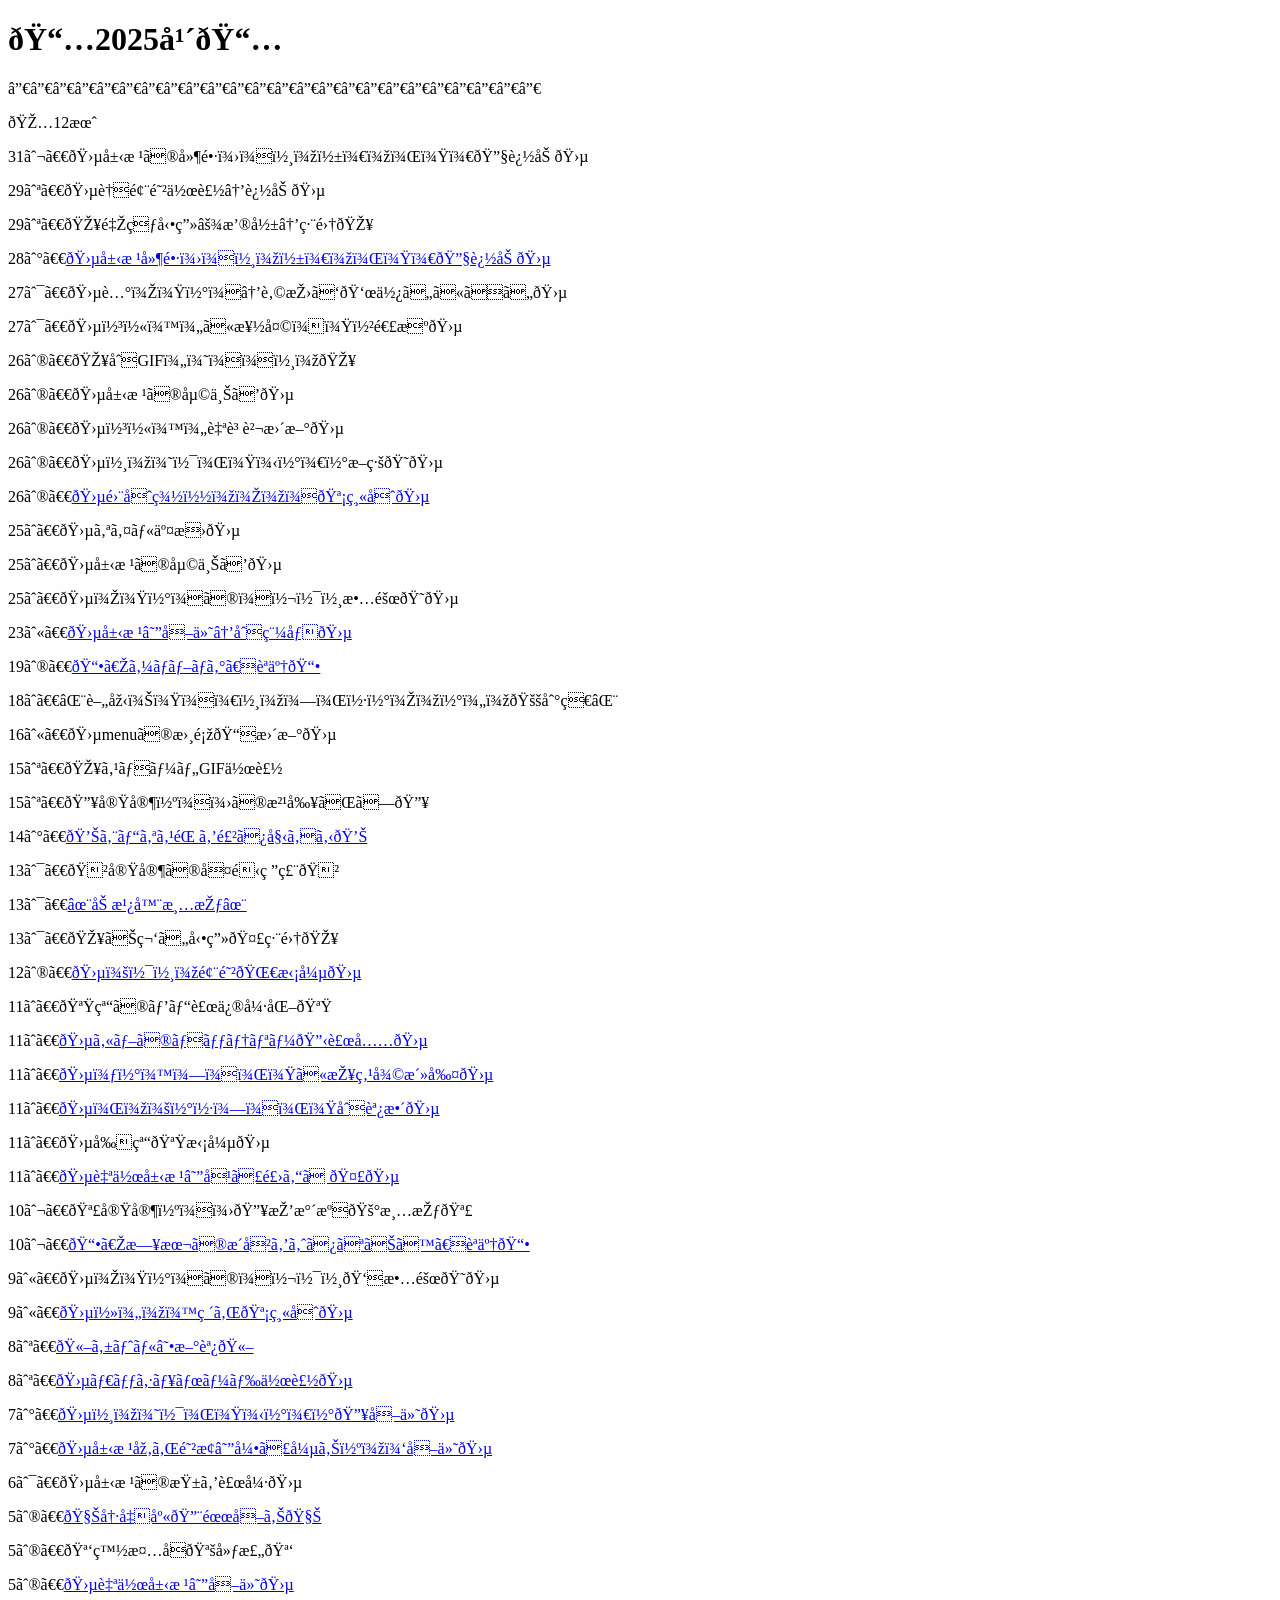
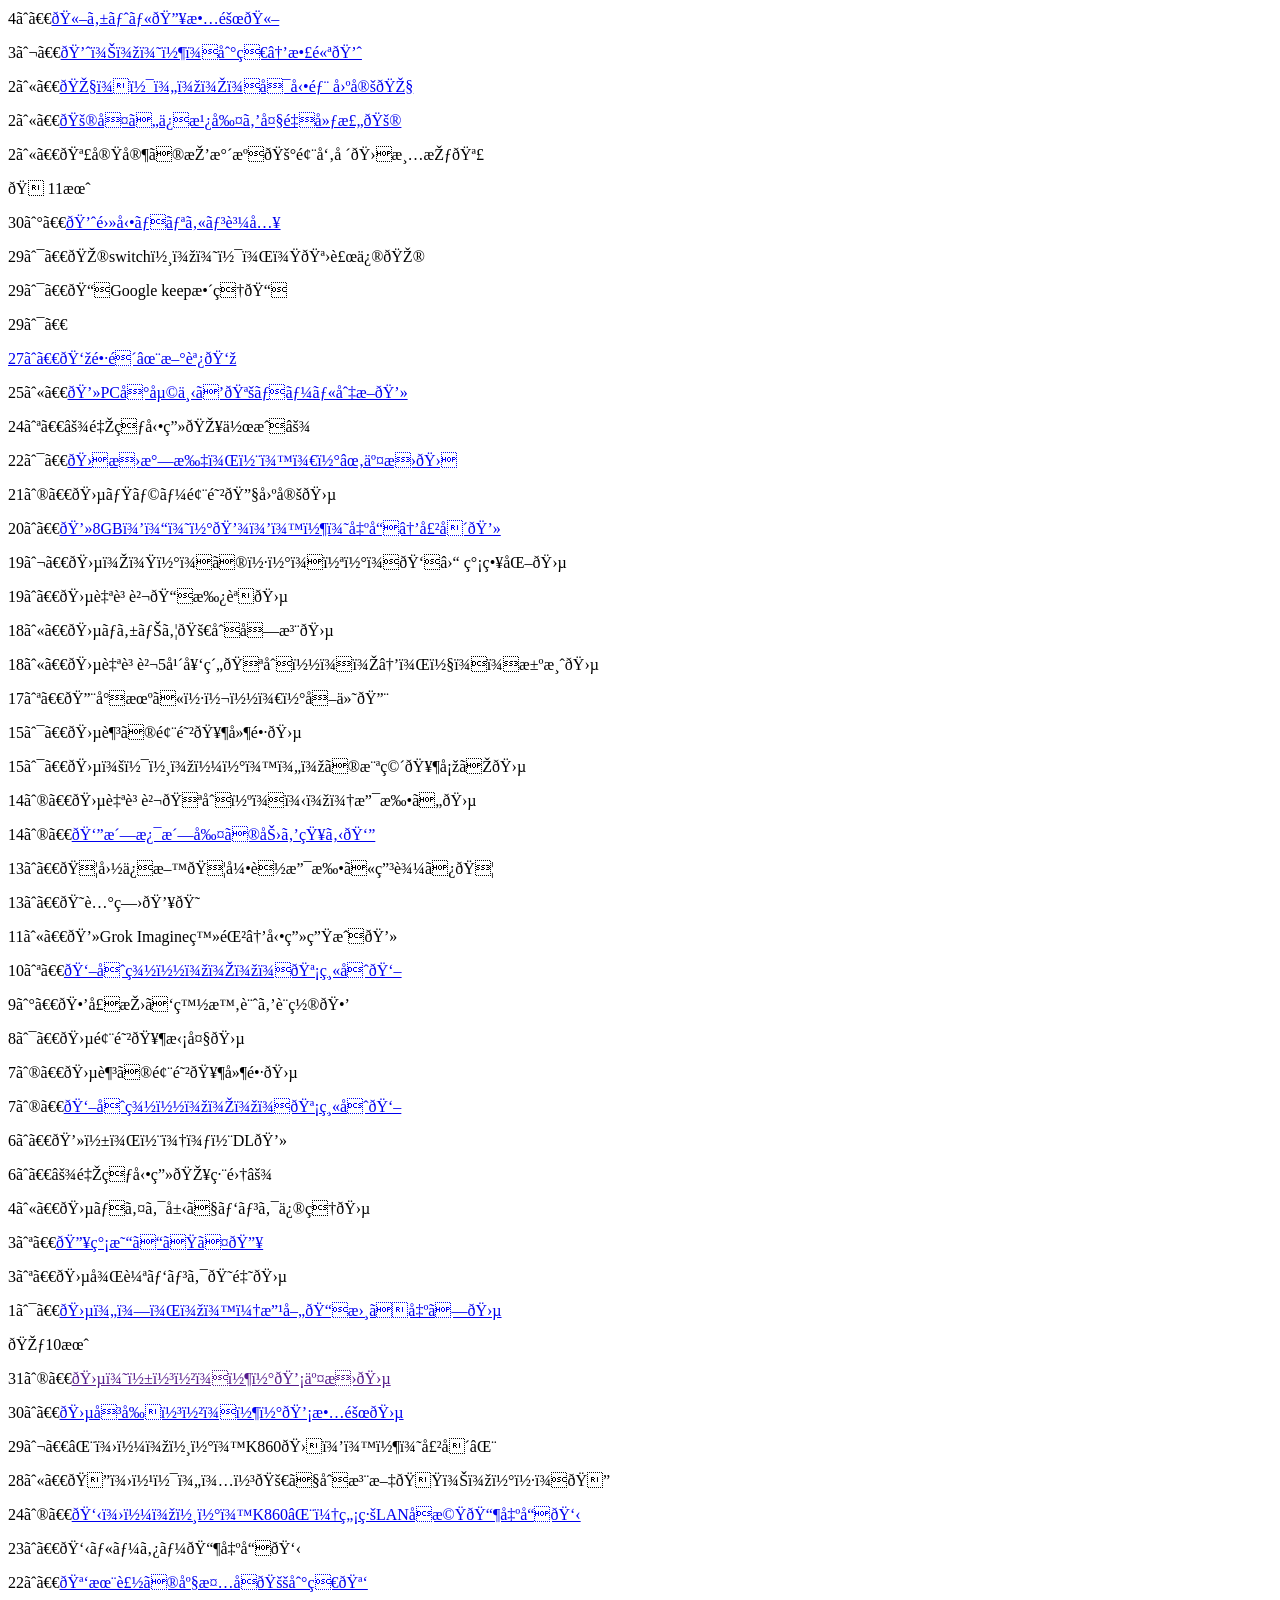
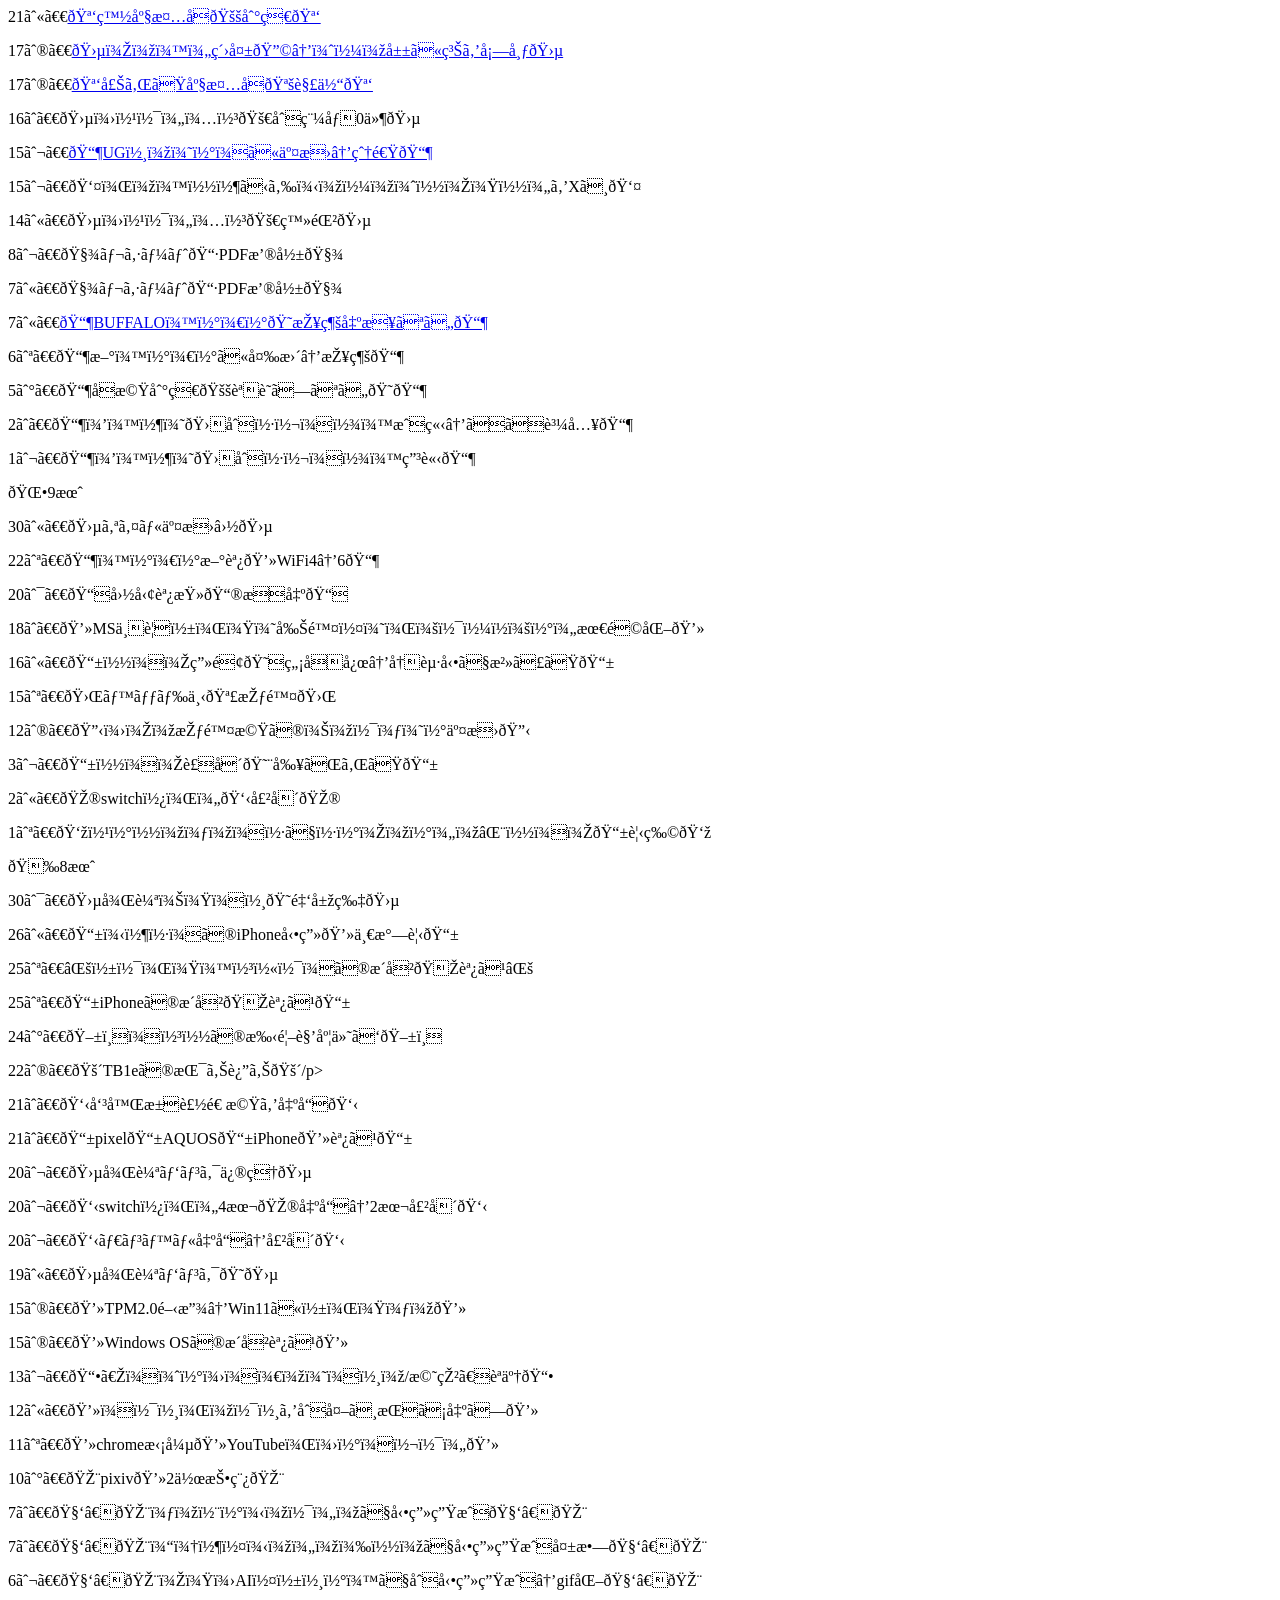
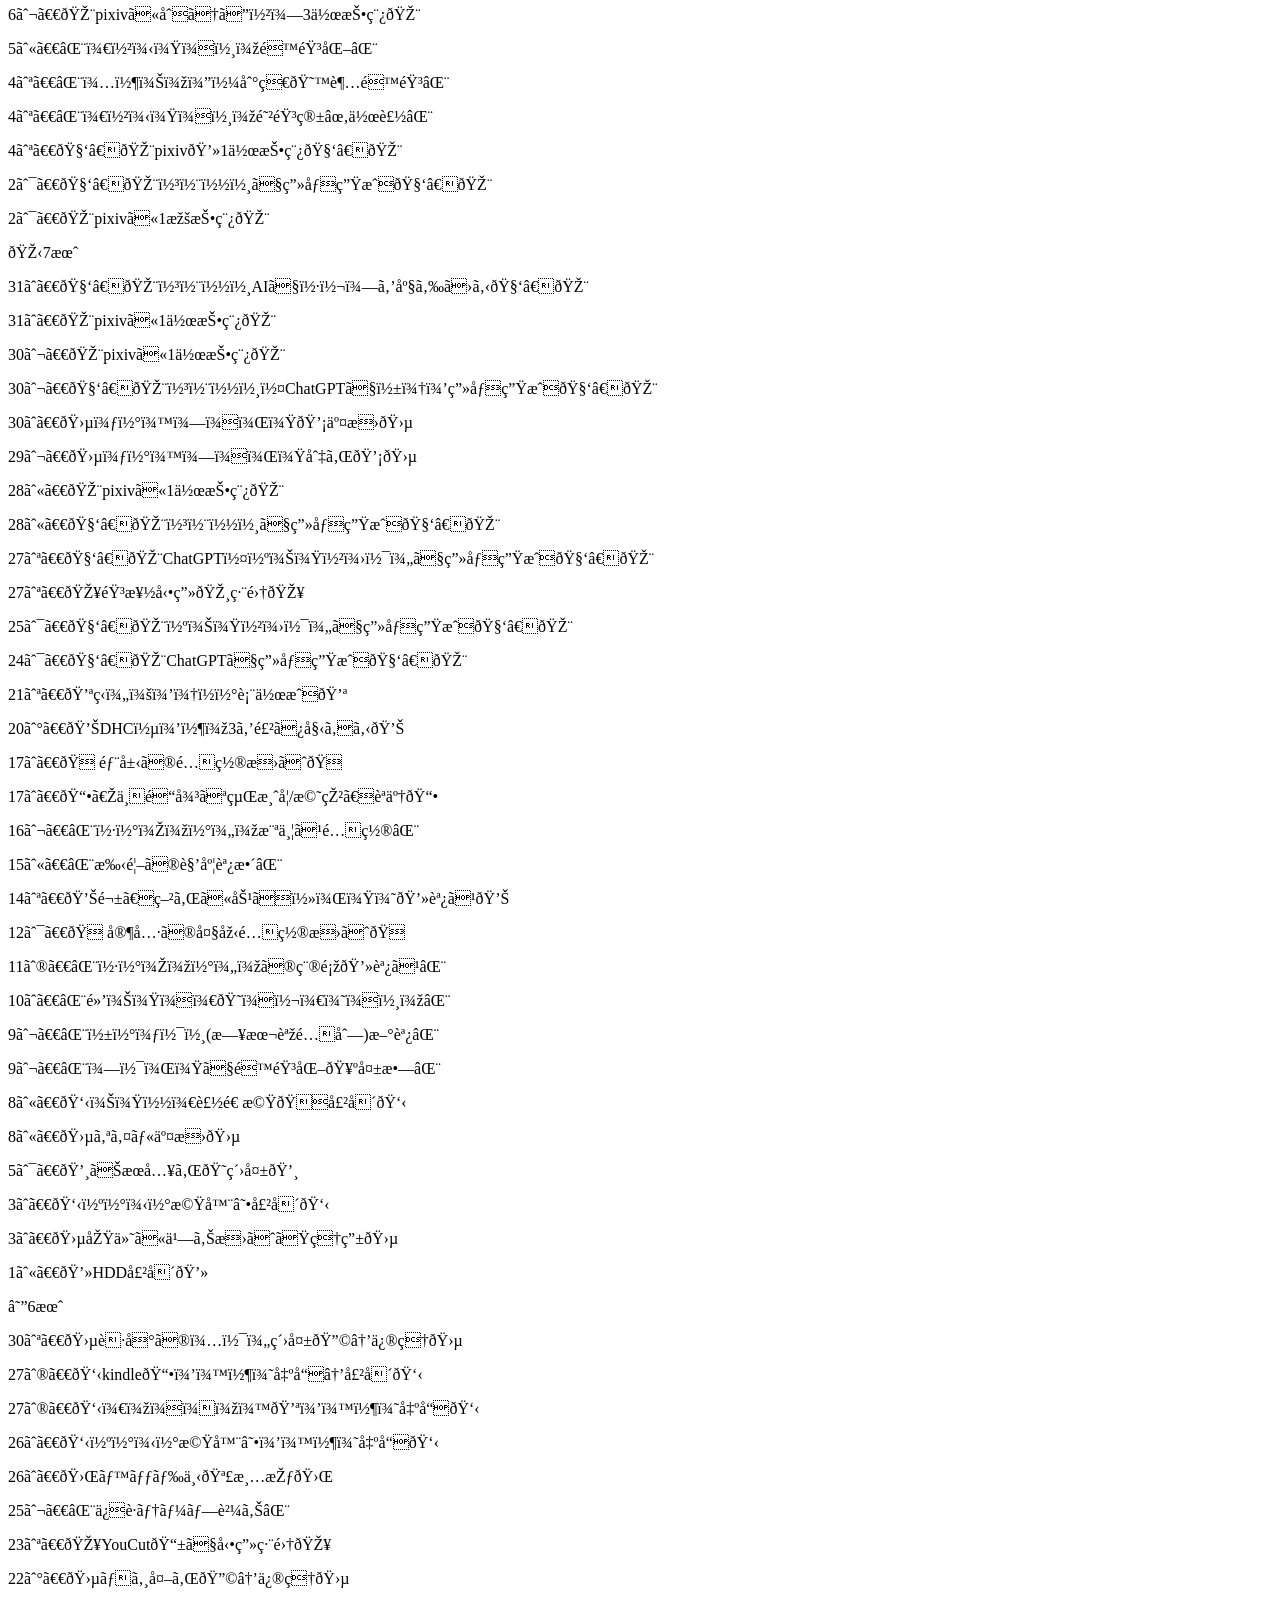
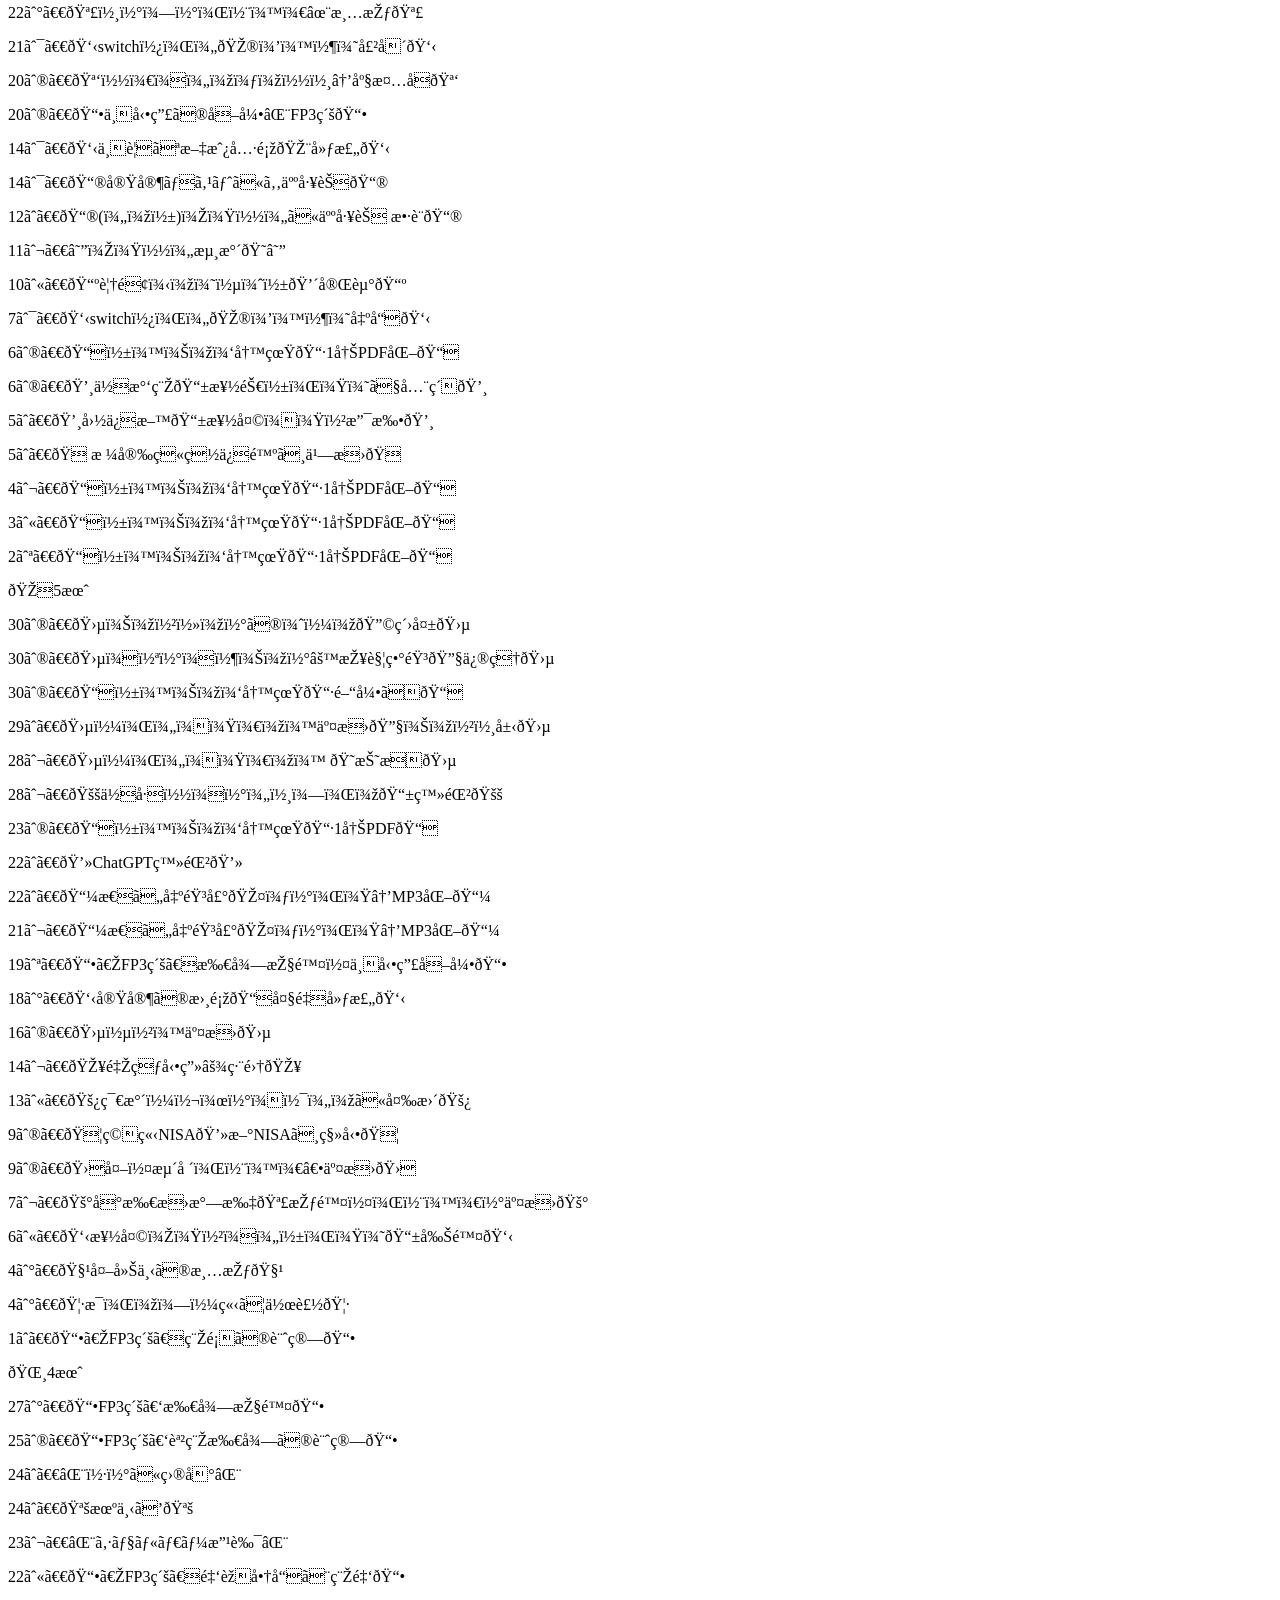
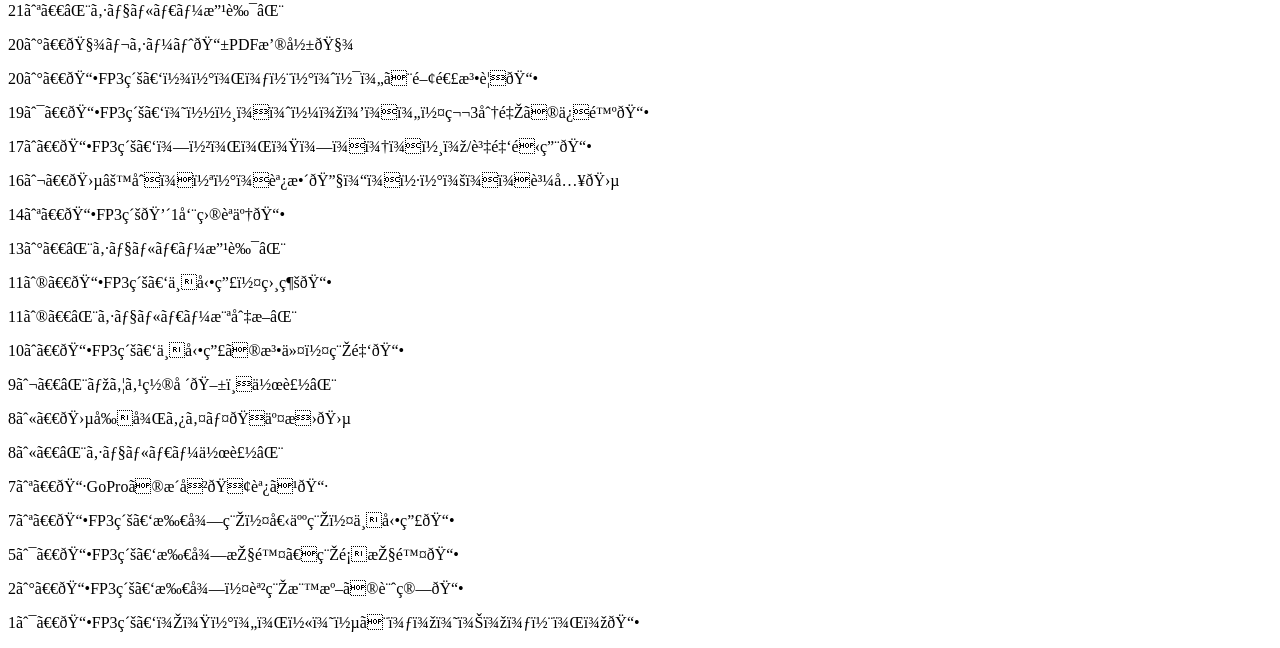
==== 2025.html @ 8516cb18 "Update 2025.html" ====
<!DOCTYPE html>
<html>
<head>
   <meta charset"UTF-8">
   <title>HTML覚えるまでやる</title>
</head>
<body>

  <h1>📅2025年📅</h1>

   <p>────────────────────────</p>
   
   <p>🎅12月</p>
   <p>31㈬　🛵屋根の延長ﾛﾝｸﾞｱﾀﾞﾌﾟﾀ🔧追加🛵</p>
   <p>29㈪　🛵膝風防作製→追加🛵</p>
   <p>29㈪　🎥野球動画⚾撮影→編集🎥</p>
   <p>28㈰　<a href="https://x.com/sugoikigyou/status/2005137463845814387" target="blank">🛵屋根延長ﾛﾝｸﾞｱﾀﾞﾌﾟﾀ🔧追加🛵</a></p>
   <p>27㈯　🛵腰ﾎﾟｰﾁ→肩掛け👜使いにくい🛵</p>
   <p>27㈯　🛵ｳｫﾙﾄに楽天ﾍﾟｲ連携🛵</p>
   <p>26㈮　🎥初GIFﾄﾘﾐﾝｸﾞ🎥</p>
   <p>26㈮　🛵屋根の嵩上げ🛵</p>
   <p>26㈮　🛵ｳｫﾙﾄ自賠責更新🛵</p>
   <p>26㈮　🛵ｸﾞﾘｯﾌﾟﾋｰﾀｰ断線😭🛵</p>
   <p>26㈮　<a href="https://x.com/sugoikigyou/status/2004400202451746907" target="blank">🛵雨合羽ｽﾞﾎﾞﾝ🪡縫合🛵</a></p>
   <p>25㈭　🛵オイル交換🛵</p>
   <p>25㈭　🛵屋根の嵩上げ🛵</p>
   <p>25㈭　🛵ﾎﾟｰﾁのﾁｬｯｸ故障😭🛵</p>
   <p>23㈫　<a href="https://x.com/sugoikigyou/status/2003518416129524193" target="blank">🛵屋根☔取付→初稼働🛵</a></p>
   <p>19㈮　<a href="https://x.com/sugoikigyou/status/2001928523431448899" target="blank">📕『ゼロブログ』読了📕</a></p>
   <p>18㈭　⌨薄型ﾊﾟﾝﾀｸﾞﾗﾌｷｰﾎﾞｰﾄﾞ🚚到着⌨</p>
   <p>16㈫　🛵menuの書類📝更新🛵</p>
   <p>15㈪　🎥スポーツGIF作製</p>
   <p>15㈪　🔥実家ｺﾝﾛの油剥がし🔥</p>
   <p>14㈰　<a href="https://x.com/sugoikigyou/status/1999950115453423846" target="blank">💊エビオス錠を飲み始める💊</a></p>
   <p>13㈯　🍲実家の古鍋研磨🍲</p>
   <p>13㈯　<a href="https://x.com/sugoikigyou/status/1999682075079901414" target="blank">✨加湿器清掃✨</a></p>
   <p>13㈯　🎥お笑い動画🤣編集🎥</p>
   <p>12㈮　<a href="https://x.com/sugoikigyou/status/1999536765095248152" target="blank">🛵ﾚｯｸﾞ風防🌀拡張🛵</a></p>
   <p>11㈭　🪟窓のヒビ補修強化🪟</p>
   <p>11㈭　<a href="https://x.com/sugoikigyou/status/1999366387463266588" target="blank">🛵カブのバッテリー🔋補充🛵</a></p>
   <p>11㈭　<a href="https://x.com/sugoikigyou/status/1998900523546951718" target="blank">🛵ﾃｰﾙﾗﾝﾌﾟに接点復活剤🛵</a></p>
   <p>11㈭　<a href="https://x.com/sugoikigyou/status/1998900523546951718" target="blank">🛵ﾌﾞﾚｰｷﾗﾝﾌﾟ初調整🛵</a></p>
   <p>11㈭　🛵前窓🪟拡張🛵</p>
   <p>11㈭　<a href="https://x.com/sugoikigyou/status/1999204058184446405" target="blank">🛵自作屋根☔吹っ飛んだ🤣🛵</a></p>
   <p>10㈬　🪣実家ｺﾝﾛ🔥排水溝🚰清掃🪣</p>
   <p>10㈬　<a href="https://x.com/sugoikigyou/status/1998484457943347426" target="blank">📕『日本の歴史をよみなおす』読了📕</a></p>
   <p>9㈫　🛵ﾎﾟｰﾁのﾁｬｯｸ👝故障😭🛵</p>
   <p>9㈫　<a href="https://x.com/sugoikigyou/status/1998158649387340238" target="blank">🛵ｻﾄﾞﾙ破れ🪡縫合🛵</a></p>
   <p>8㈪　<a href="https://x.com/sugoikigyou/status/1997849381626884574" target="blank">🫖ケトル☕新調🫖</a></p>
   <p>8㈪　<a href="https://x.com/sugoikigyou/status/1997850799297421653" target="blank">🛵ダッシュボード作製🛵</a></p>
   <p>7㈰　<a href="https://x.com/sugoikigyou/status/1997855385047494890" target="blank">🛵ｸﾞﾘｯﾌﾟﾋｰﾀｰ🔥取付🛵</a></p>
   <p>7㈰　<a href="https://x.com/sugoikigyou/status/1997422766673281486" target="blank">🛵屋根垂れ防止☔引っ張りｺﾞﾑ取付🛵</a></p>
   <p>6㈯　🛵屋根の柱を補強🛵</p>
   <p>5㈮　<a href="https://x.com/sugoikigyou/status/1996748598789525639" target="blank">🧊冷凍庫🔨霜取り🧊</a></p>
   <p>5㈮　🪑白椅子🪚廃棄🪑</p>
   <p>5㈮　<a href="https://x.com/sugoikigyou/status/1996958730530050556" target="blank">🛵自作屋根☔取付🛵</a></p>
   <p>4㈭　<a href=https://x.com/sugoikigyou/status/1997099781249028347"" target="blank">🫖ケトル🔥故障🫖</a></p>
   <p>3㈬　<a href="https://x.com/sugoikigyou/status/1996185950058397956" target="blank">💈ﾊﾞﾘｶﾝ到着→散髪💈</a></p>
   <p>2㈫　<a href="https://x.com/sugoikigyou/status/1995842946827255809" target="blank">🎧ﾍｯﾄﾞﾎﾝ可動部 固定🎧</a></p>
   <p>2㈫　<a href="https://x.com/sugoikigyou/status/1995605445961286095" target="blank">🚮古い保湿剤を大量廃棄🚮</a></p>
   <p>2㈫　🪣実家の排水溝🚰風呂場🛁清掃🪣</p>
   
   <p>🍠11月</p>
   <p>30㈰　<a href="https://x.com/sugoikigyou/status/1994861431532261886" target="blank">💈電動バリカン購入</a></p>
   <p>29㈯　<a href="https://x.com/sugoikigyou/status/1994736226021380599" target="blank"></a>🎮switchｸﾞﾘｯﾌﾟ🪛補修🎮</p>
   <p>29㈯　📝Google keep整理📝</p>
   <p>29㈯　<a href="https://x.com/sugoikigyou/status/1994802586076287315" target="blank"></a⌨ﾛｼﾞｸｰﾙK240🚮廃棄⌨></p>
   <p>27㈭　<a href="https://x.com/sugoikigyou/status/1994049237374706143" target="blank">👞長靴✨新調👞</a></p>
   <p>25㈫　<a href="https://x.com/sugoikigyou/status/1993240377651085367" target="blank">💻PC台嵩下げ🪚ポール切断💻</a></p>
   <p>24㈪　⚾野球動画🎥作成⚾</p>
   <p>22㈯　<a href="https://x.com/sugoikigyou/status/1991992144043860089" target="blank">🛁換気扇ﾌｨﾙﾀｰ✂交換🛁</a></p>
   <p>21㈮　🛵ミラー風防🔧固定🛵</p>
   <p>20㈭　<a href="https://x.com/sugoikigyou/status/1992595513523495120" target="blank">💻8GBﾒﾓﾘｰ💾ﾒﾙｶﾘ出品→売却💻</a></p>
   <p>19㈬　🛵ﾎﾟｰﾁのｷｰﾁｪｰﾝ👝⛓ 簡略化🛵</p>
   <p>19㈭　🛵自賠責📝承認🛵</p>
   <p>18㈫　🛵ロケナウ🚀初受注🛵</p>
   <p>18㈫　🛵自賠責5年契約🏪初ｽﾏﾎ→ﾌｧﾐﾏ決済🛵</p>
   <p>17㈪　🔨小机にｷｬｽﾀｰ取付🔨</p>
   <p>15㈯　🛵足の風防🥶延長🛵</p>
   <p>15㈯　🛵ﾚｯｸﾞｼｰﾙﾄﾞの横穴🥶塞ぎ🛵</p>
   <p>14㈮　🛵自賠責🏪初ｺﾝﾋﾞﾆ支払い🛵</p>
   <p>14㈮　<a href="https://x.com/sugoikigyou/status/1989115656709763414" target="blank">👔洗濯洗剤の力を知る👔</a></p>
   <p>13㈭　🏦国保料🏦引落支払に申込み🏦</p>
   <p>13㈭　😭腰痛💥😭</p>
   <p>11㈫　💻Grok Imagine登録→動画生成💻</p>
   <p>10㈪　<a href="https://x.com/sugoikigyou/status/1987788270957367733" target="blank">👖合羽ｽﾞﾎﾞﾝ🪡縫合👖</a></p>
   <p>9㈰　🕒壁掛け白時計を設置🕒</p>
   <p>8㈯　🛵風防🥶拡大🛵</p>
   <p>7㈮　🛵足の風防🥶延長🛵</p>
   <p>7㈮　<a href="https://x.com/sugoikigyou/status/1986740908545712408" target="blank">👖合羽ｽﾞﾎﾞﾝ🪡縫合👖</a></p>
   <p>6㈭　💻ｱﾌｨﾆﾃｨDL💻</p>
   <p>6㈭　⚾野球動画🎥編集⚾</p>
   <p>4㈫　🛵バイク屋でパンク修理🛵</p>
   <p>3㈪　<a href="https://x.com/sugoikigyou/status/1985234412859163051" target="blank">🔥簡易こたつ🔥</a></p>
   <p>3㈪　🛵後輪パンク😭釘🛵</p>
   <p>1㈯　<a href="https://x.com/sugoikigyou/status/1984460681224273935" target="blank">🛵ﾄﾗﾌﾞﾙ＆改善📝書き出し🛵</a></p>

   <p>🎃10月</p>
   <p>31㈮　<a href="" target="blank">🛵ﾘｱｳｲﾝｶｰ💡交換🛵</a></p>
   <p>30㈭　<a href="https://x.com/sugoikigyou/status/1983694608501764186" target="blank">🛵右前ｳｲﾝｶｰ💡故障🛵</a></p>
   <p>29㈬　⌨ﾛｼﾞｸｰﾙK860🛍ﾒﾙｶﾘ売却⌨</p>
   <p>28㈫　🍔ﾛｹｯﾄﾅｳ🚀で初注文🍟ﾊﾞｰｷﾝ🍔</p>
   <p>24㈮　<a href="https://x.com/sugoikigyou/status/1981531321311826128" target="blank">👋ﾛｼﾞｸｰﾙK860⌨＆無線LAN子機📶出品👋</a></p>
   <p>23㈭　👋ルーター📶出品👋</p>
   <p>22㈭　<a href="https://x.com/sugoikigyou/status/1980849956480274483" target="blank">🪑木製の座椅子🚚到着🪑</a></p>
   <p>21㈫　<a href="https://x.com/sugoikigyou/status/1980467591169880490" target="blank">🪑白座椅子🚚到着🪑</a></p>
   <p>17㈮　<a href="https://x.com/sugoikigyou/status/1978839148850000181" target="blank">🛵ﾎﾞﾙﾄ紛失🔩→ﾈｼﾞ山に糊を塗布🛵</a></p>
   <p>17㈮　<a href="https://x.com/sugoikigyou/status/1979032010543813009" target="blank">🪑壊れた座椅子🪚解体🪑</a></p>
   <p>16㈭　🛵ﾛｹｯﾄﾅｳ🚀初稼働0件🛵</p>
   <p>15㈬　<a href="https://x.com/sugoikigyou/status/1978211306772824261" target="blank">📶UGｸﾞﾘｰﾝに交換→爆速📶</a></p>
   <p>15㈬　👤ﾌﾞﾙｽｶからﾋﾞｼﾞﾈｽﾎﾟｽﾄをXへ👤</p>
   <p>14㈫　🛵ﾛｹｯﾄﾅｳ🚀登録🛵</p>
   <p>8㈬　🧾レシート📷PDF撮影🧾</p>
   <p>7㈫　🧾レシート📷PDF撮影🧾</p>
   <p>7㈫　<a href="https://x.com/sugoikigyou/status/1978209516673273988" target="blank">📶BUFFALOﾙｰﾀｰ😭接続出来ない📶</a></p>
   <p>6㈪　📶新ﾙｰﾀｰに変更→接続📶</p>
   <p>5㈰　📶子機到着🚚認識しない😭📶</p>
   <p>2㈭　📶ﾒﾙｶﾘ🛍初ｷｬﾝｾﾙ成立→そく購入📶</p>
   <p>1㈬　📶ﾒﾙｶﾘ🛍初ｷｬﾝｾﾙ申請📶</p>
   
   <p>🌕9月</p>
   <p>30㈫　🛵オイル交換⛽🛵</p>
   <p>22㈪　📶ﾙｰﾀｰ新調💻WiFi4→6📶</p>
   <p>20㈯　📝国勢調査📮提出📝</p>
   <p>18㈭　💻MS不要ｱﾌﾟﾘ削除､ﾘﾌﾚｯｼｭﾚｰﾄ最適化💻</p>
   <p>16㈫　📱ｽﾏﾎ画面😐無反応→再起動で治った📱</p>
   <p>15㈪　🛌ベッド下🪣掃除🛌</p>
   <p>12㈮　🔋ﾛﾎﾞ掃除機のﾊﾞｯﾃﾘｰ交換🔋</p>
   <p>3㈬　📱ｽﾏﾎ裏側😨剥がれた📱</p>
   <p>2㈫　🎮switchｿﾌﾄ👋売却🎮</p>
   <p>1㈪　👞ｹｰｽﾞﾃﾞﾝｷでｷｰﾎﾞｰﾄﾞ⌨ｽﾏﾎ📱見物👞</p>

   <p>🍉8月</p>
   <p>30㈯　🛵後輪ﾊﾟﾝｸ😭金属片🛵</p>
   <p>26㈫　📱ﾋｶｷﾝのiPhone動画💻一気見📱</p>
   <p>25㈪　⌚ｱｯﾌﾟﾙｳｫｯﾁの歴史🍎調べ⌚</p>
   <p>25㈪　📱iPhoneの歴史🍎調べ📱</p>
   <p>24㈰　🖱️ﾏｳｽの手首角度付け🖱️</p>
   <p>22㈮　🚴TB1eの振り返り🚴/p>
   <p>21㈭　👋味噌汁製造機を出品👋</p>
   <p>21㈭　📱pixel📱AQUOS📱iPhone💻調べ📱</p>
   <p>20㈬　🛵後輪パンク修理🛵</p>
   <p>20㈬　👋switchｿﾌﾄ4本🎮出品→2本売却👋</p>
   <p>20㈬　👋ダンベル出品→売却👋</p>
   <p>19㈫　🛵後輪パンク😭🛵</p>
   <p>15㈮　💻TPM2.0開放→Win11にｱﾌﾟﾃﾞ💻</p>
   <p>15㈮　💻Windows OSの歴史調べ💻</p>
   <p>13㈬　📕『ﾏﾈｰﾛﾝﾀﾞﾘﾝｸﾞ/橘玲』読了📕</p>
   <p>12㈫　💻ﾏｯｸﾌﾞｯｸを初外へ持ち出し💻</p>
   <p>11㈪　💻chrome拡張💻YouTubeﾌﾛｰﾁｬｯﾄ💻</p>
   <p>10㈰　🎨pixiv💻2作投稿🎨</p>
   <p>7㈭　🧑‍🎨ﾃﾞｨｰﾋﾞｯﾄﾞで動画生成🧑‍🎨</p>
   <p>7㈭　🧑‍🎨ﾓﾆｶ､ﾋﾞﾄﾞﾉｽﾞで動画生成失敗🧑‍🎨</p>
   <p>6㈬　🧑‍🎨ﾎﾟﾛAI､ｱｸｰﾙで初動画生成→gif化🧑‍🎨</p>
   <p>6㈬　🎨pixivに初うごｲﾗ3作投稿🎨</p>
   <p>5㈫　⌨ﾀｲﾋﾟﾝｸﾞ静音化⌨</p>
   <p>4㈪　⌨ﾅｶﾊﾞﾔｼ到着😙超静音⌨</p>
   <p>4㈪　⌨ﾀｲﾋﾟﾝｸﾞ防音箱✂作製⌨</p>
   <p>4㈪　🧑‍🎨pixiv💻1作投稿🧑‍🎨</p>
   <p>2㈯　🧑‍🎨ｳｨｽｸで画像生成🧑‍🎨</p>
   <p>2㈯　🎨pixivに1枚投稿🎨</p>

   <p>🎋7月</p>
   <p>31㈭　🧑‍🎨ｳｨｽｸAIでｷｬﾗを座らせる🧑‍🎨</p>
   <p>31㈭　🎨pixivに1作投稿🎨</p>
   <p>30㈬　🎨pixivに1作投稿🎨</p>
   <p>30㈬　🧑‍🎨ｳｨｽｸ､ChatGPTでｱﾆﾒ画像生成🧑‍🎨</p>
   <p>30㈭　🛵ﾃｰﾙﾗﾝﾌﾟ💡交換🛵</p>
   <p>29㈬　🛵ﾃｰﾙﾗﾝﾌﾟ切れ💡🛵</p>
   <p>28㈫　🎨pixivに1作投稿🎨</p>
   <p>28㈫　🧑‍🎨ｳｨｽｸで画像生成🧑‍🎨</p>
   <p>27㈪　🧑‍🎨ChatGPT､ｺﾊﾟｲﾛｯﾄで画像生成🧑‍🎨</p>
   <p>27㈪　🎥音楽動画🎸編集🎥</p>
   <p>25㈯　🧑‍🎨ｺﾊﾟｲﾛｯﾄで画像生成🧑‍🎨</p>
   <p>24㈯　🧑‍🎨ChatGPTで画像生成🧑‍🎨</p>
   <p>21㈪　💪筋ﾄﾚﾒﾆｭｰ表作成💪</p>
   <p>20㈰　💊DHCｵﾒｶﾞ3を飲み始める💊</p>
   <p>17㈭　🏠部屋の配置換え🏠</p>
   <p>17㈭　📕『不道徳な経済学/橘玲』読了📕</p>
   <p>16㈬　⌨ｷｰﾎﾞｰﾄﾞ横並べ配置⌨</p>
   <p>15㈫　⌨手首の角度調整⌨</p>
   <p>14㈪　💊鬱、疲れに効くｻﾌﾟﾘ💻調べ💊</p>
   <p>12㈯　🏠家具の大型配置換え🏠</p>
   <p>11㈮　⌨ｷｰﾎﾞｰﾄﾞの種類💻調べ⌨</p>
   <p>10㈭　⌨黒ﾊﾟﾝﾀ😭ﾁｬﾀﾘﾝｸﾞ⌨</p>
   <p>9㈬　⌨ｱｰﾃｯｸ(日本語配列)新調⌨</p>
   <p>9㈬　⌨ﾗｯﾌﾟで静音化🥺失敗⌨</p>
   <p>8㈫　👋ﾊﾟｽﾀ製造機🍝売却👋</p>
   <p>8㈫　🛵オイル交換🛵</p>
   <p>5㈯　💸お札入れ😭紛失💸</p>
   <p>3㈭　👋ｺｰﾋｰ機器☕売却👋</p>
   <p>3㈭　🛵原付に乗り換えた理由🛵</p>
   <p>1㈫　💻HDD売却💻</p>
   
   <p>☔6月</p>
   <p>30㈪　🛵荷台のﾅｯﾄ紛失🔩→修理🛵</p>
   <p>27㈮　👋kindle📕ﾒﾙｶﾘ出品→売却👋</p>
   <p>27㈮　👋ﾀﾞﾝﾍﾞﾙ💪ﾒﾙｶﾘ出品👋</p>
   <p>26㈭　👋ｺｰﾋｰ機器☕ﾒﾙｶﾘ出品👋</p>
   <p>26㈭　🛌ベッド下🪣清掃🛌</p>
   <p>25㈬　⌨保護テープ貼り⌨</p>
   <p>23㈪　🎥YouCut📱で動画編集🎥</p>
   <p>22㈰　🛵ネジ外れ🔩→修理🛵</p>
   <p>22㈰　🪣ｸｰﾗｰﾌｨﾙﾀ✨清掃🪣</p>
   <p>21㈯　👋switchｿﾌﾄ🎮ﾒﾙｶﾘ売却👋</p>
   <p>20㈮　🪑ｽﾀﾝﾄﾞﾃﾞｽｸ→座椅子🪑</p>
   <p>20㈮　📕不動産の取引⌨FP3級📕</p>
   <p>14㈯　👋不要な文房具類🎨廃棄👋</p>
   <p>14㈯　📮実家ポストにも人工芝📮</p>
   <p>12㈭　📮(ﾄﾞｱ)ﾎﾟｽﾄに人工芝 敷設📮</p>
   <p>11㈬　☔ﾎﾟｽﾄ浸水😭☔</p>
   <p>10㈫　📺覆面ﾋﾞﾘｵﾈｱ💴完走📺</p>
   <p>7㈯　👋switchｿﾌﾄ🎮ﾒﾙｶﾘ出品👋</p>
   <p>6㈮　📁ｱﾙﾊﾞﾑ写真📷1冊PDF化📁</p>
   <p>6㈮　💸住民税📱楽銀ｱﾌﾟﾘで全納💸</p>
   <p>5㈭　💸国保料📱楽天ﾍﾟｲ支払💸</p>
   <p>5㈭　🏠格安火災保険へ乗換🏠</p>
   <p>4㈬　📁ｱﾙﾊﾞﾑ写真📷1冊PDF化📁</p>
   <p>3㈫　📁ｱﾙﾊﾞﾑ写真📷1冊PDF化📁</p>
   <p>2㈪　📁ｱﾙﾊﾞﾑ写真📷1冊PDF化📁</p>

   <p>🎏5月</p>
   <p>30㈮　🛵ﾊﾞｲｻﾞｰのﾈｼﾞ🔩紛失🛵</p>
   <p>30㈮　🛵ﾁｪｰﾝｶﾊﾞｰ⚙接触異音🔧修理🛵</p>
   <p>30㈮　📁ｱﾙﾊﾞﾑ写真📷間引き📁</p>
   <p>29㈭　🛵ｼﾌﾄﾍﾟﾀﾞﾙ交換🔧ﾊﾞｲｸ屋🛵</p>
   <p>28㈬　🛵ｼﾌﾄﾍﾟﾀﾞﾙ 😭折損🛵</p>
   <p>28㈬　🚚佐川ｽﾏｰﾄｸﾗﾌﾞ📱登録🚚</p>
   <p>23㈮　📁ｱﾙﾊﾞﾑ写真📷1冊PDF📁</p>
   <p>22㈭　💻ChatGPT登録💻</p>
   <p>22㈭　📼思い出音声🎤ﾃｰﾌﾟ→MP3化📼</p>
   <p>21㈬　📼思い出音声🎤ﾃｰﾌﾟ→MP3化📼</p>
   <p>19㈪　📕『FP3級』所得控除､不動産取引📕</p>
   <p>18㈰　👋実家の書類📝大量廃棄👋</p>
   <p>16㈮　🛵ｵｲﾙ交換🛵</p>
   <p>14㈬　🎥野球動画⚾編集🎥</p>
   <p>13㈫　🚿節水ｼｬﾜｰﾍｯﾄﾞに変更🚿</p>
   <p>9㈮　🏦積立NISA💻新NISAへ移動🏦</p>
   <p>9㈮　🛁外､浴場ﾌｨﾙﾀ―交換🛁</p>
   <p>7㈬　🚰台所換気扇🪣掃除､ﾌｨﾙﾀｰ交換🚰</p>
   <p>6㈫　👋楽天ﾎﾟｲﾝﾄｱﾌﾟﾘ📱削除👋</p>
   <p>4㈰　🧹外廊下の清掃🧹</p>
   <p>4㈰　🦷歯ﾌﾞﾗｼ立て作製🦷</p>
   <p>1㈭　📕『FP3級』税額の計算📕</p>
   
   <p>🌸4月</p>
   <p>27㈰　📕FP3級】所得控除📕</p>
   <p>25㈮　📕FP3級】課税所得の計算📕</p>
   <p>24㈭　⌨ｷｰに目印⌨</p>
   <p>24㈭　🪚机下げ🪚</p>
   <p>23㈬　⌨ショルダー改良⌨</p>
   <p>22㈫　📕『FP3級』金融商品と税金📕</p>
   <p>21㈪　⌨ショルダー改良⌨</p>
   <p>20㈰　🧾レシート📱PDF撮影🧾</p>
   <p>20㈰　📕FP3級】ｾｰﾌﾃｨｰﾈｯﾄと関連法規📕</p>
   <p>19㈯　📕FP3級】ﾘｽｸﾏﾈｼﾞﾒﾝﾄ､第3分野の保険📕</p>
   <p>17㈭　📕FP3級】ﾗｲﾌﾌﾟﾗﾝﾆﾝｸﾞ/資金運用📕</p>
   <p>16㈬　🛵⚙初ﾁｪｰﾝ調整🔧ﾓﾝｷｰﾚﾝﾁ購入🛵</p>
   <p>14㈪　📕FP3級💴1周目読了📕</p>
   <p>13㈰　⌨ショルダー改良⌨</p>
   <p>11㈮　📕FP3級】不動産､相続📕</p>
   <p>11㈮　⌨ショルダー横切断⌨</p>
   <p>10㈭　📕FP3級】不動産の法令､税金📕</p>
   <p>9㈬　⌨マウス置場🖱️作製⌨</p>
   <p>8㈫　🛵前後タイヤ🏭交換🛵</p>
   <p>8㈫　⌨ショルダー作製⌨</p>
   <p>7㈪　📷GoProの歴史🏢調べ📷</p>
   <p>7㈪　📕FP3級】所得税､個人税､不動産📕</p>
   <p>5㈯　📕FP3級】所得控除、税額控除📕</p>
   <p>2㈰　📕FP3級】所得､課税標準の計算📕</p>
   <p>1㈯　📕FP3級】ﾎﾟｰﾄﾌｫﾘｵとﾃﾞﾘﾊﾞﾃｨﾌﾞ📕</p>
</body>
</html>
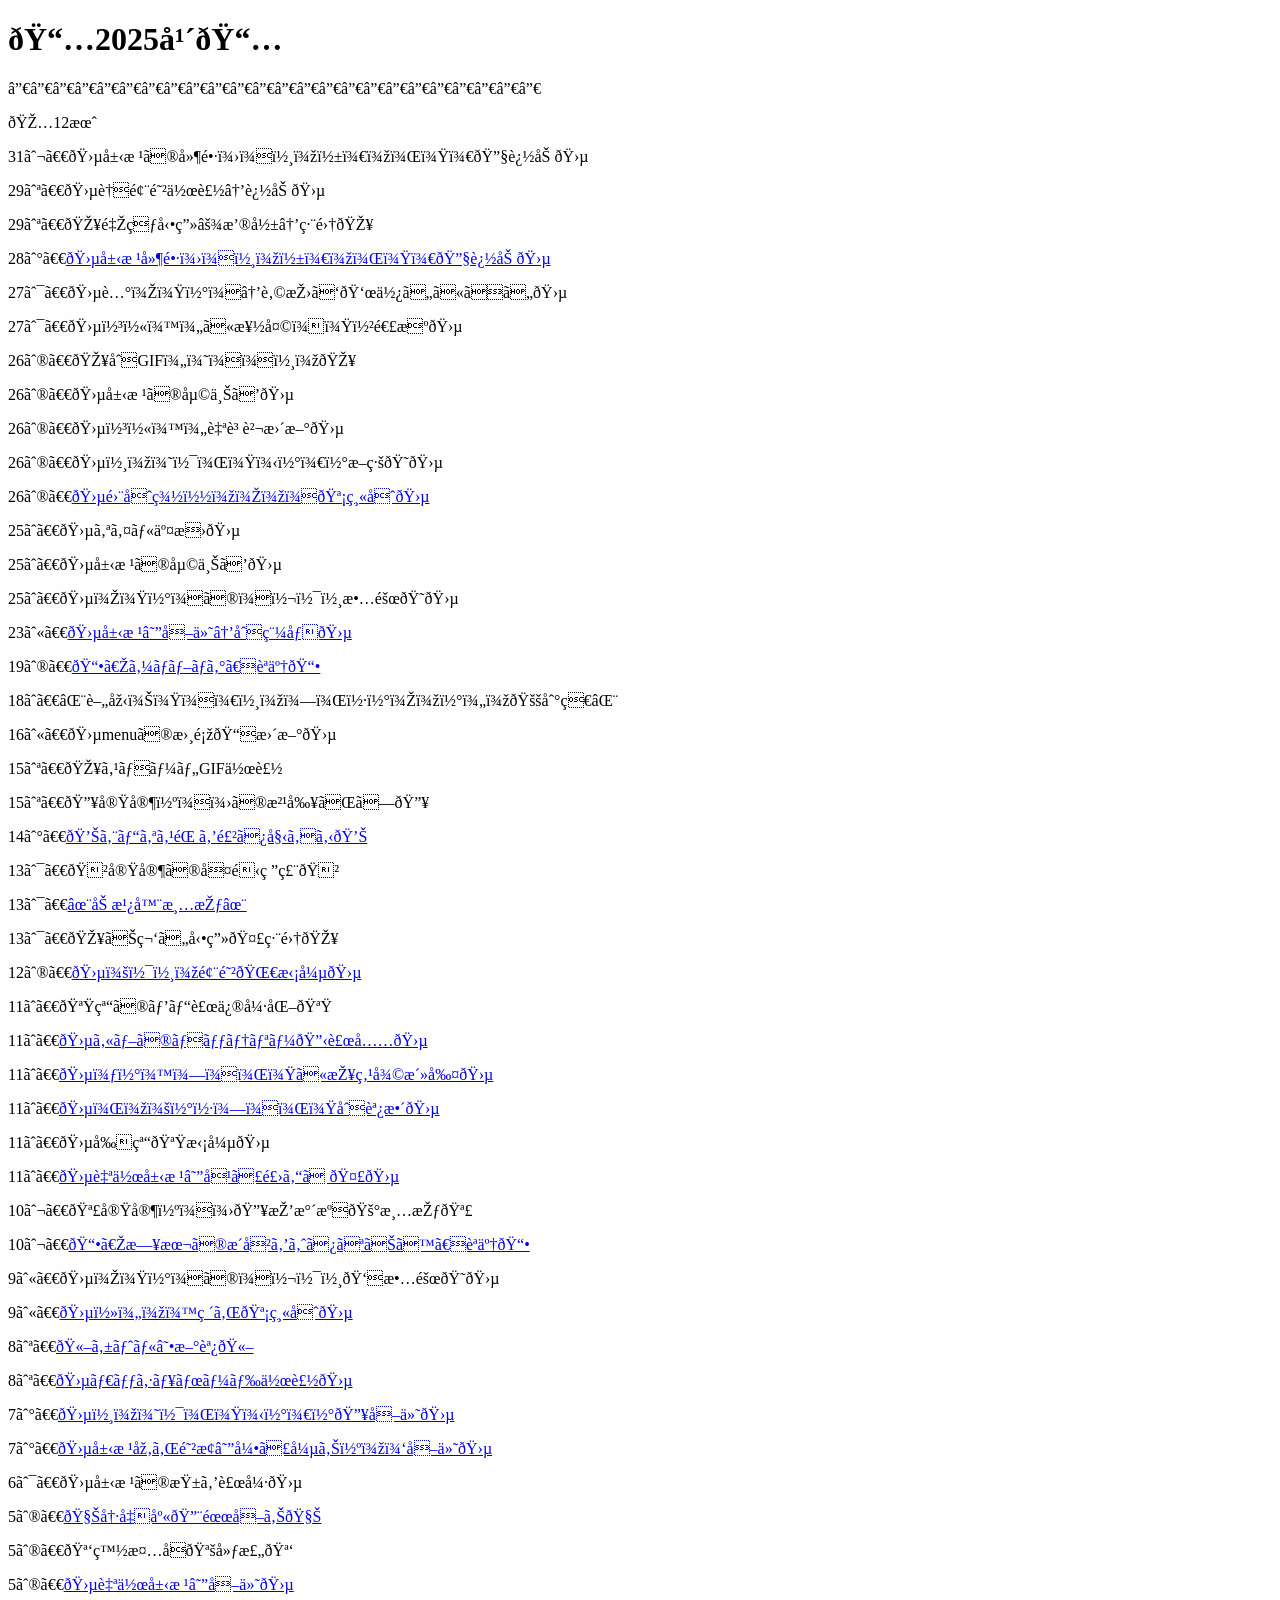
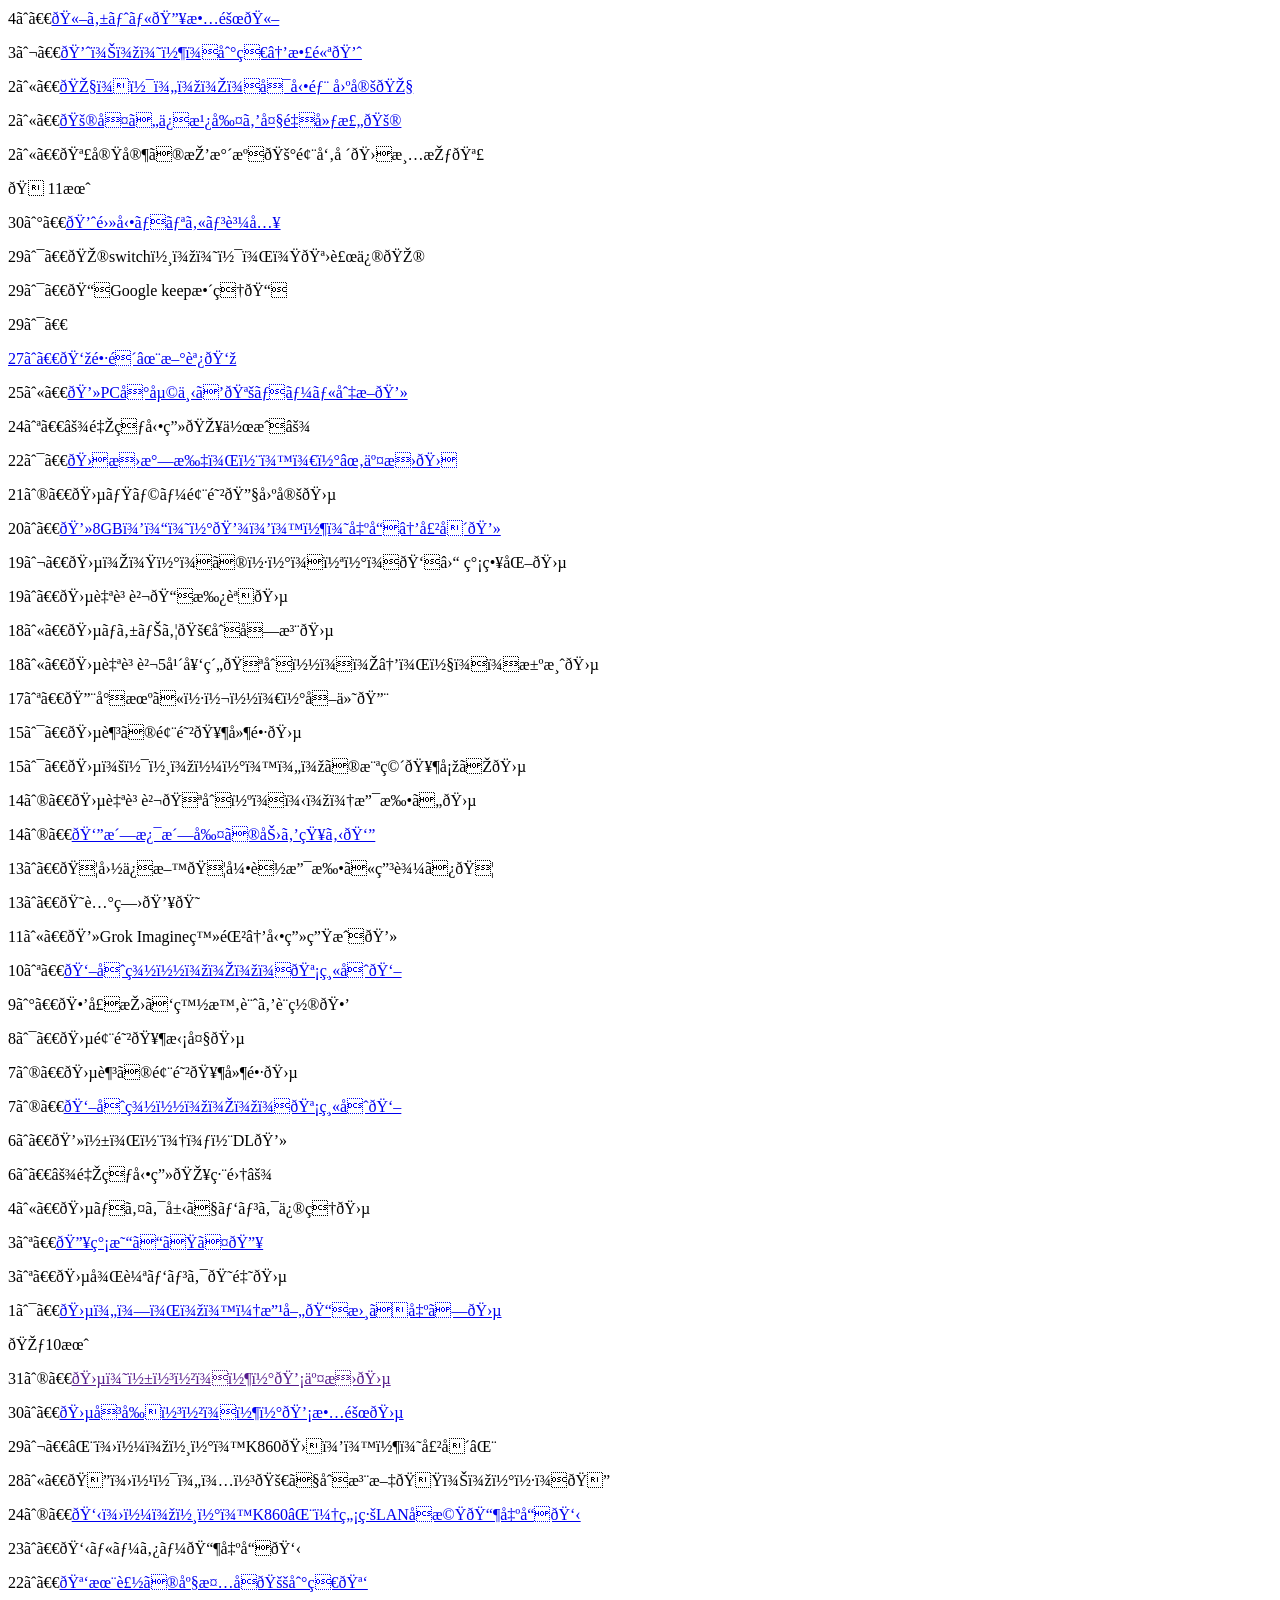
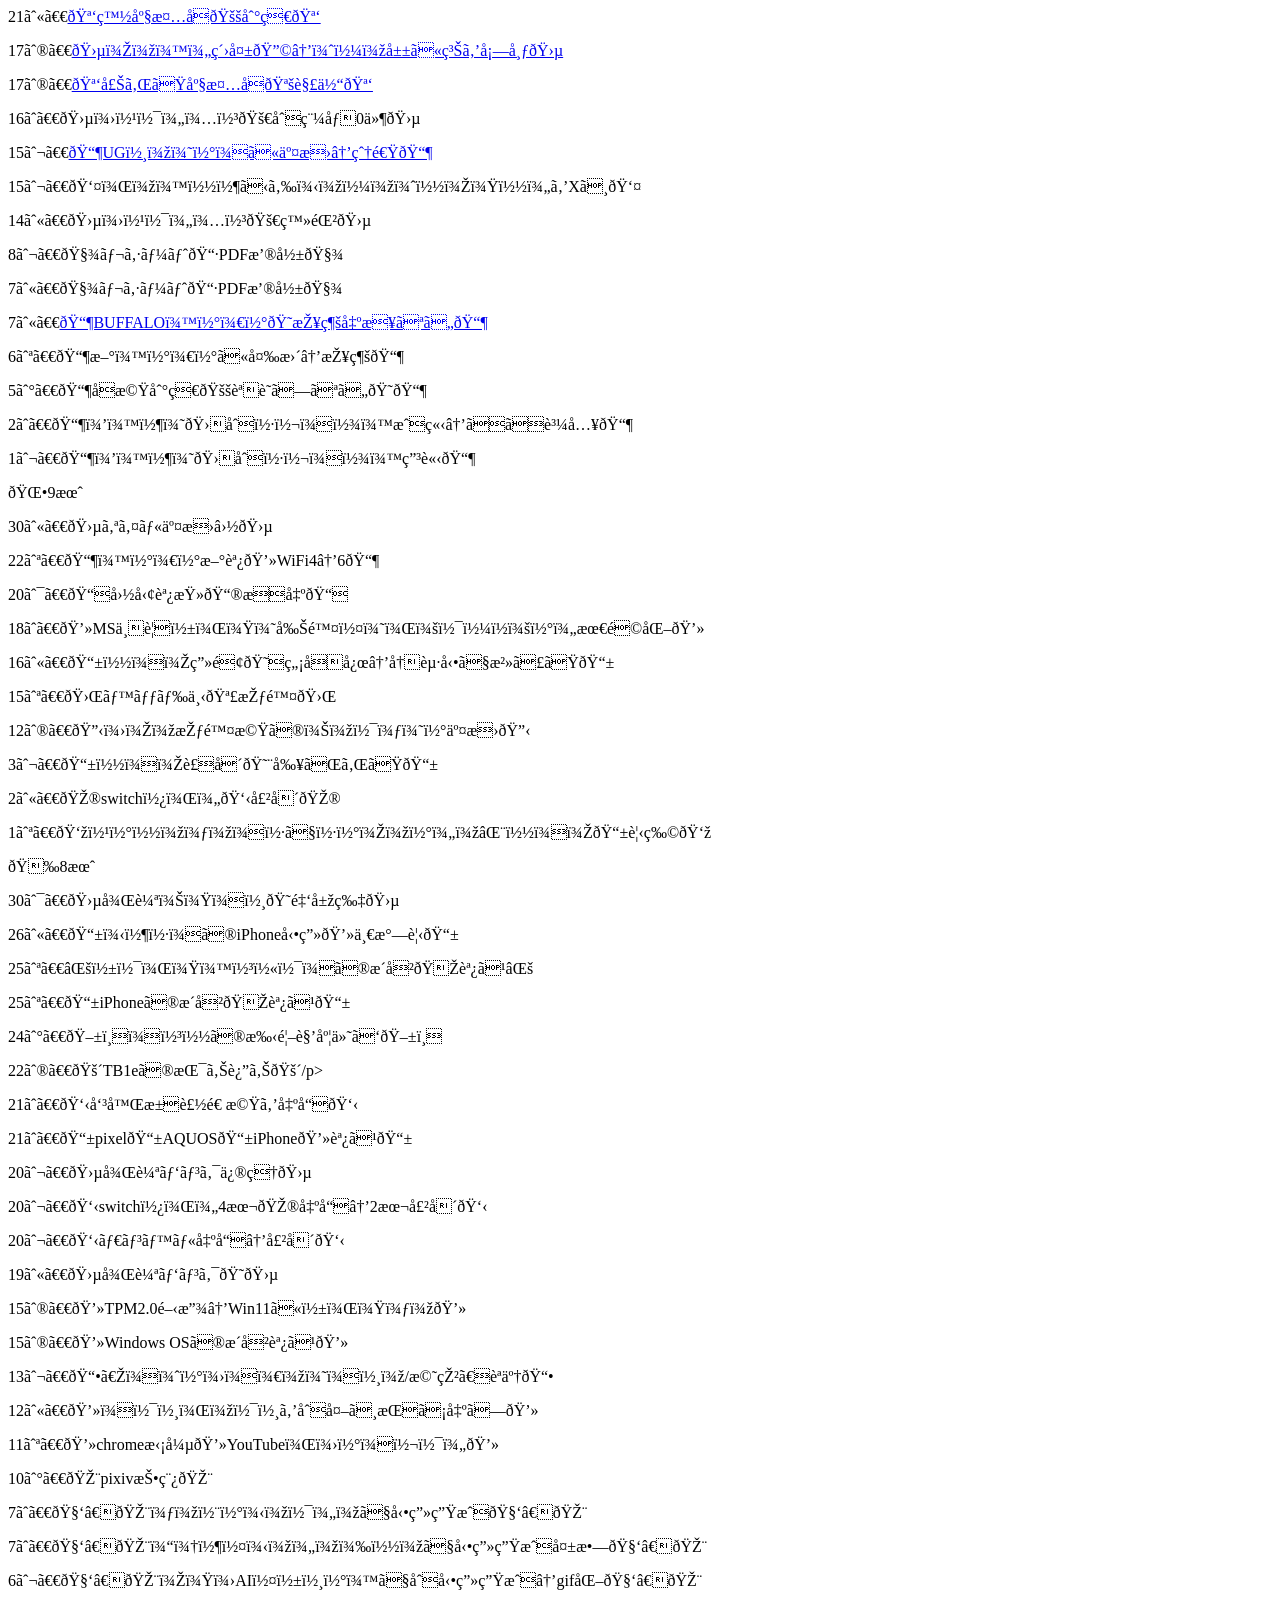
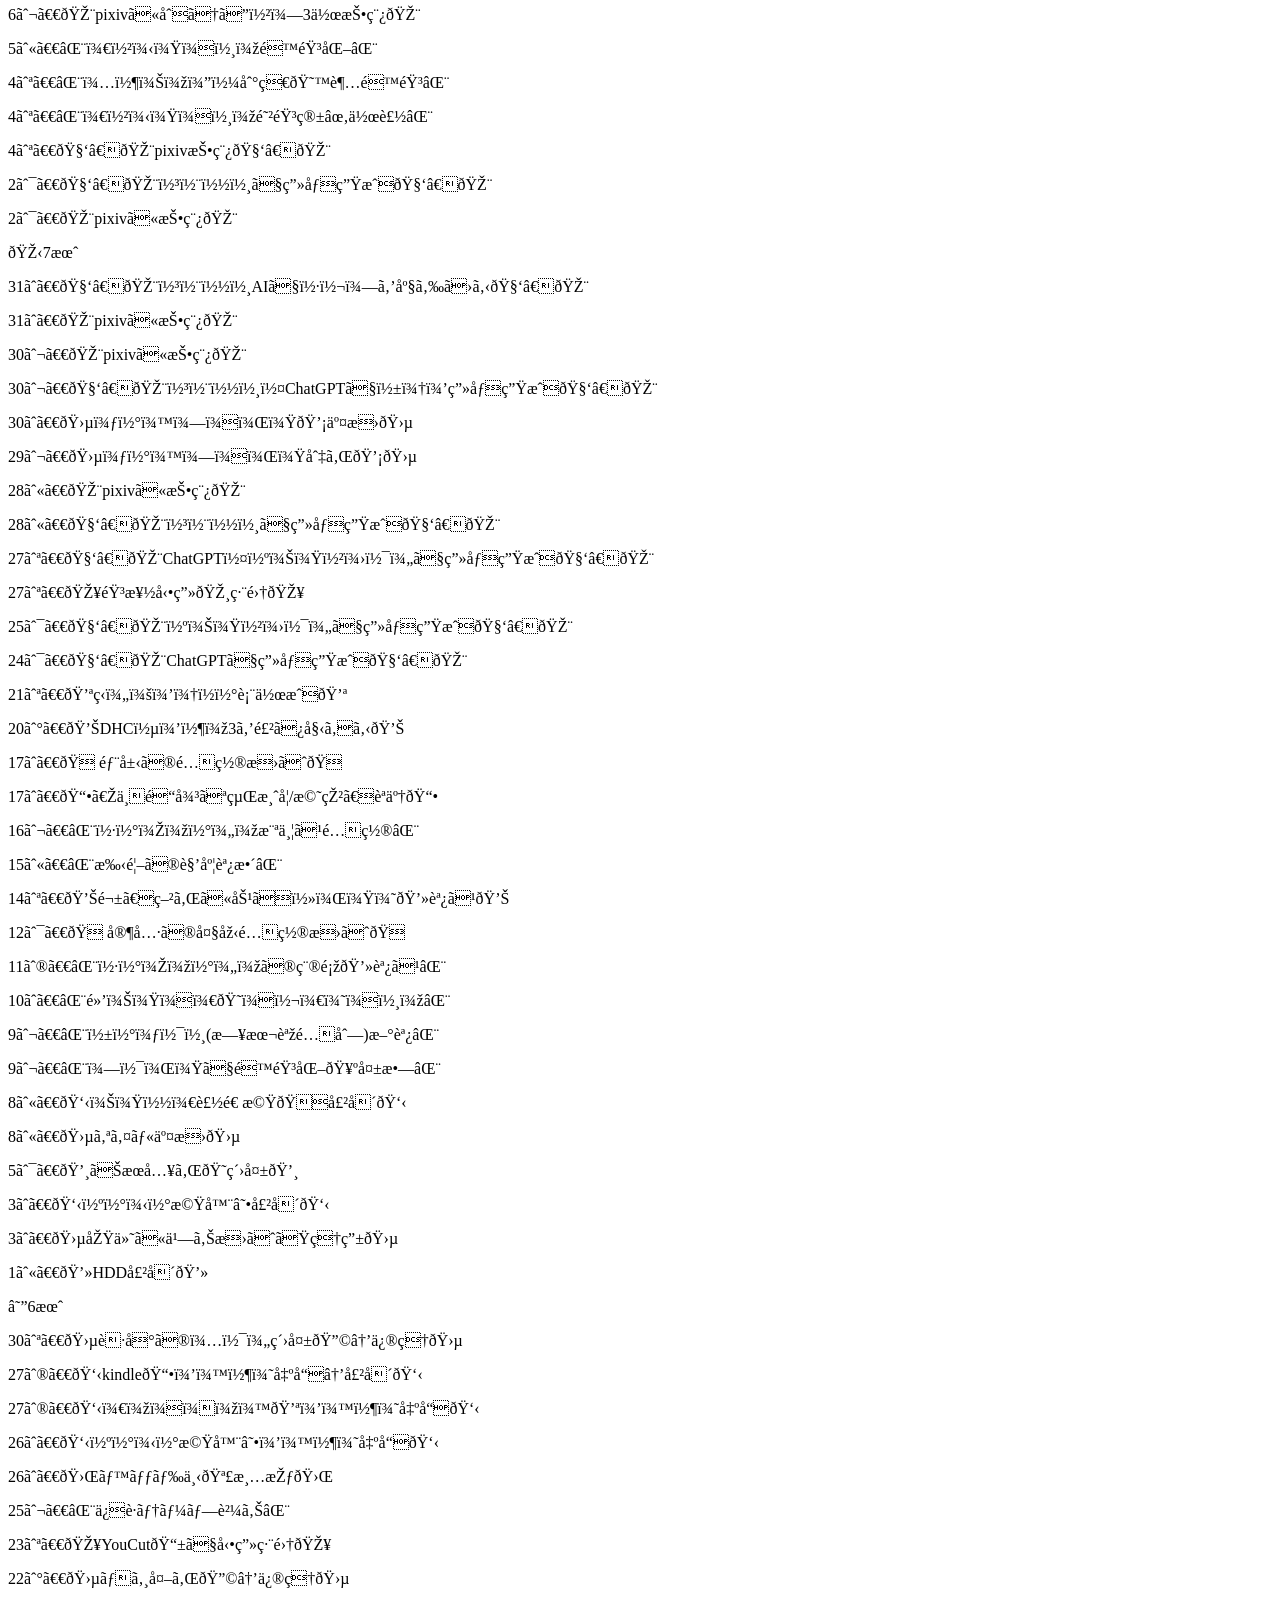
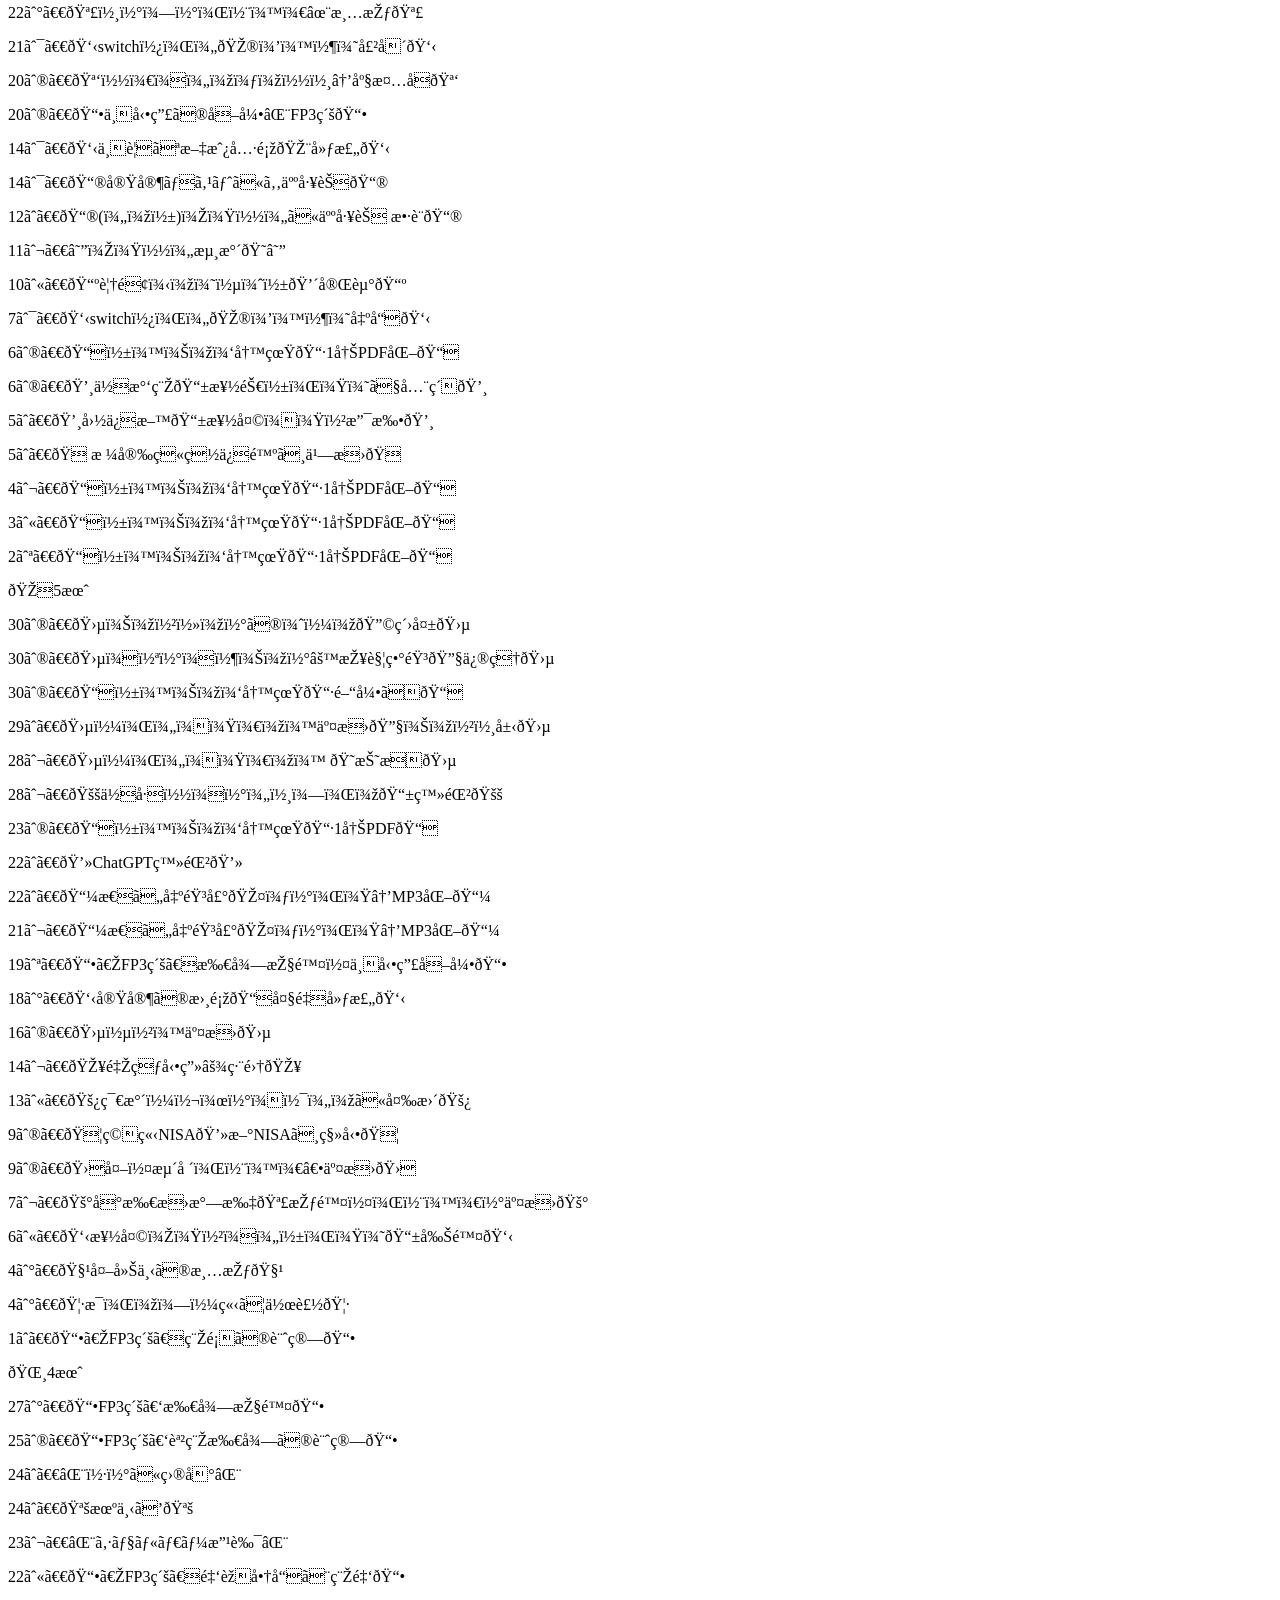
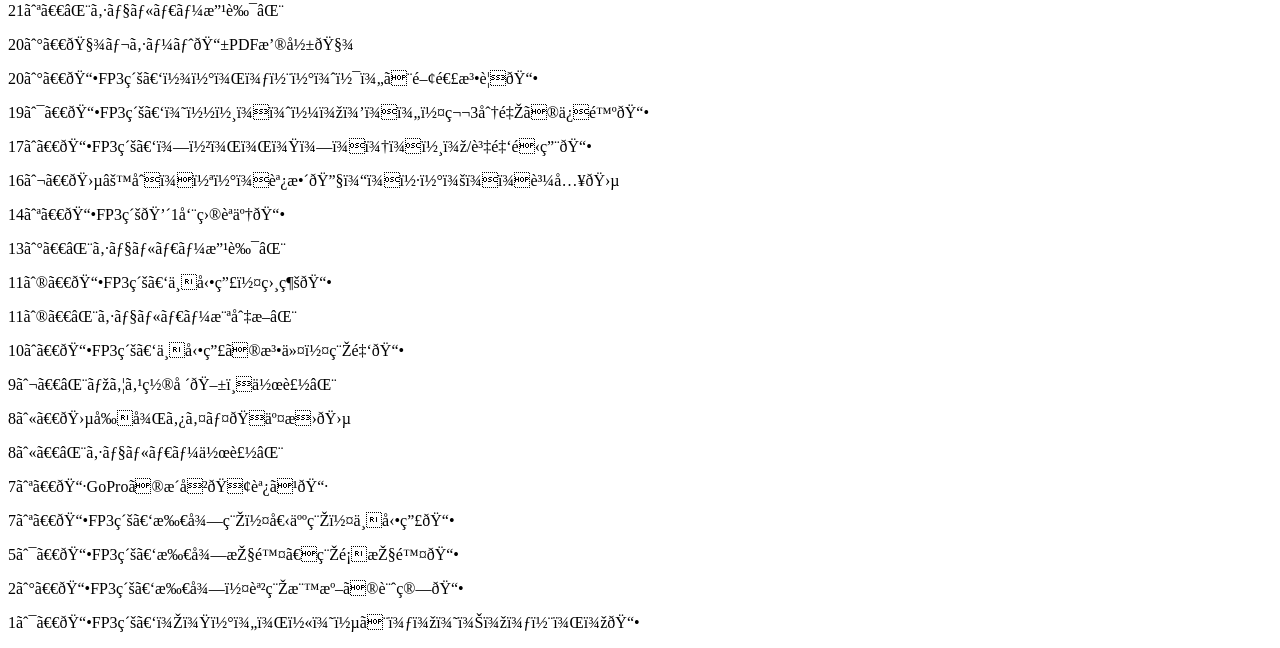
==== commit 446ab28f: "Update 2025.html" ====
--- a/2025.html
+++ b/2025.html
@@ -148,7 +148,7 @@
    <p>13㈬　📕『ﾏﾈｰﾛﾝﾀﾞﾘﾝｸﾞ/橘玲』読了📕</p>
    <p>12㈫　💻ﾏｯｸﾌﾞｯｸを初外へ持ち出し💻</p>
    <p>11㈪　💻chrome拡張💻YouTubeﾌﾛｰﾁｬｯﾄ💻</p>
-   <p>10㈰　🎨pixiv💻2作投稿🎨</p>
+   <p>10㈰　🎨pixiv投稿🎨</p>
    <p>7㈭　🧑‍🎨ﾃﾞｨｰﾋﾞｯﾄﾞで動画生成🧑‍🎨</p>
    <p>7㈭　🧑‍🎨ﾓﾆｶ､ﾋﾞﾄﾞﾉｽﾞで動画生成失敗🧑‍🎨</p>
    <p>6㈬　🧑‍🎨ﾎﾟﾛAI､ｱｸｰﾙで初動画生成→gif化🧑‍🎨</p>
@@ -156,18 +156,18 @@
    <p>5㈫　⌨ﾀｲﾋﾟﾝｸﾞ静音化⌨</p>
    <p>4㈪　⌨ﾅｶﾊﾞﾔｼ到着😙超静音⌨</p>
    <p>4㈪　⌨ﾀｲﾋﾟﾝｸﾞ防音箱✂作製⌨</p>
-   <p>4㈪　🧑‍🎨pixiv💻1作投稿🧑‍🎨</p>
+   <p>4㈪　🧑‍🎨pixiv投稿🧑‍🎨</p>
    <p>2㈯　🧑‍🎨ｳｨｽｸで画像生成🧑‍🎨</p>
-   <p>2㈯　🎨pixivに1枚投稿🎨</p>
+   <p>2㈯　🎨pixivに投稿🎨</p>
 
    <p>🎋7月</p>
    <p>31㈭　🧑‍🎨ｳｨｽｸAIでｷｬﾗを座らせる🧑‍🎨</p>
-   <p>31㈭　🎨pixivに1作投稿🎨</p>
-   <p>30㈬　🎨pixivに1作投稿🎨</p>
+   <p>31㈭　🎨pixivに投稿🎨</p>
+   <p>30㈬　🎨pixivに投稿🎨</p>
    <p>30㈬　🧑‍🎨ｳｨｽｸ､ChatGPTでｱﾆﾒ画像生成🧑‍🎨</p>
    <p>30㈭　🛵ﾃｰﾙﾗﾝﾌﾟ💡交換🛵</p>
    <p>29㈬　🛵ﾃｰﾙﾗﾝﾌﾟ切れ💡🛵</p>
-   <p>28㈫　🎨pixivに1作投稿🎨</p>
+   <p>28㈫　🎨pixivに投稿🎨</p>
    <p>28㈫　🧑‍🎨ｳｨｽｸで画像生成🧑‍🎨</p>
    <p>27㈪　🧑‍🎨ChatGPT､ｺﾊﾟｲﾛｯﾄで画像生成🧑‍🎨</p>
    <p>27㈪　🎥音楽動画🎸編集🎥</p>
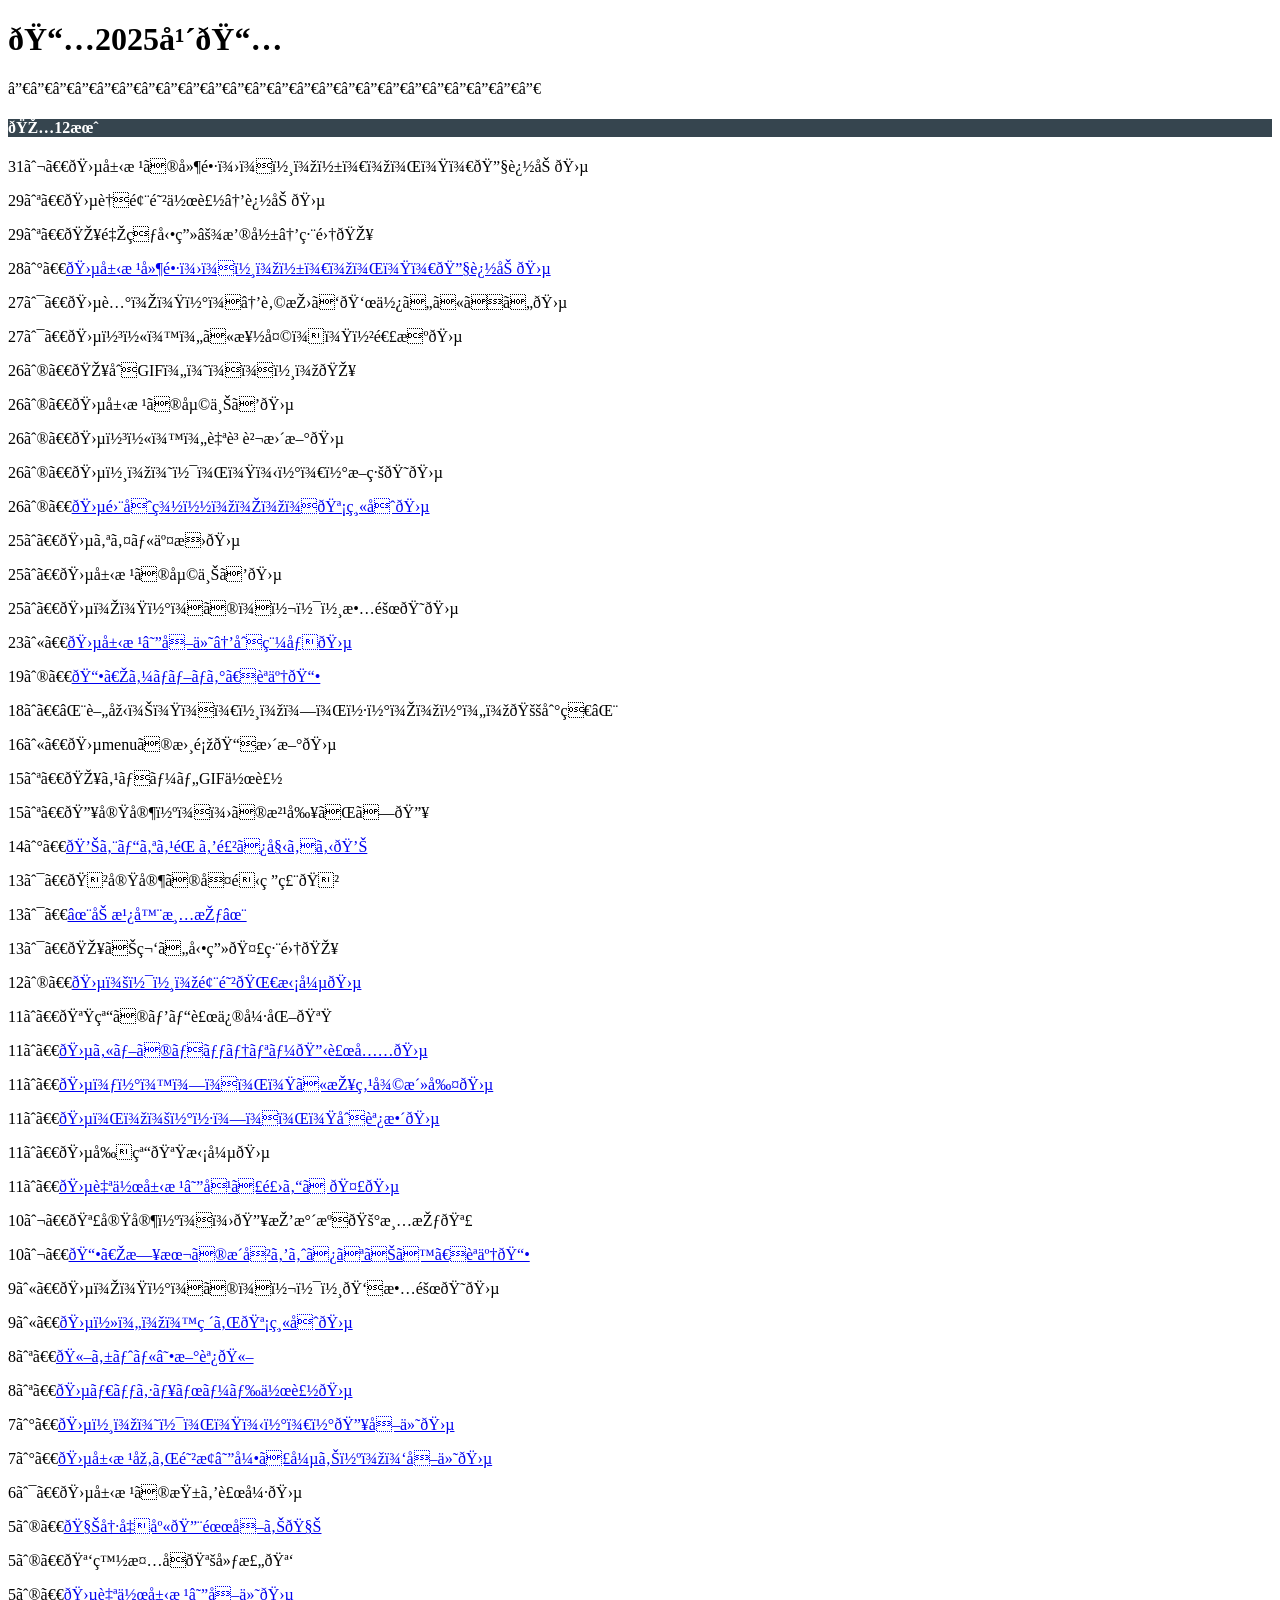
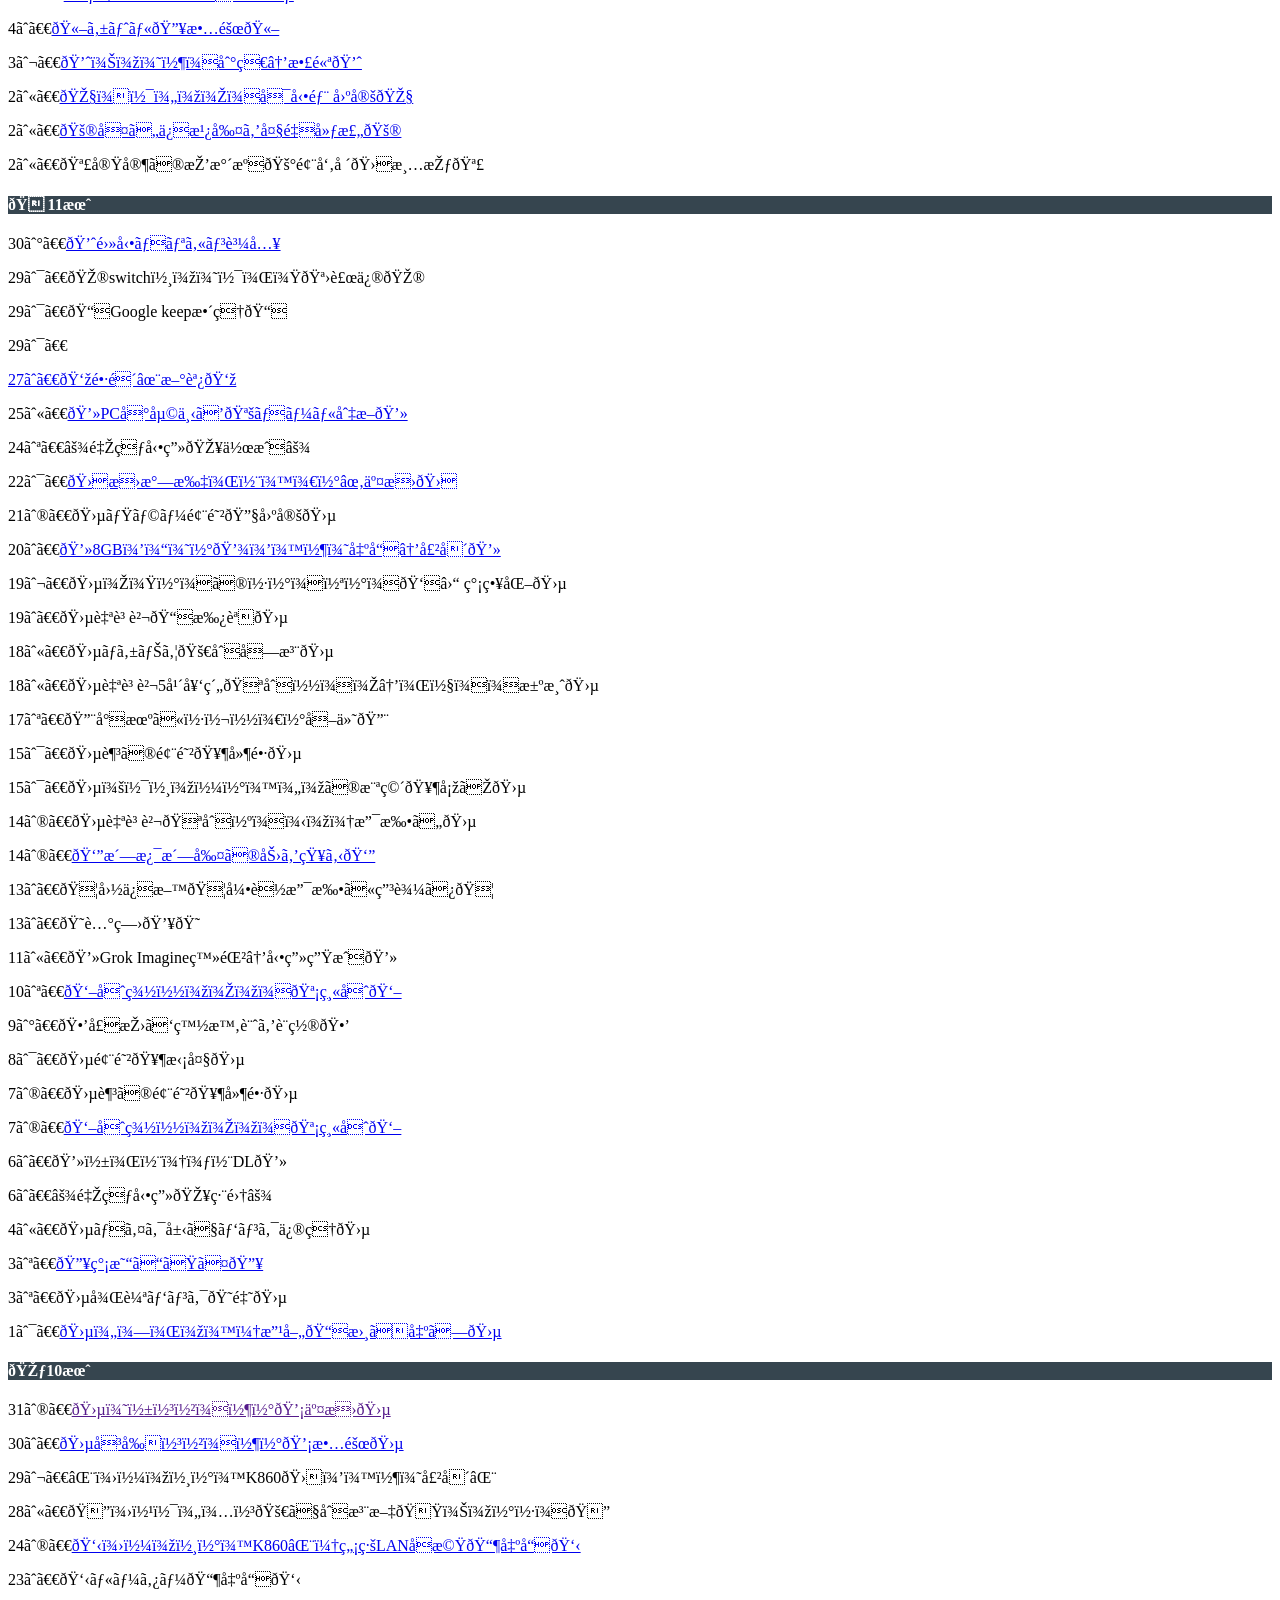
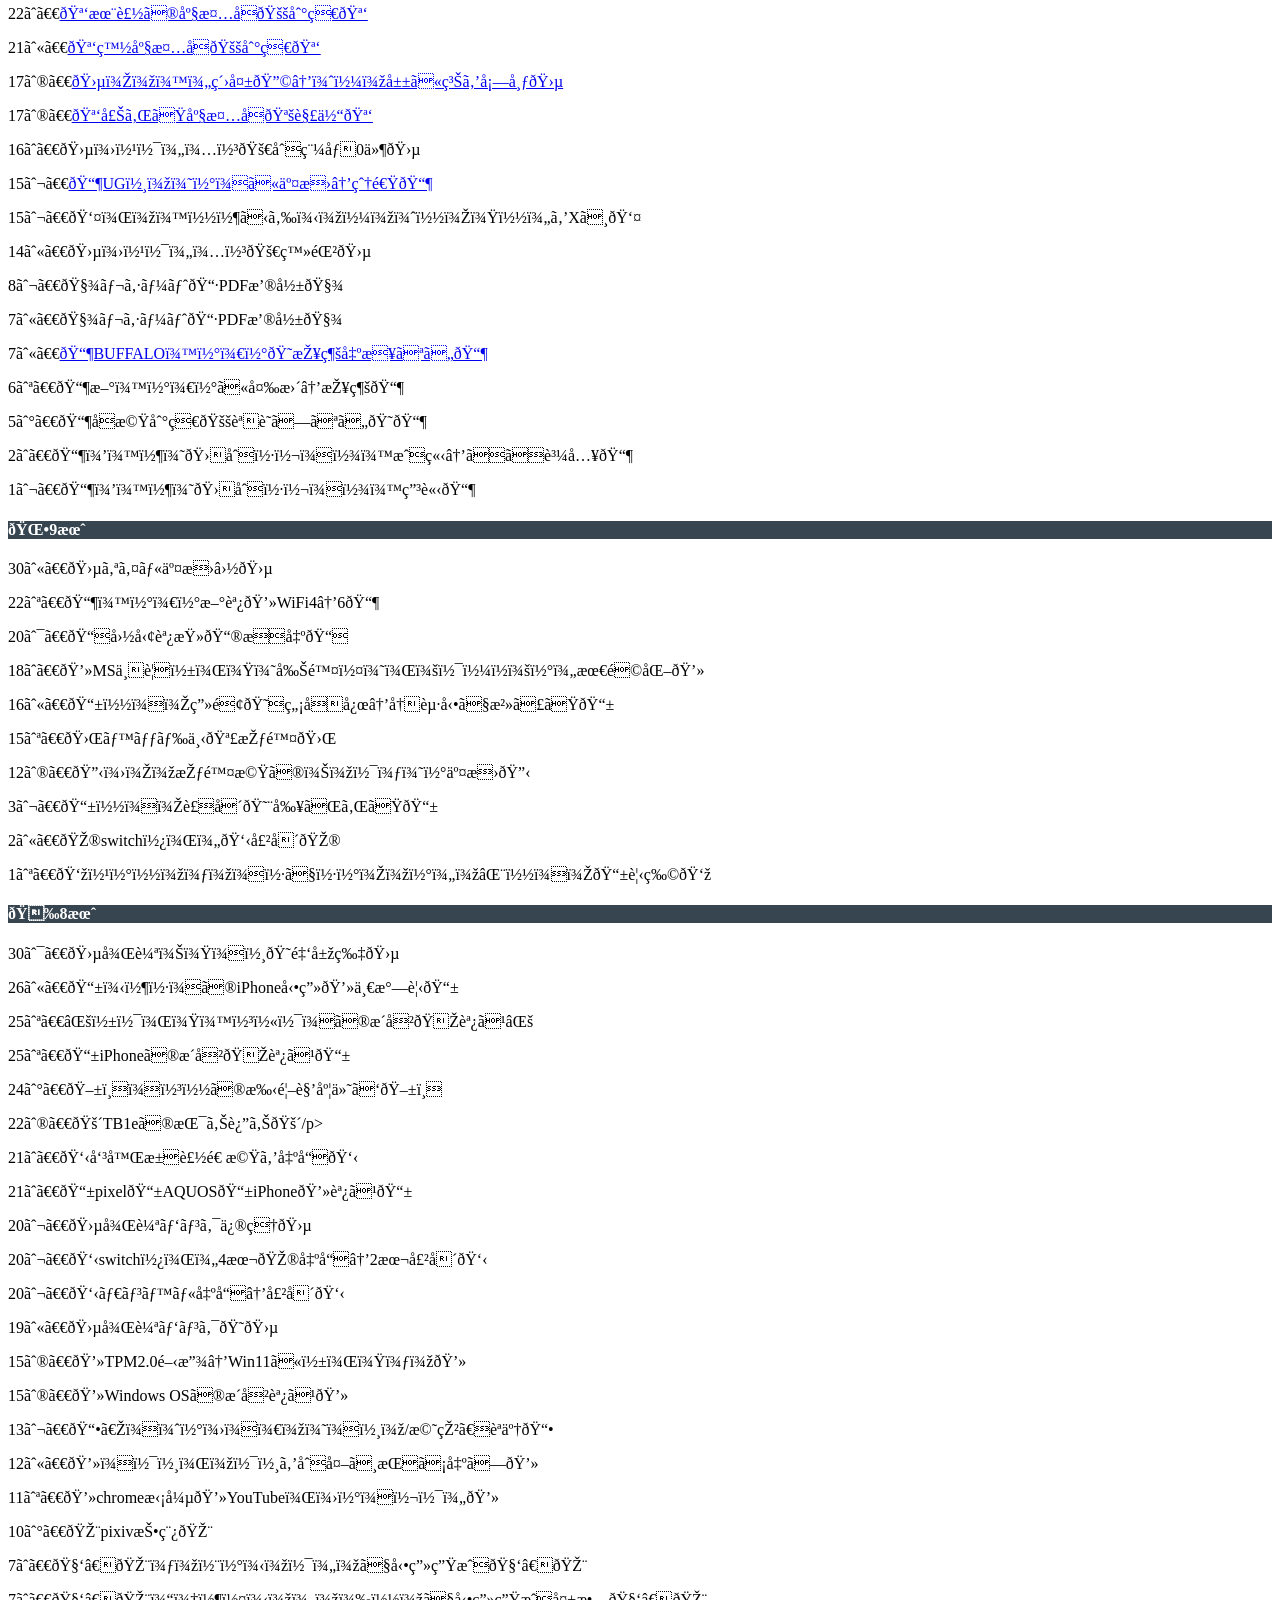
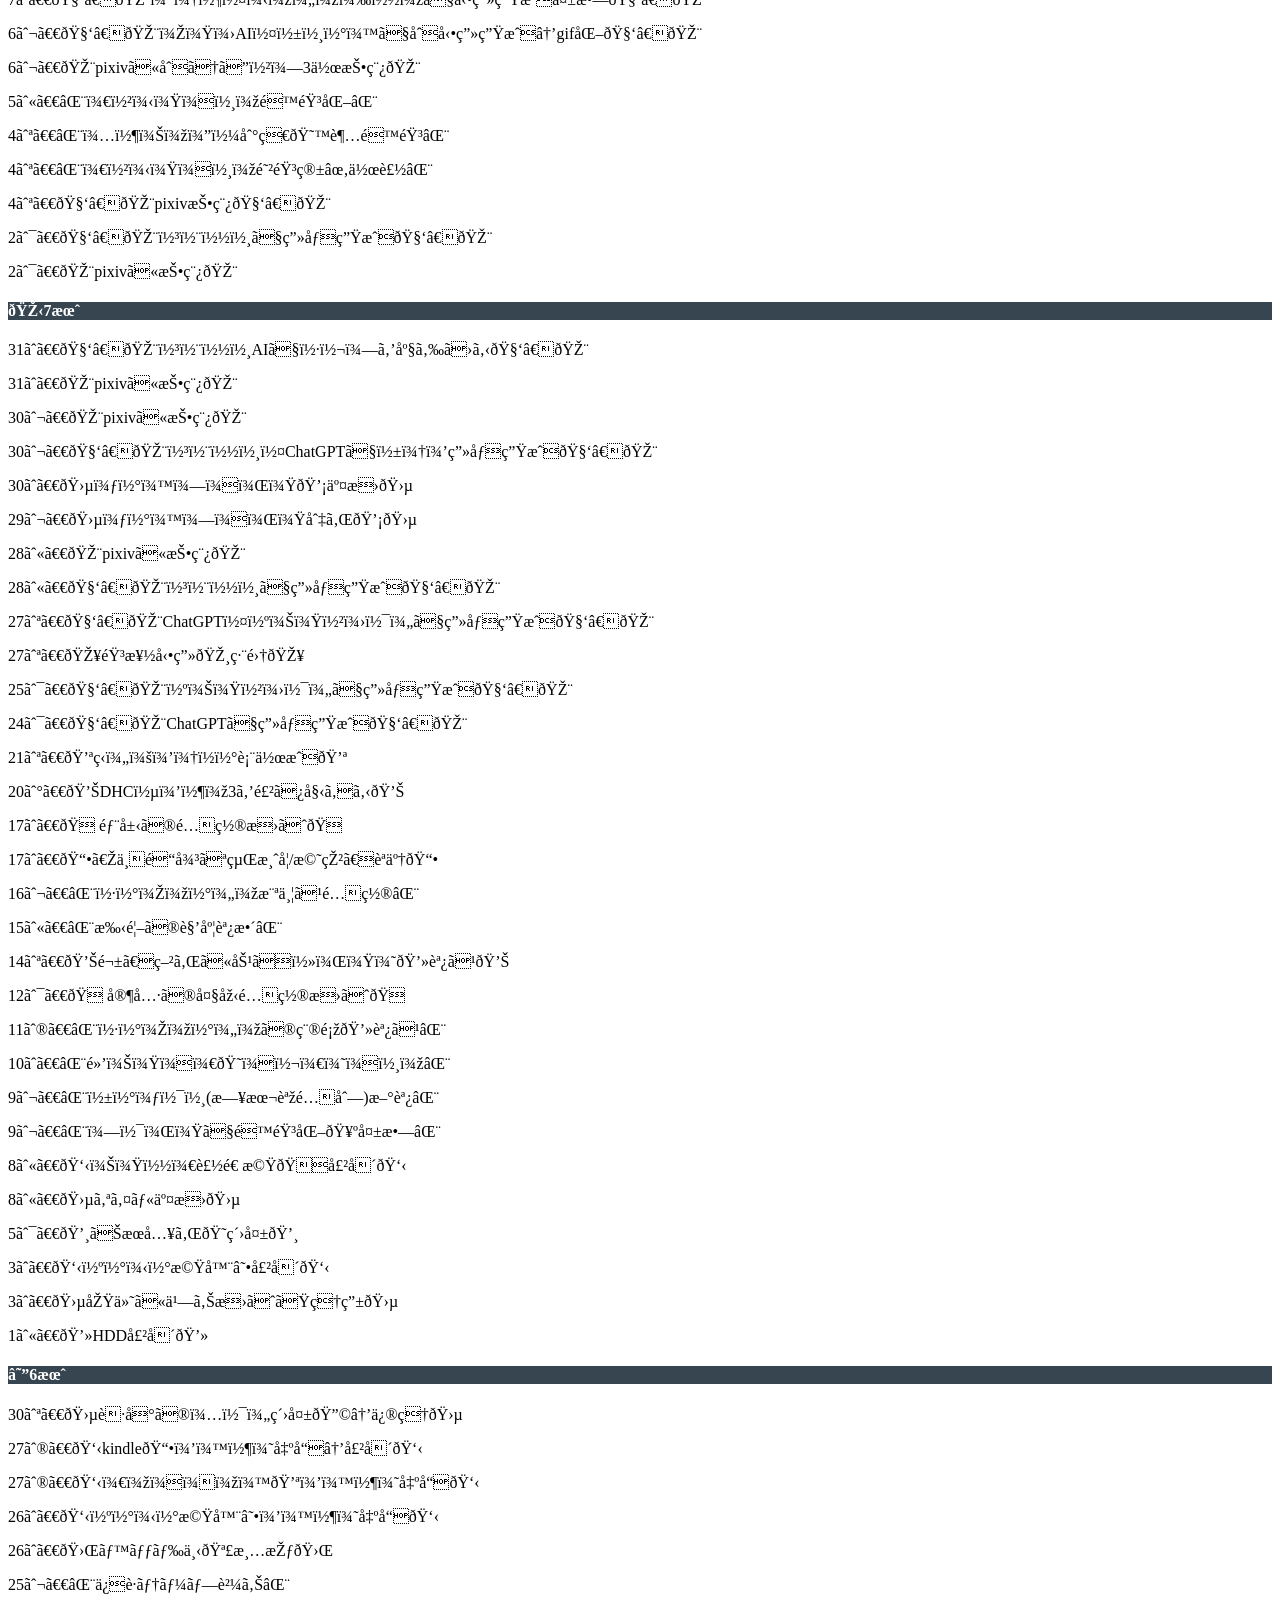
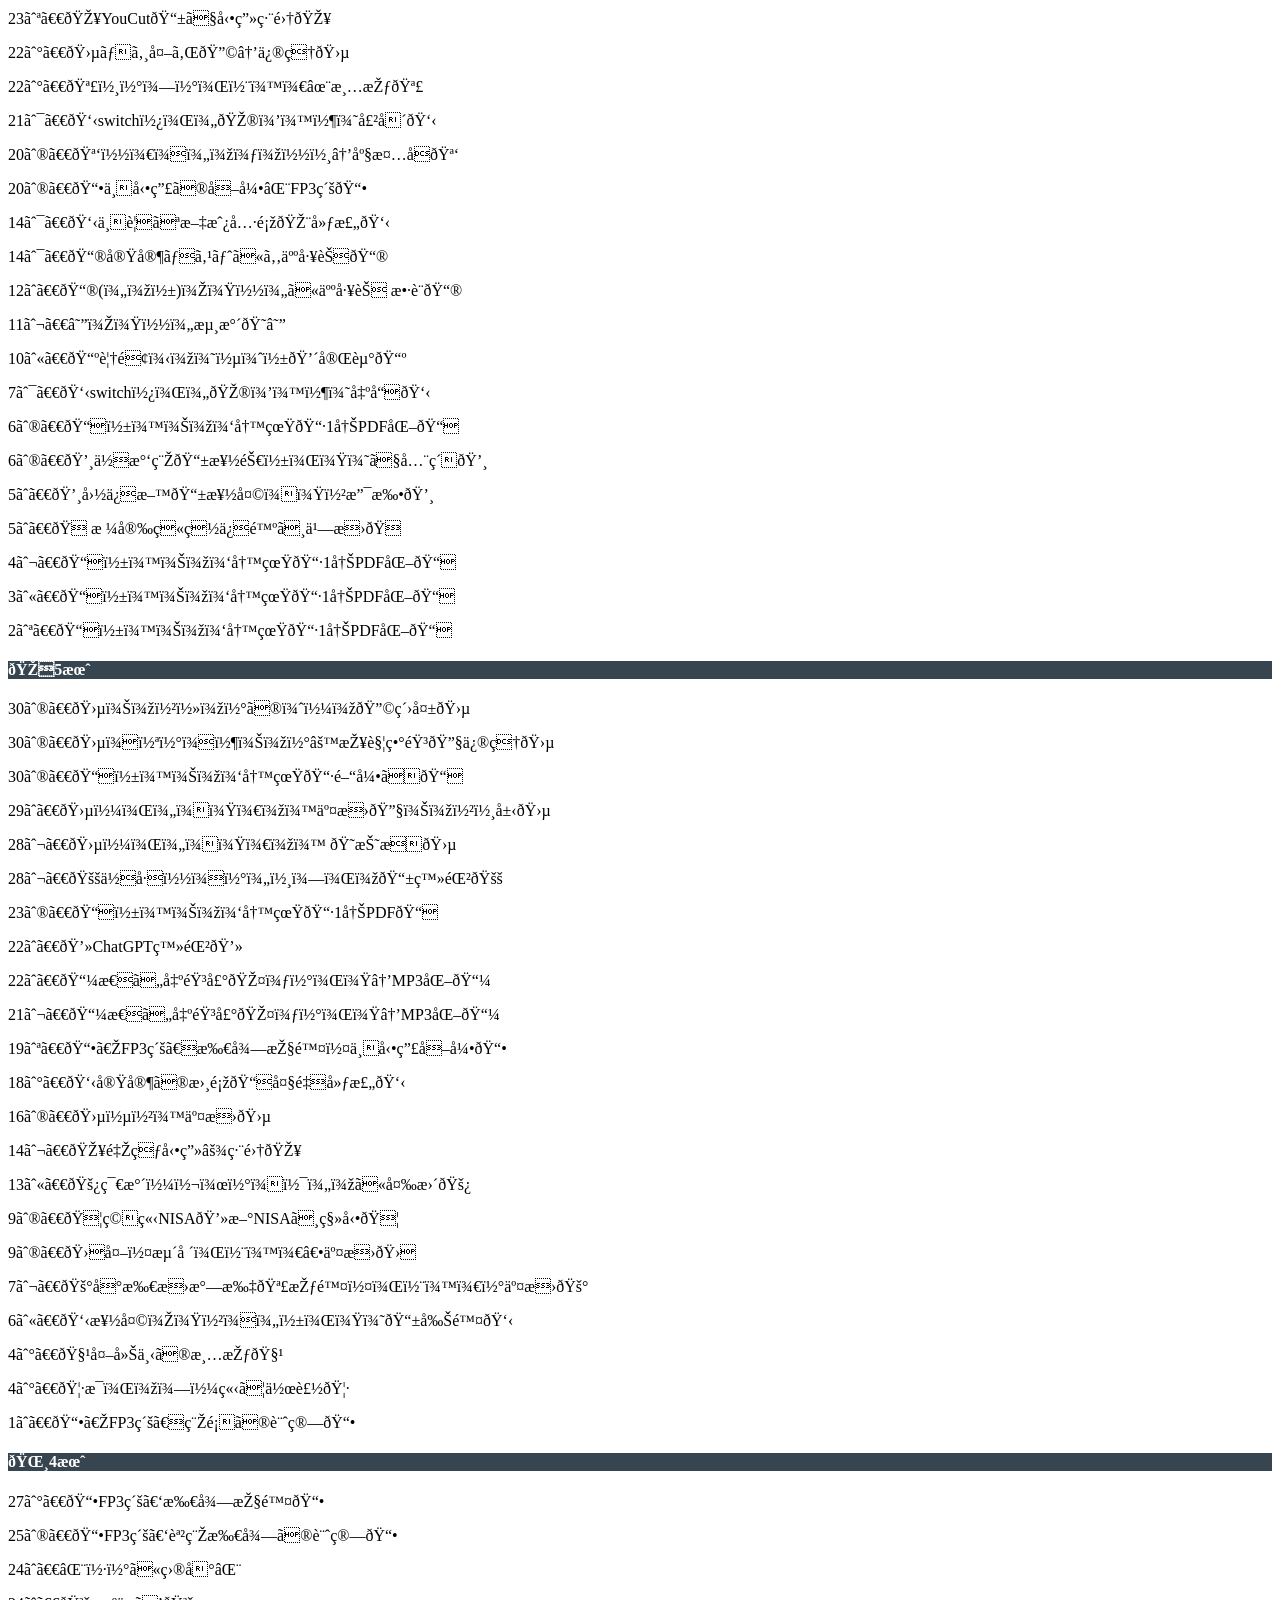
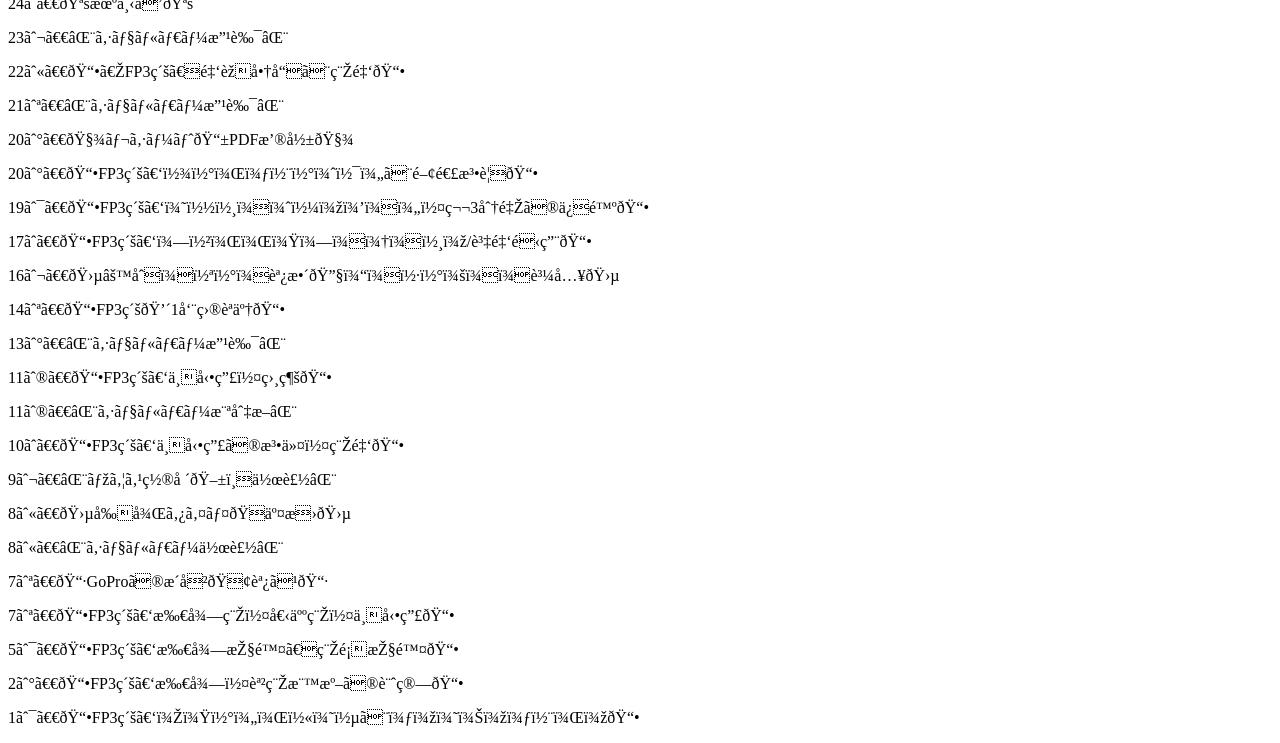
==== commit 161a78e2: "Update 2025.html" ====
--- a/2025.html
+++ b/2025.html
@@ -3,6 +3,8 @@
 <head>
    <meta charset"UTF-8">
    <title>HTML覚えるまでやる</title>
+     <link rel="stylesheet" href="style.css">
+
 </head>
 <body>
 
@@ -10,7 +12,7 @@
 
    <p>────────────────────────</p>
    
-   <p>🎅12月</p>
+   <h4>🎅12月</h4>
    <p>31㈬　🛵屋根の延長ﾛﾝｸﾞｱﾀﾞﾌﾟﾀ🔧追加🛵</p>
    <p>29㈪　🛵膝風防作製→追加🛵</p>
    <p>29㈪　🎥野球動画⚾撮影→編集🎥</p>
@@ -60,7 +62,7 @@
    <p>2㈫　<a href="https://x.com/sugoikigyou/status/1995605445961286095" target="blank">🚮古い保湿剤を大量廃棄🚮</a></p>
    <p>2㈫　🪣実家の排水溝🚰風呂場🛁清掃🪣</p>
    
-   <p>🍠11月</p>
+   <h4>🍠11月</h4>
    <p>30㈰　<a href="https://x.com/sugoikigyou/status/1994861431532261886" target="blank">💈電動バリカン購入</a></p>
    <p>29㈯　<a href="https://x.com/sugoikigyou/status/1994736226021380599" target="blank"></a>🎮switchｸﾞﾘｯﾌﾟ🪛補修🎮</p>
    <p>29㈯　📝Google keep整理📝</p>
@@ -95,7 +97,7 @@
    <p>3㈪　🛵後輪パンク😭釘🛵</p>
    <p>1㈯　<a href="https://x.com/sugoikigyou/status/1984460681224273935" target="blank">🛵ﾄﾗﾌﾞﾙ＆改善📝書き出し🛵</a></p>
 
-   <p>🎃10月</p>
+   <h4>🎃10月</h4>
    <p>31㈮　<a href="" target="blank">🛵ﾘｱｳｲﾝｶｰ💡交換🛵</a></p>
    <p>30㈭　<a href="https://x.com/sugoikigyou/status/1983694608501764186" target="blank">🛵右前ｳｲﾝｶｰ💡故障🛵</a></p>
    <p>29㈬　⌨ﾛｼﾞｸｰﾙK860🛍ﾒﾙｶﾘ売却⌨</p>
@@ -118,7 +120,7 @@
    <p>2㈭　📶ﾒﾙｶﾘ🛍初ｷｬﾝｾﾙ成立→そく購入📶</p>
    <p>1㈬　📶ﾒﾙｶﾘ🛍初ｷｬﾝｾﾙ申請📶</p>
    
-   <p>🌕9月</p>
+   <h4>🌕9月</h4>
    <p>30㈫　🛵オイル交換⛽🛵</p>
    <p>22㈪　📶ﾙｰﾀｰ新調💻WiFi4→6📶</p>
    <p>20㈯　📝国勢調査📮提出📝</p>
@@ -130,7 +132,7 @@
    <p>2㈫　🎮switchｿﾌﾄ👋売却🎮</p>
    <p>1㈪　👞ｹｰｽﾞﾃﾞﾝｷでｷｰﾎﾞｰﾄﾞ⌨ｽﾏﾎ📱見物👞</p>
 
-   <p>🍉8月</p>
+   <h4>🍉8月</h4>
    <p>30㈯　🛵後輪ﾊﾟﾝｸ😭金属片🛵</p>
    <p>26㈫　📱ﾋｶｷﾝのiPhone動画💻一気見📱</p>
    <p>25㈪　⌚ｱｯﾌﾟﾙｳｫｯﾁの歴史🍎調べ⌚</p>
@@ -160,7 +162,7 @@
    <p>2㈯　🧑‍🎨ｳｨｽｸで画像生成🧑‍🎨</p>
    <p>2㈯　🎨pixivに投稿🎨</p>
 
-   <p>🎋7月</p>
+   <h4>🎋7月</h4>
    <p>31㈭　🧑‍🎨ｳｨｽｸAIでｷｬﾗを座らせる🧑‍🎨</p>
    <p>31㈭　🎨pixivに投稿🎨</p>
    <p>30㈬　🎨pixivに投稿🎨</p>
@@ -192,7 +194,7 @@
    <p>3㈭　🛵原付に乗り換えた理由🛵</p>
    <p>1㈫　💻HDD売却💻</p>
    
-   <p>☔6月</p>
+   <h4>☔6月</h4>
    <p>30㈪　🛵荷台のﾅｯﾄ紛失🔩→修理🛵</p>
    <p>27㈮　👋kindle📕ﾒﾙｶﾘ出品→売却👋</p>
    <p>27㈮　👋ﾀﾞﾝﾍﾞﾙ💪ﾒﾙｶﾘ出品👋</p>
@@ -219,7 +221,7 @@
    <p>3㈫　📁ｱﾙﾊﾞﾑ写真📷1冊PDF化📁</p>
    <p>2㈪　📁ｱﾙﾊﾞﾑ写真📷1冊PDF化📁</p>
 
-   <p>🎏5月</p>
+   <h4>🎏5月</h4>
    <p>30㈮　🛵ﾊﾞｲｻﾞｰのﾈｼﾞ🔩紛失🛵</p>
    <p>30㈮　🛵ﾁｪｰﾝｶﾊﾞｰ⚙接触異音🔧修理🛵</p>
    <p>30㈮　📁ｱﾙﾊﾞﾑ写真📷間引き📁</p>
@@ -243,7 +245,7 @@
    <p>4㈰　🦷歯ﾌﾞﾗｼ立て作製🦷</p>
    <p>1㈭　📕『FP3級』税額の計算📕</p>
    
-   <p>🌸4月</p>
+   <h4>🌸4月</h4>
    <p>27㈰　📕FP3級】所得控除📕</p>
    <p>25㈮　📕FP3級】課税所得の計算📕</p>
    <p>24㈭　⌨ｷｰに目印⌨</p>
--- a/style.css
+++ b/style.css
@@ -0,0 +1,4 @@
+h4{
+  background-color: #36454F;
+  color: white;
+}
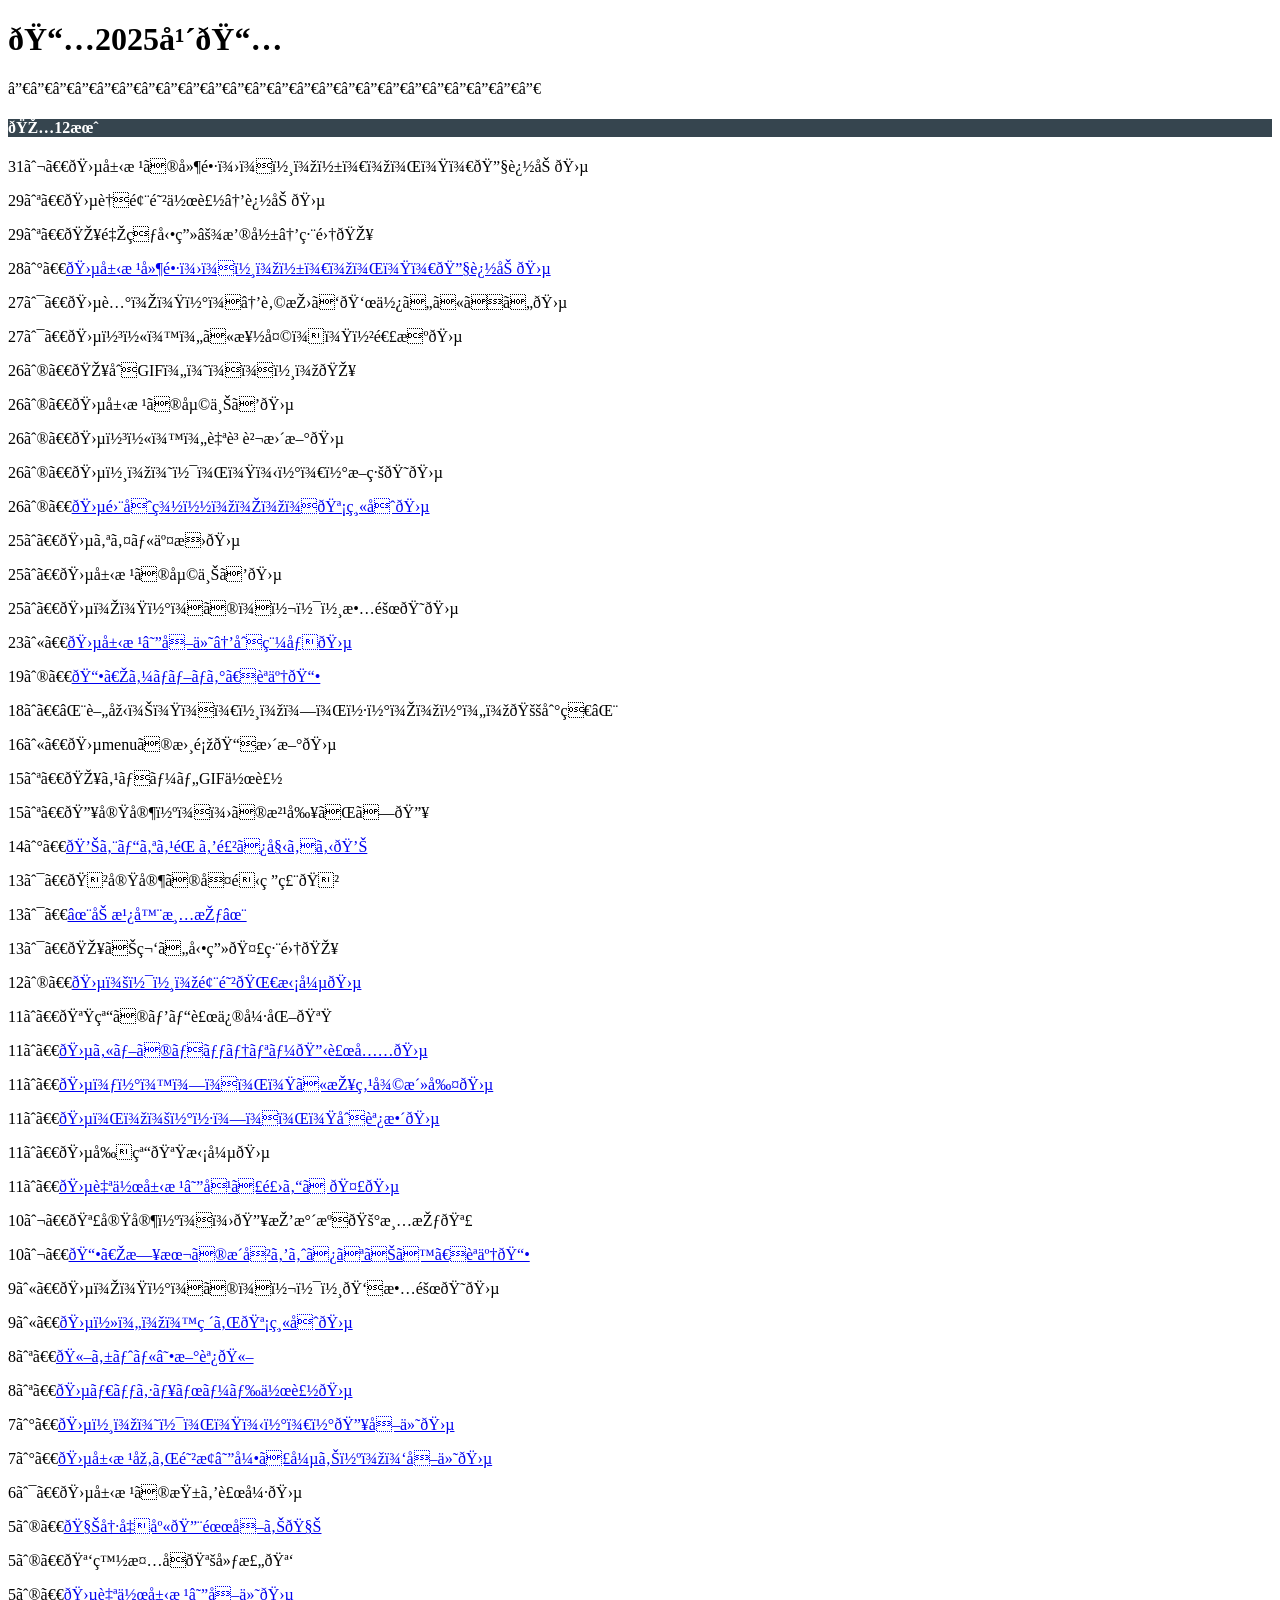
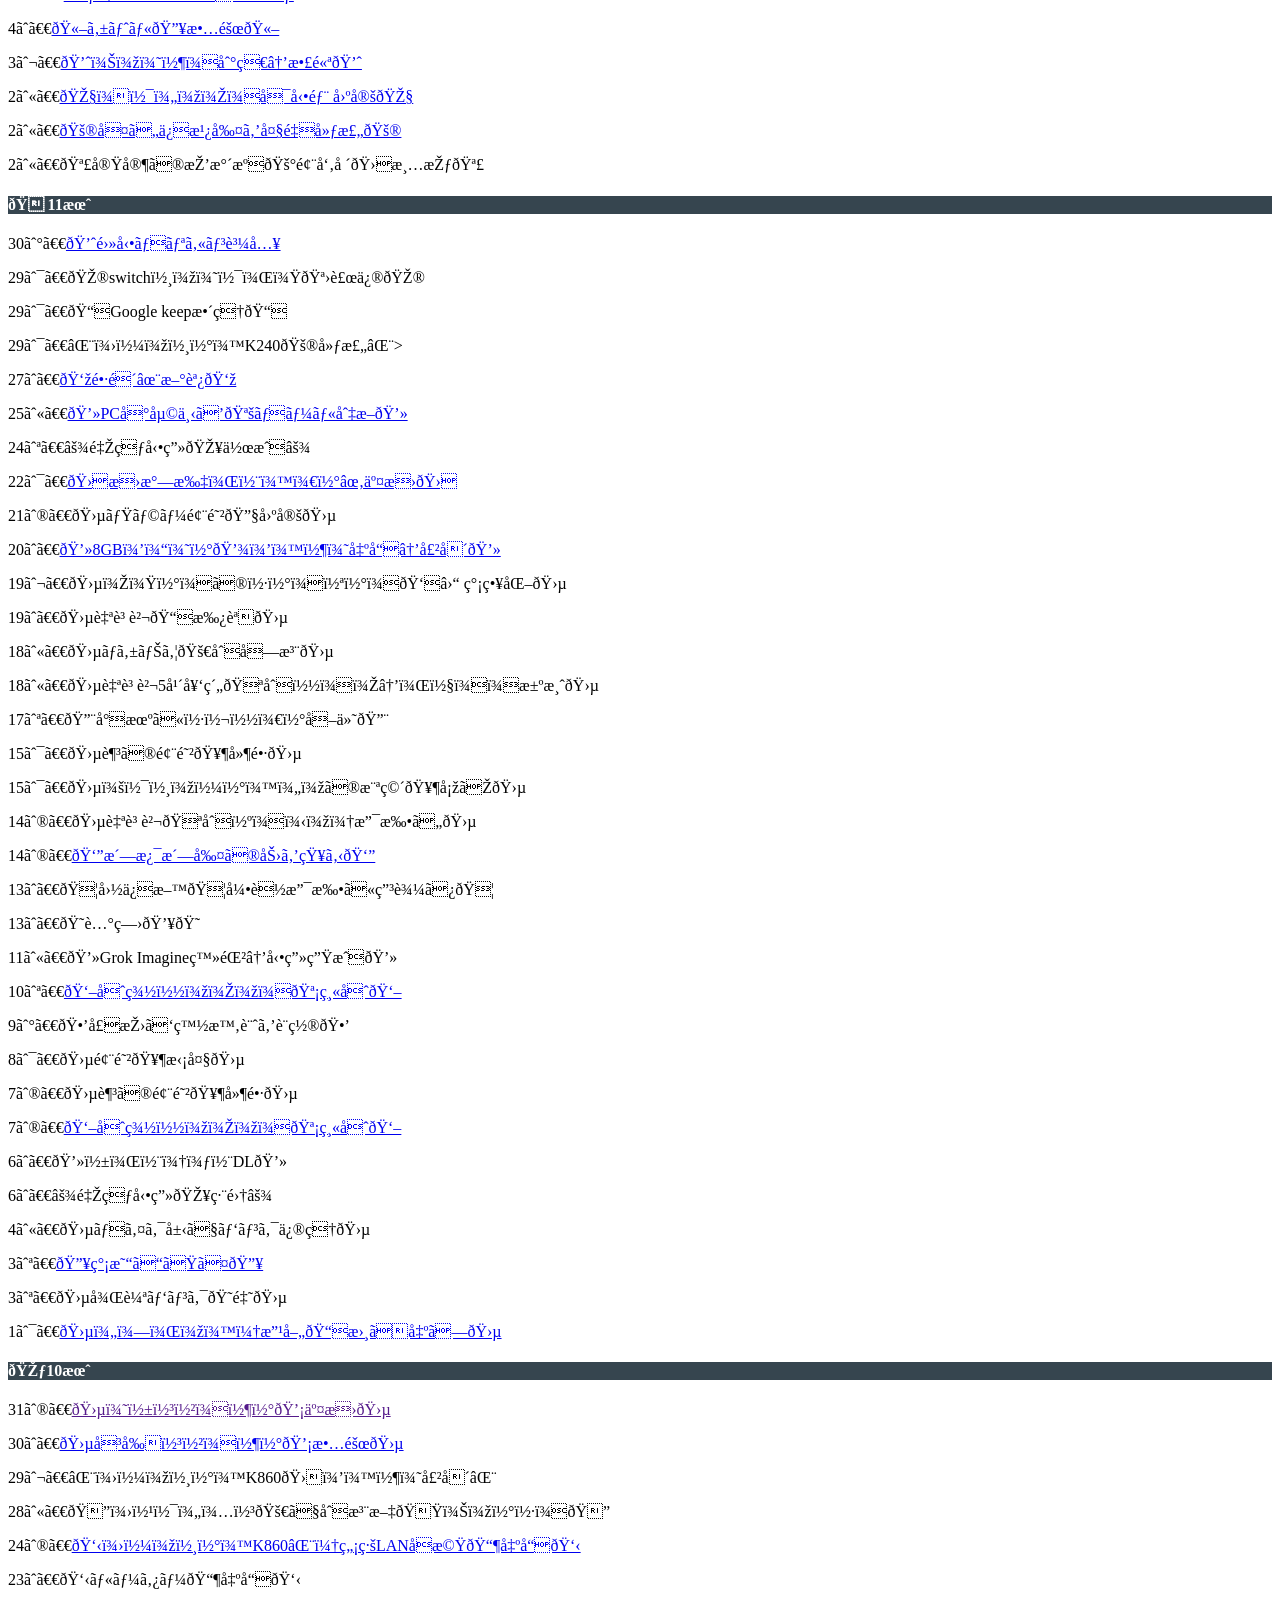
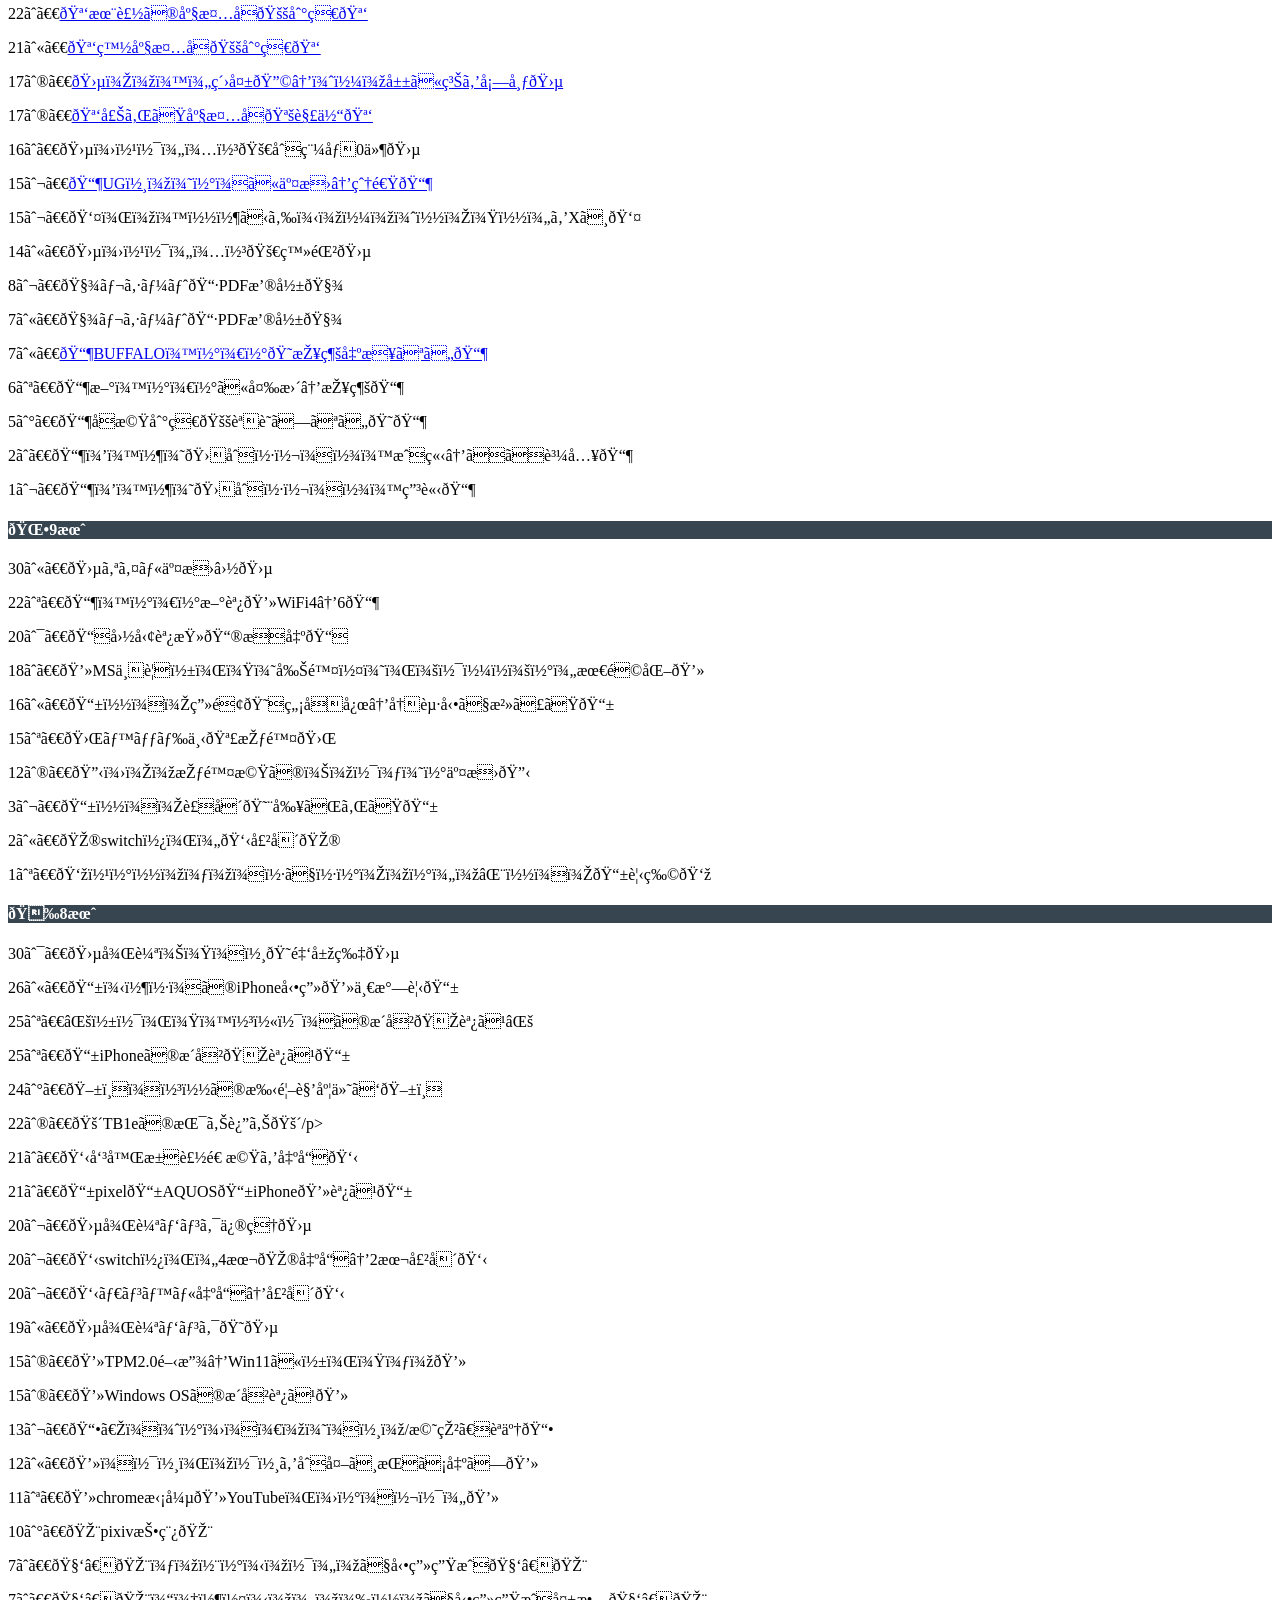
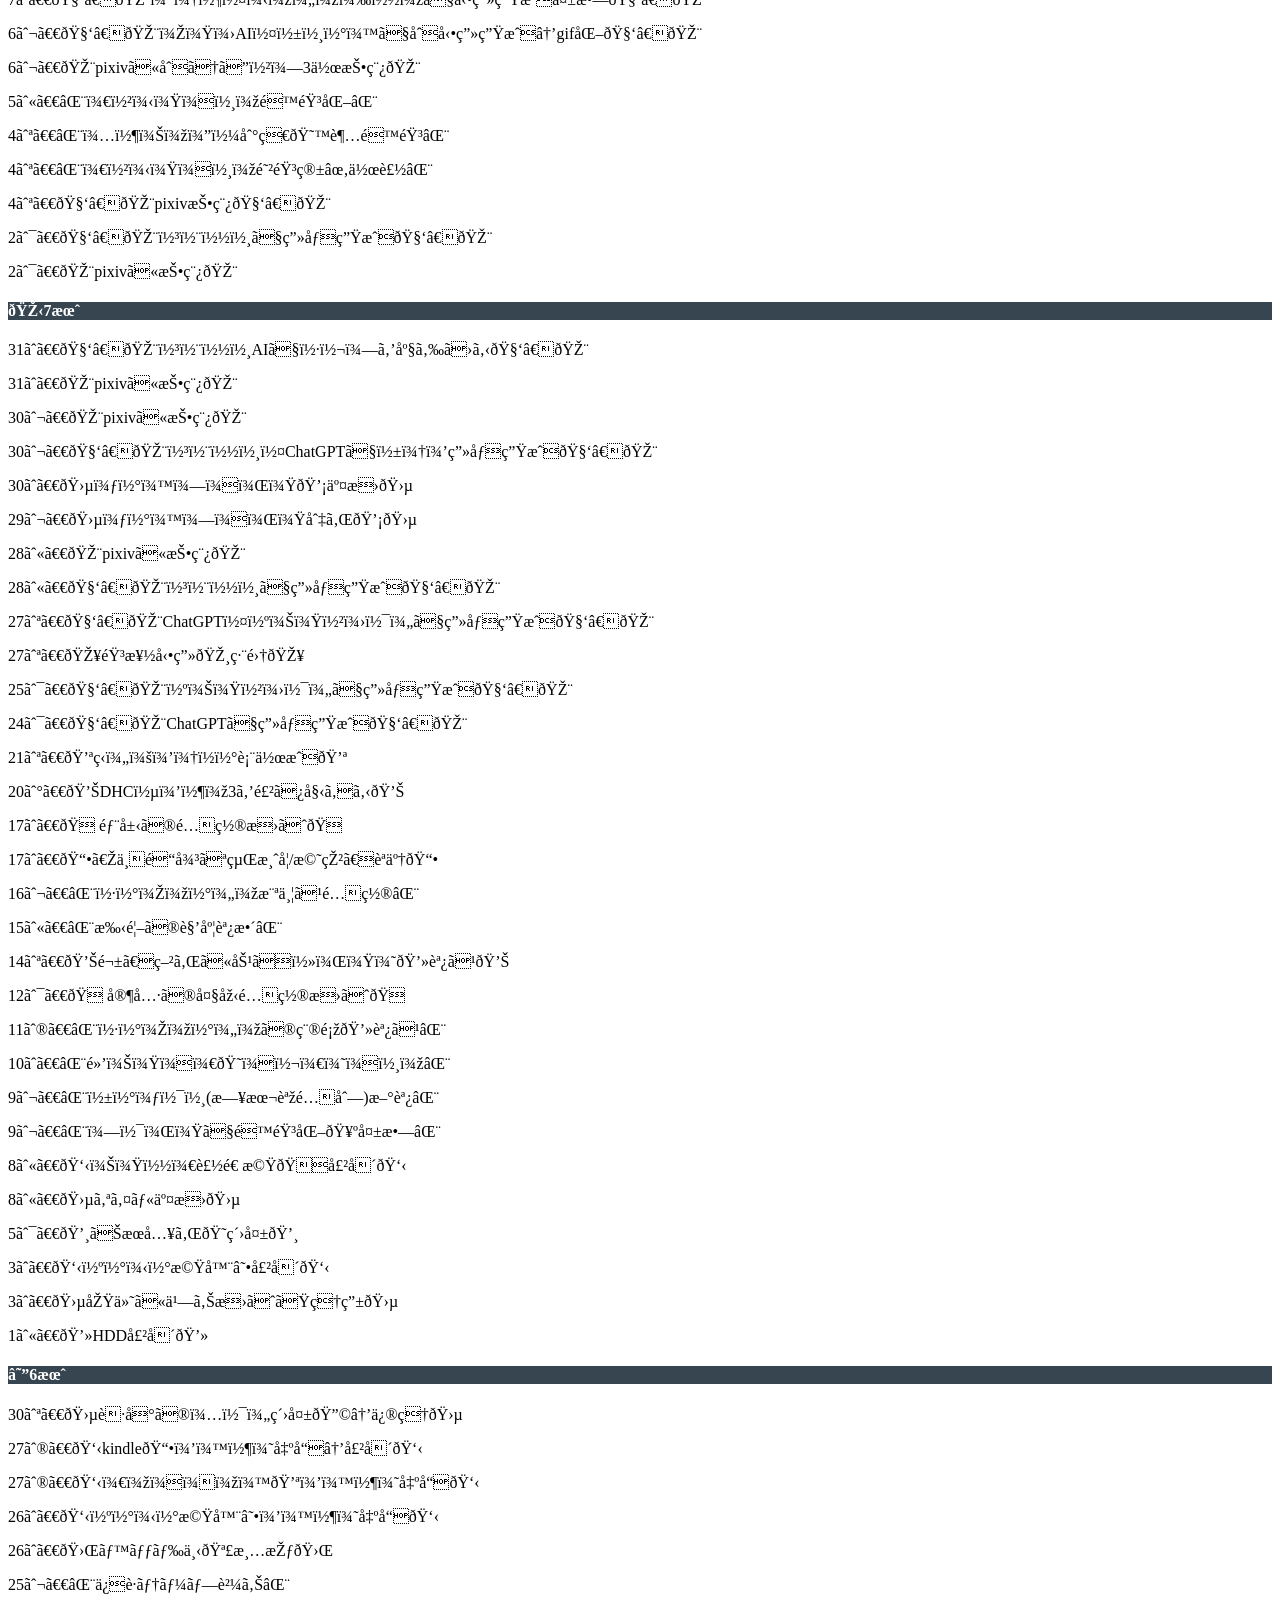
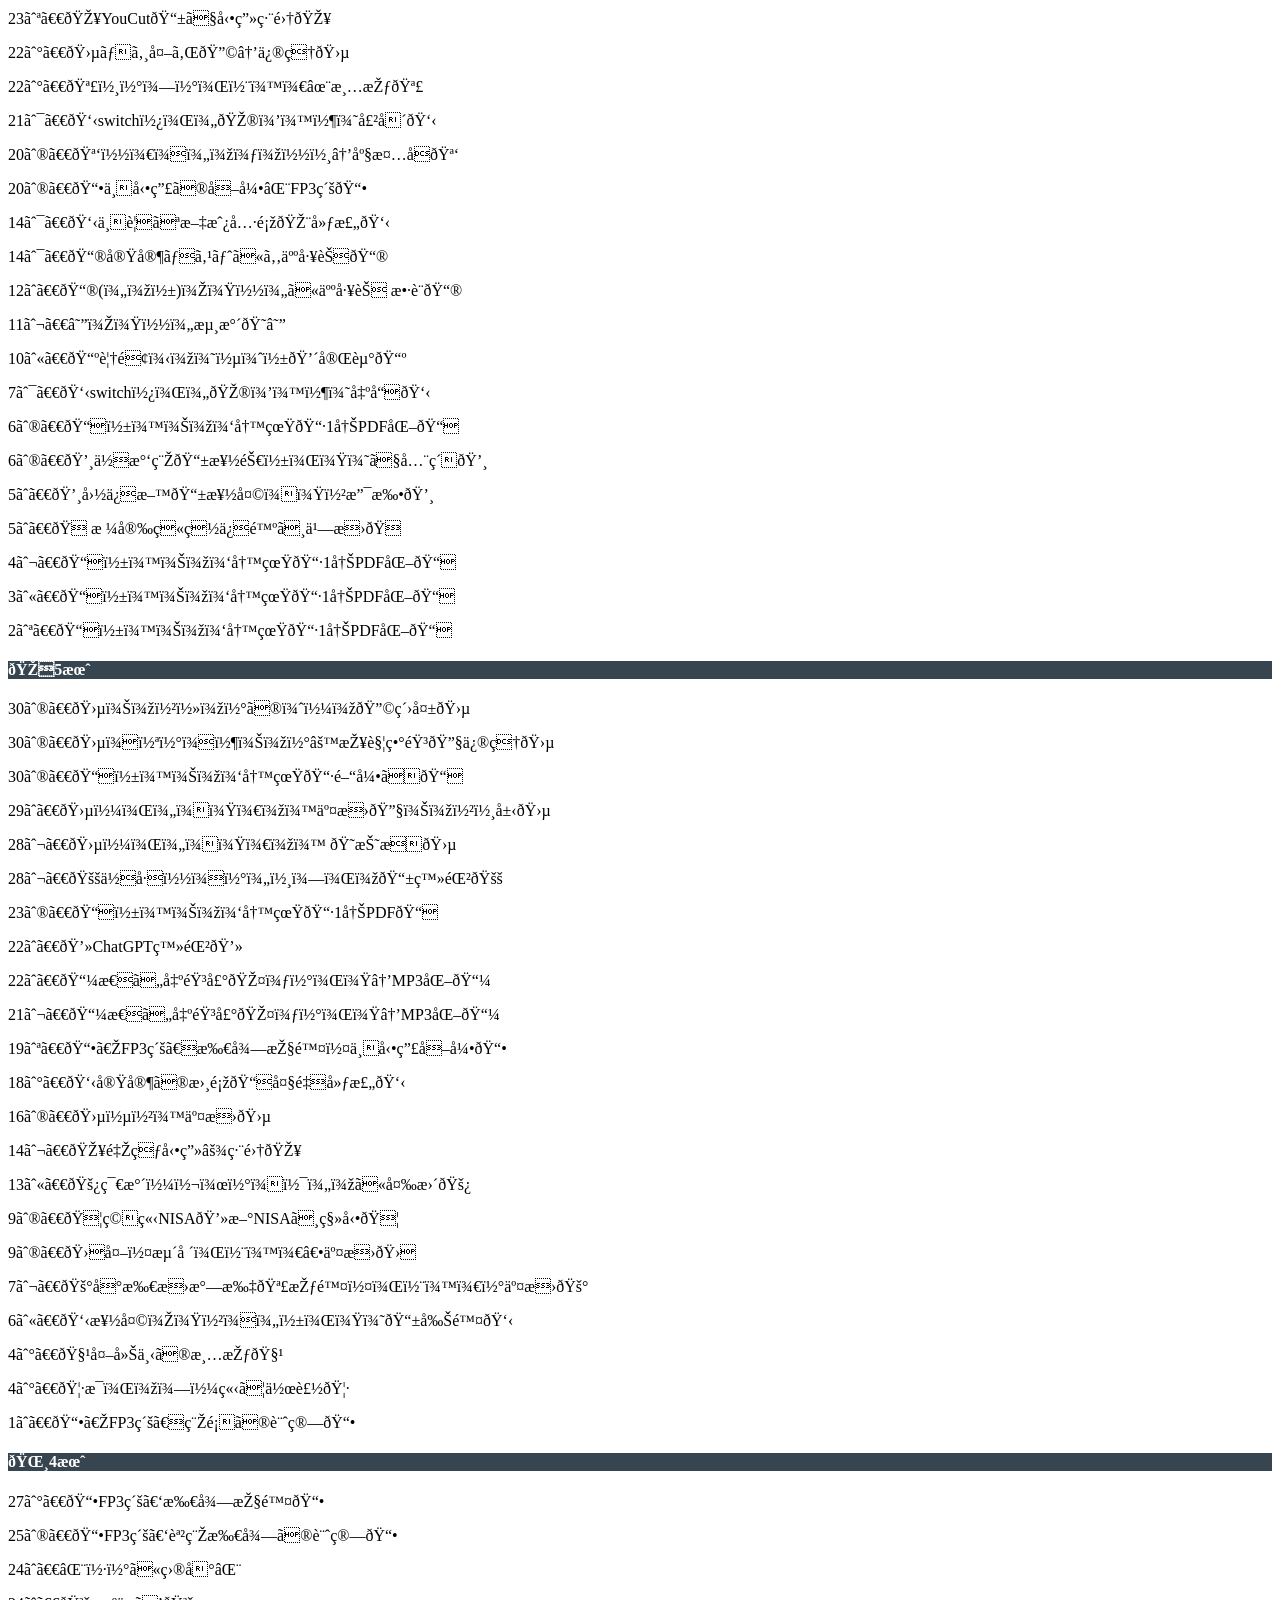
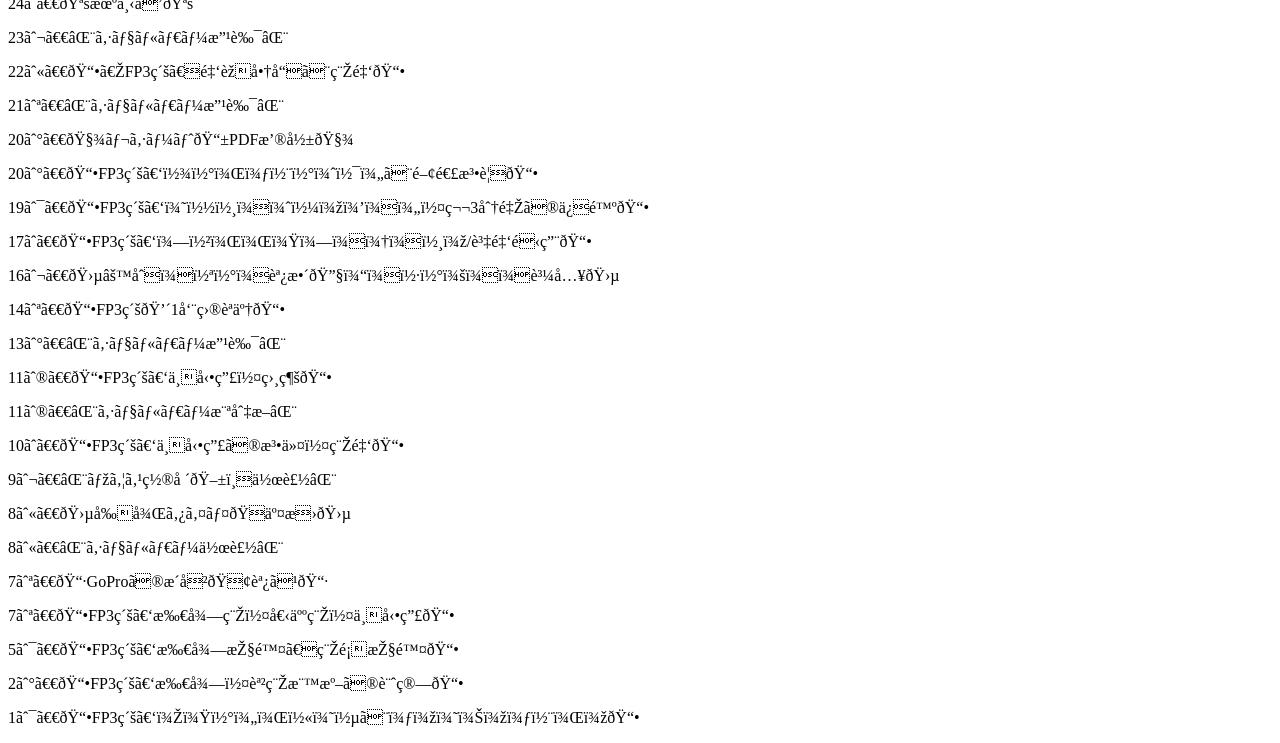
==== commit 9ed5bb57: "Update 2025.html" ====
--- a/2025.html
+++ b/2025.html
@@ -66,7 +66,7 @@
    <p>30㈰　<a href="https://x.com/sugoikigyou/status/1994861431532261886" target="blank">💈電動バリカン購入</a></p>
    <p>29㈯　<a href="https://x.com/sugoikigyou/status/1994736226021380599" target="blank"></a>🎮switchｸﾞﾘｯﾌﾟ🪛補修🎮</p>
    <p>29㈯　📝Google keep整理📝</p>
-   <p>29㈯　<a href="https://x.com/sugoikigyou/status/1994802586076287315" target="blank"></a⌨ﾛｼﾞｸｰﾙK240🚮廃棄⌨></p>
+   <p>29㈯　<a href="https://x.com/sugoikigyou/status/1994802586076287315" target="blank"></a>⌨ﾛｼﾞｸｰﾙK240🚮廃棄⌨></p>
    <p>27㈭　<a href="https://x.com/sugoikigyou/status/1994049237374706143" target="blank">👞長靴✨新調👞</a></p>
    <p>25㈫　<a href="https://x.com/sugoikigyou/status/1993240377651085367" target="blank">💻PC台嵩下げ🪚ポール切断💻</a></p>
    <p>24㈪　⚾野球動画🎥作成⚾</p>
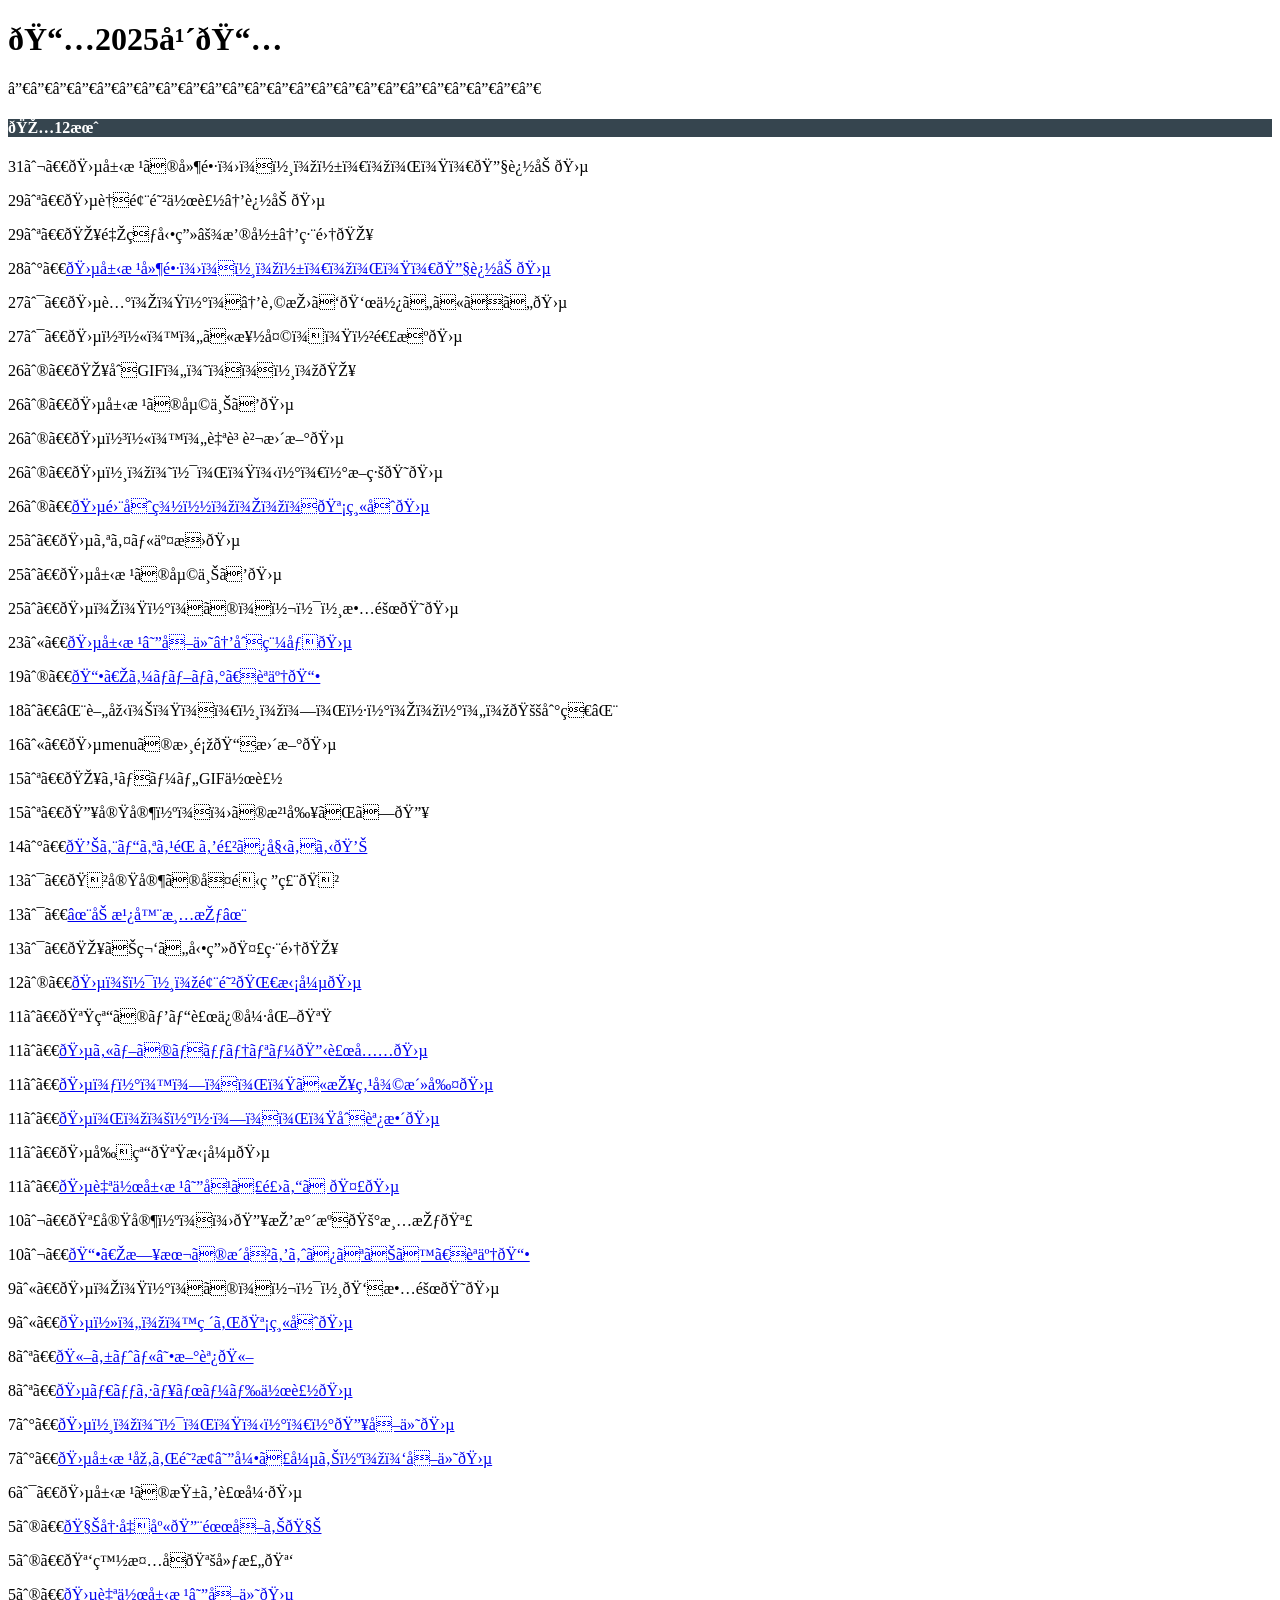
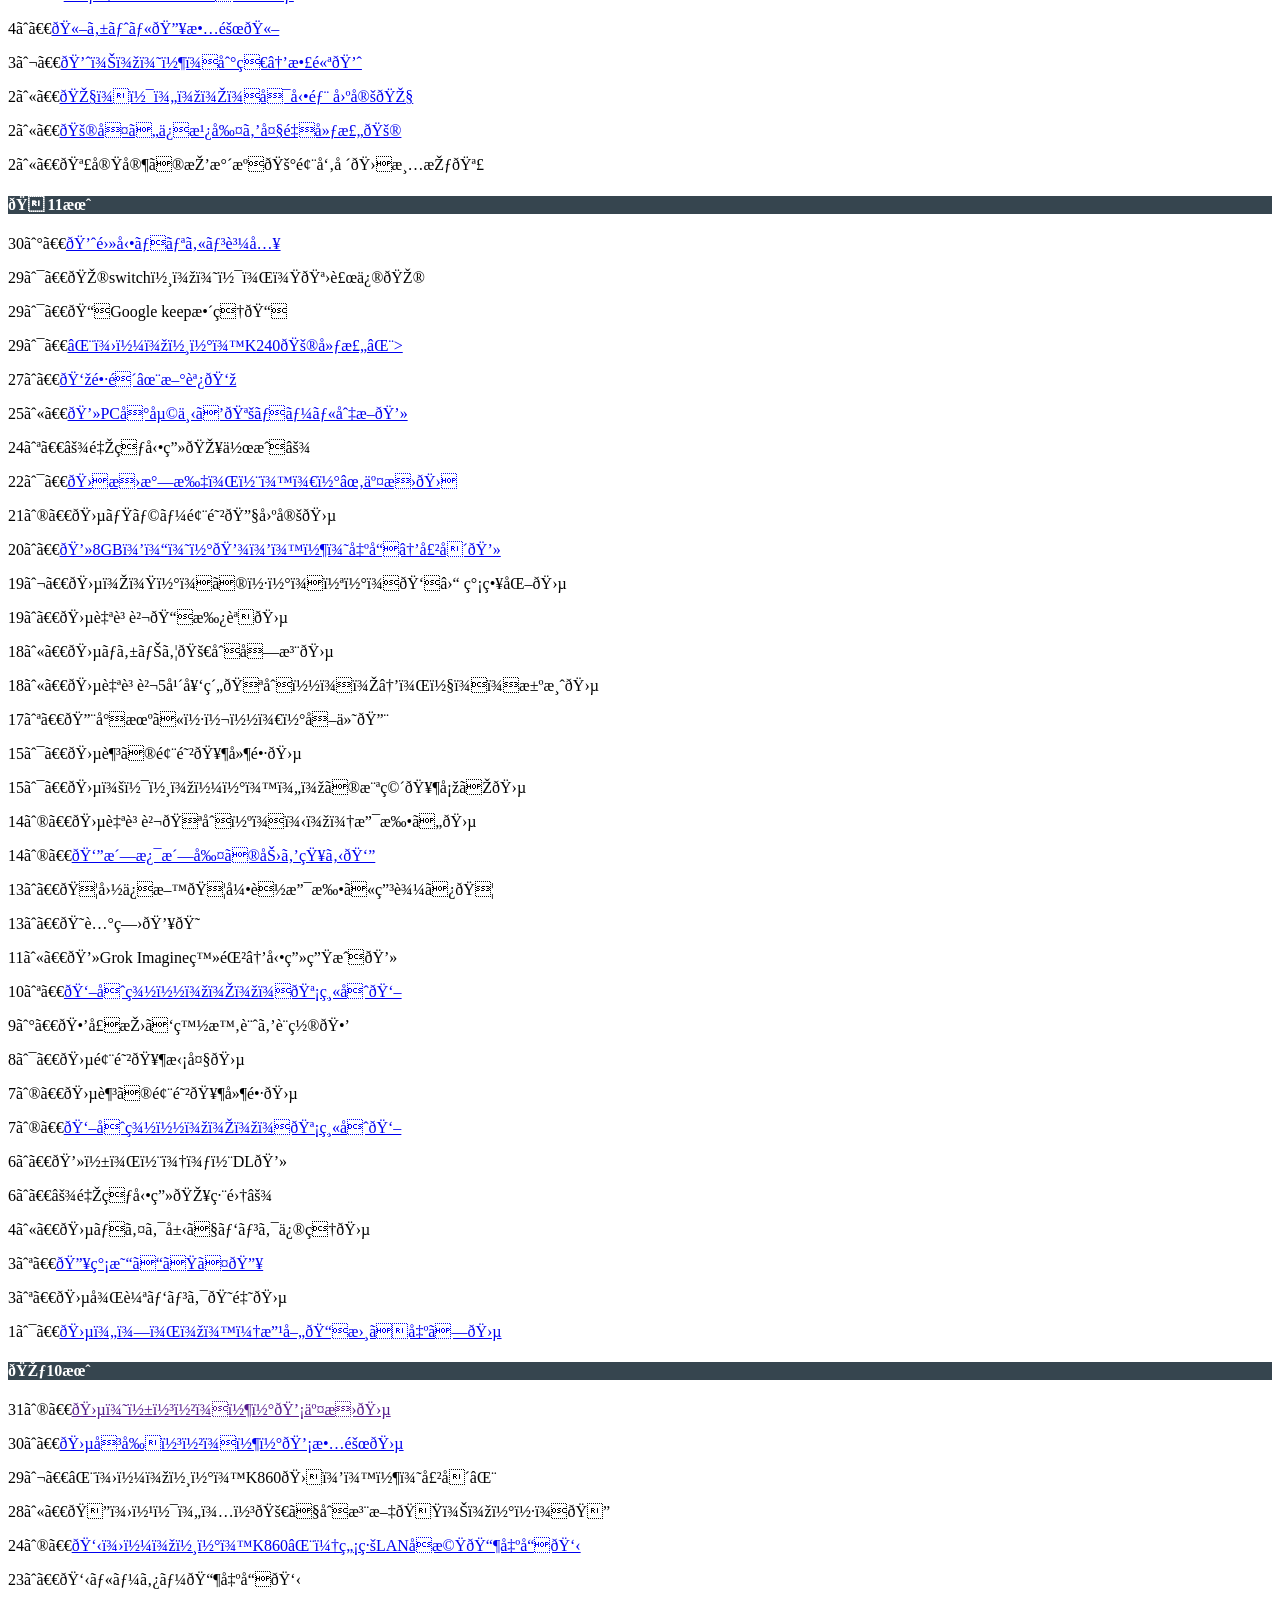
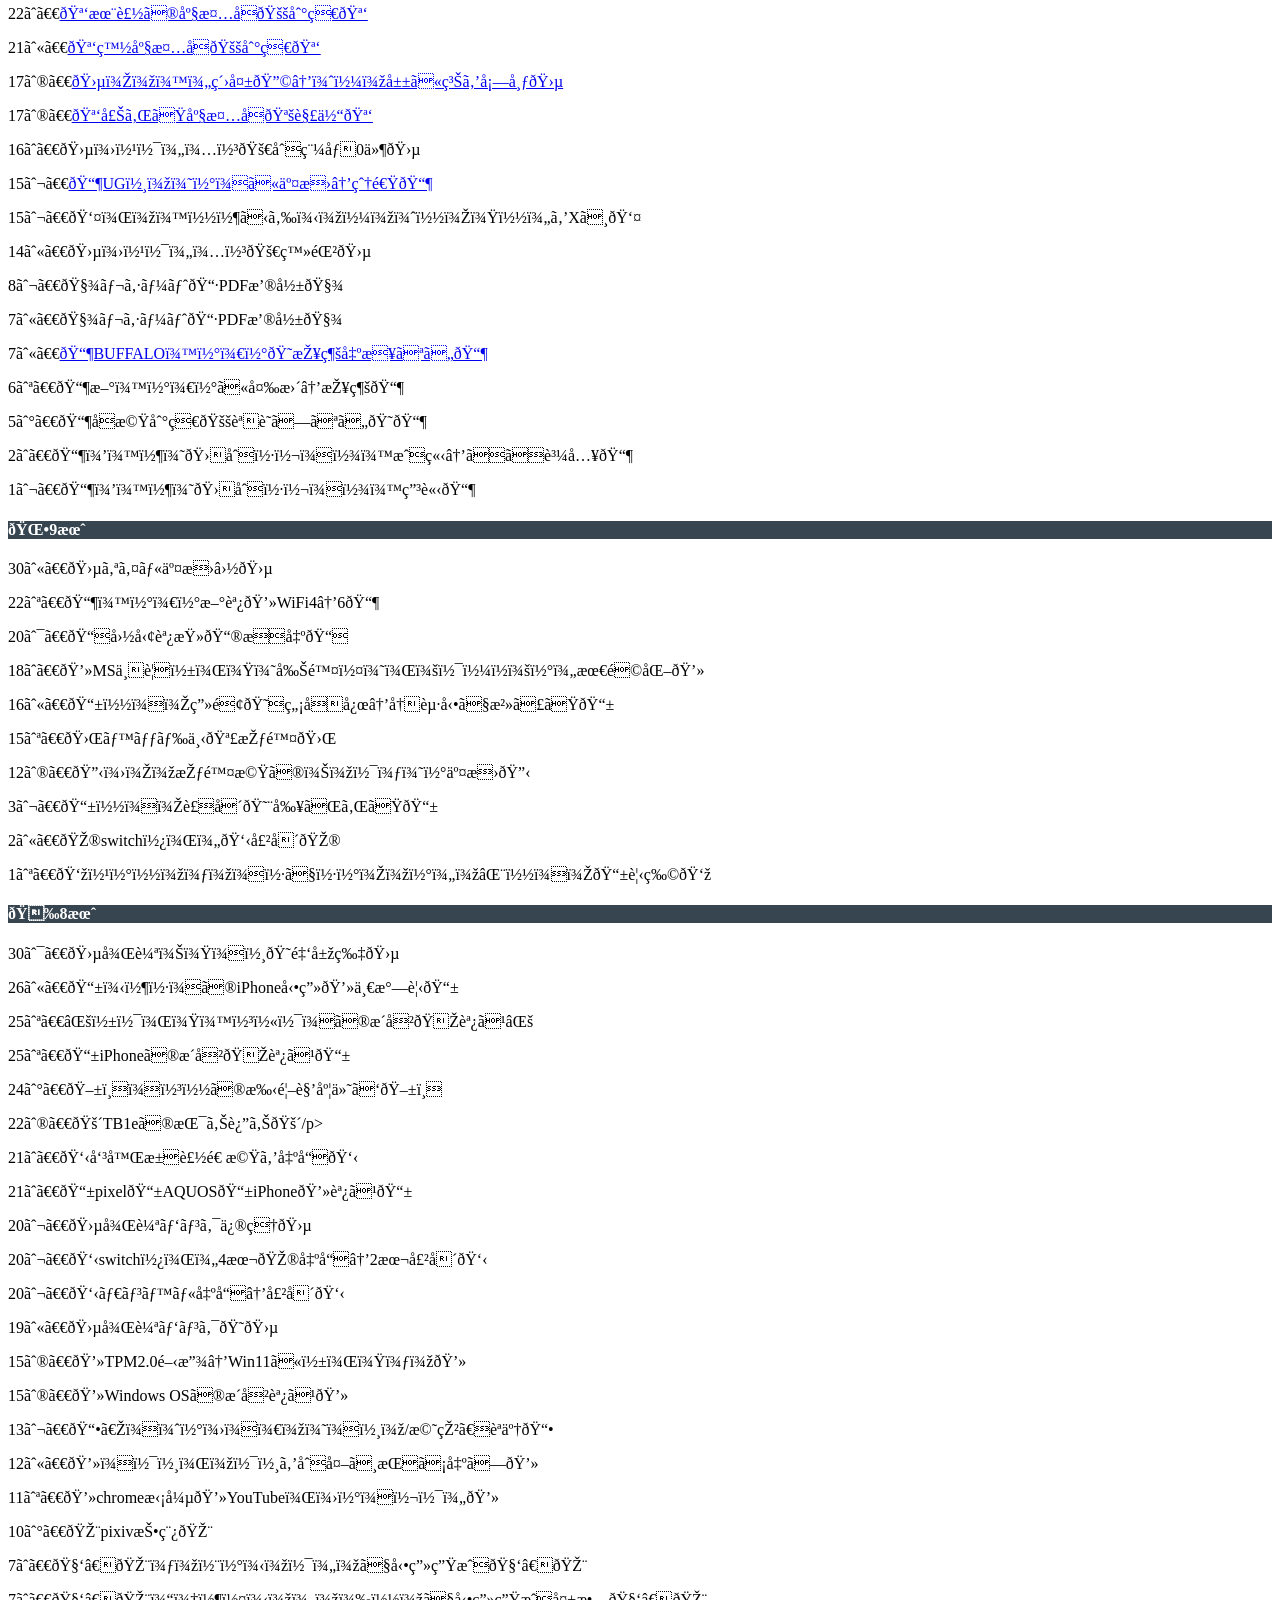
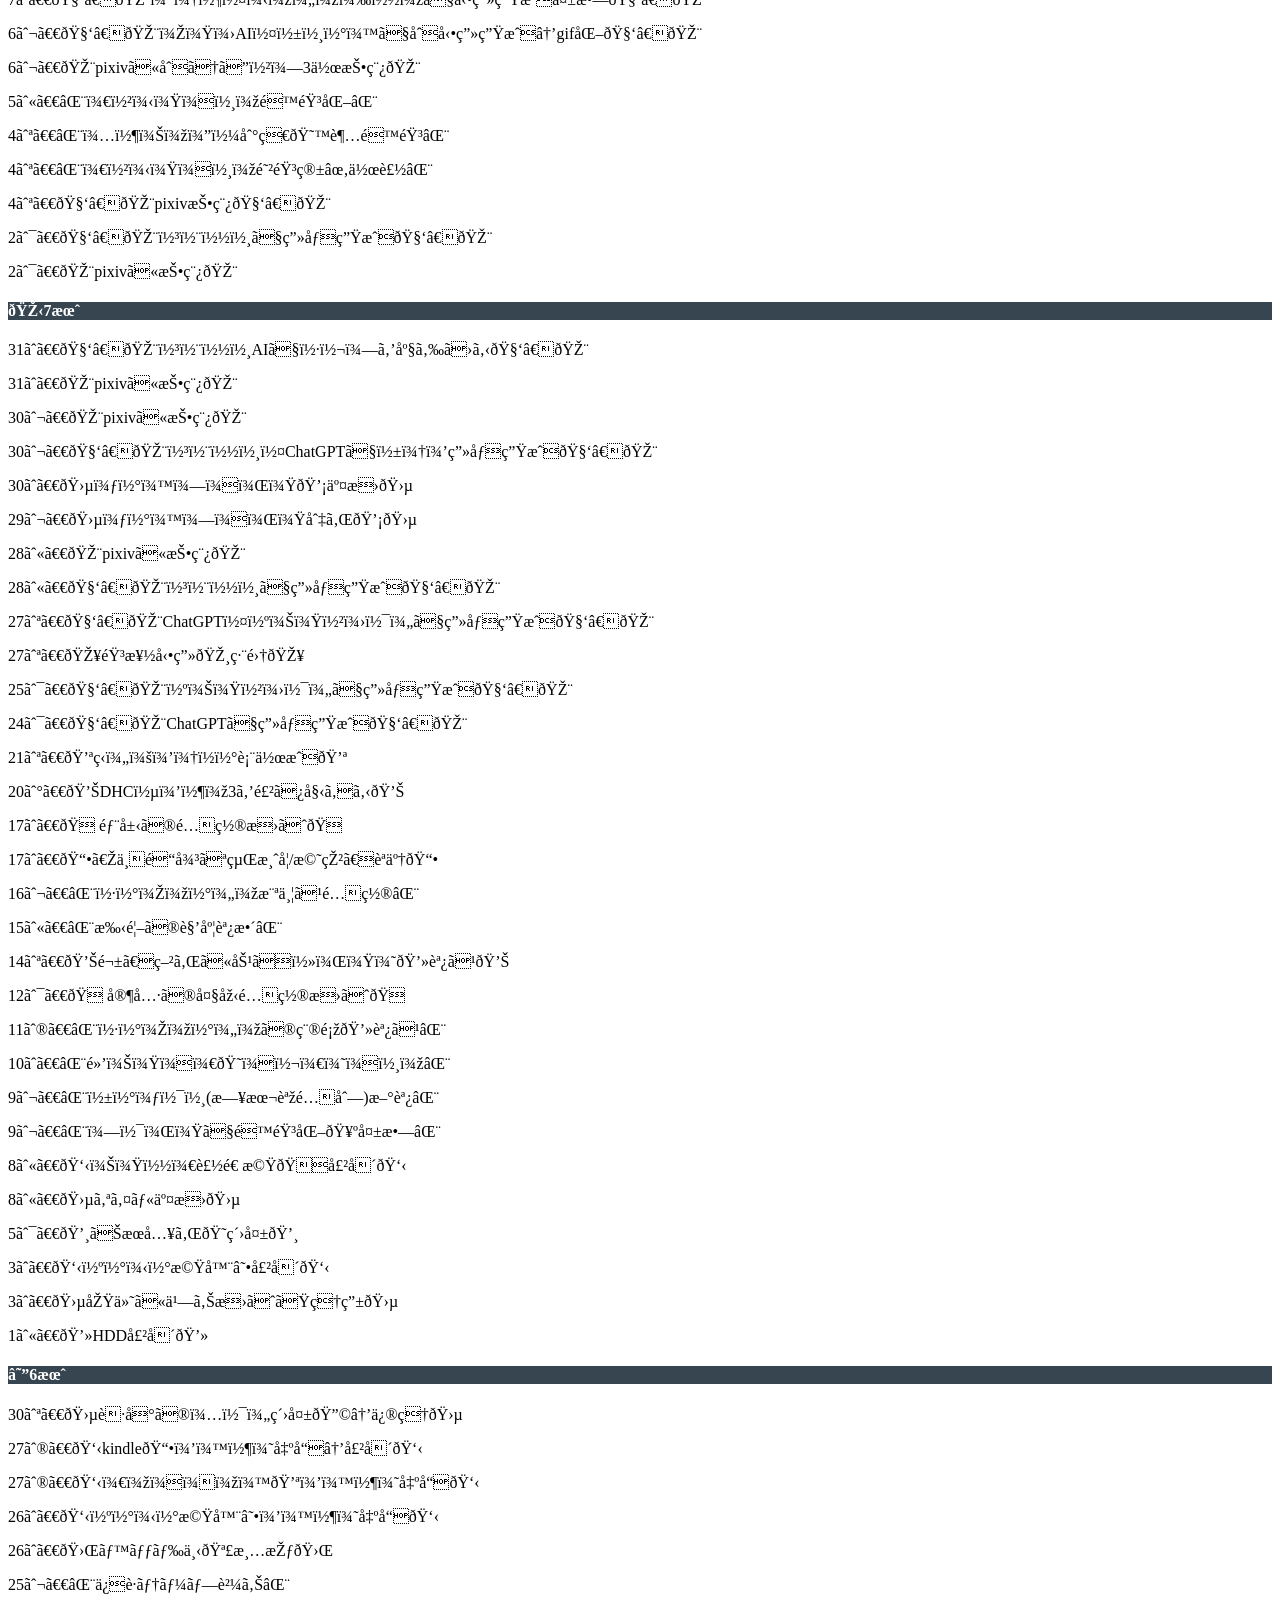
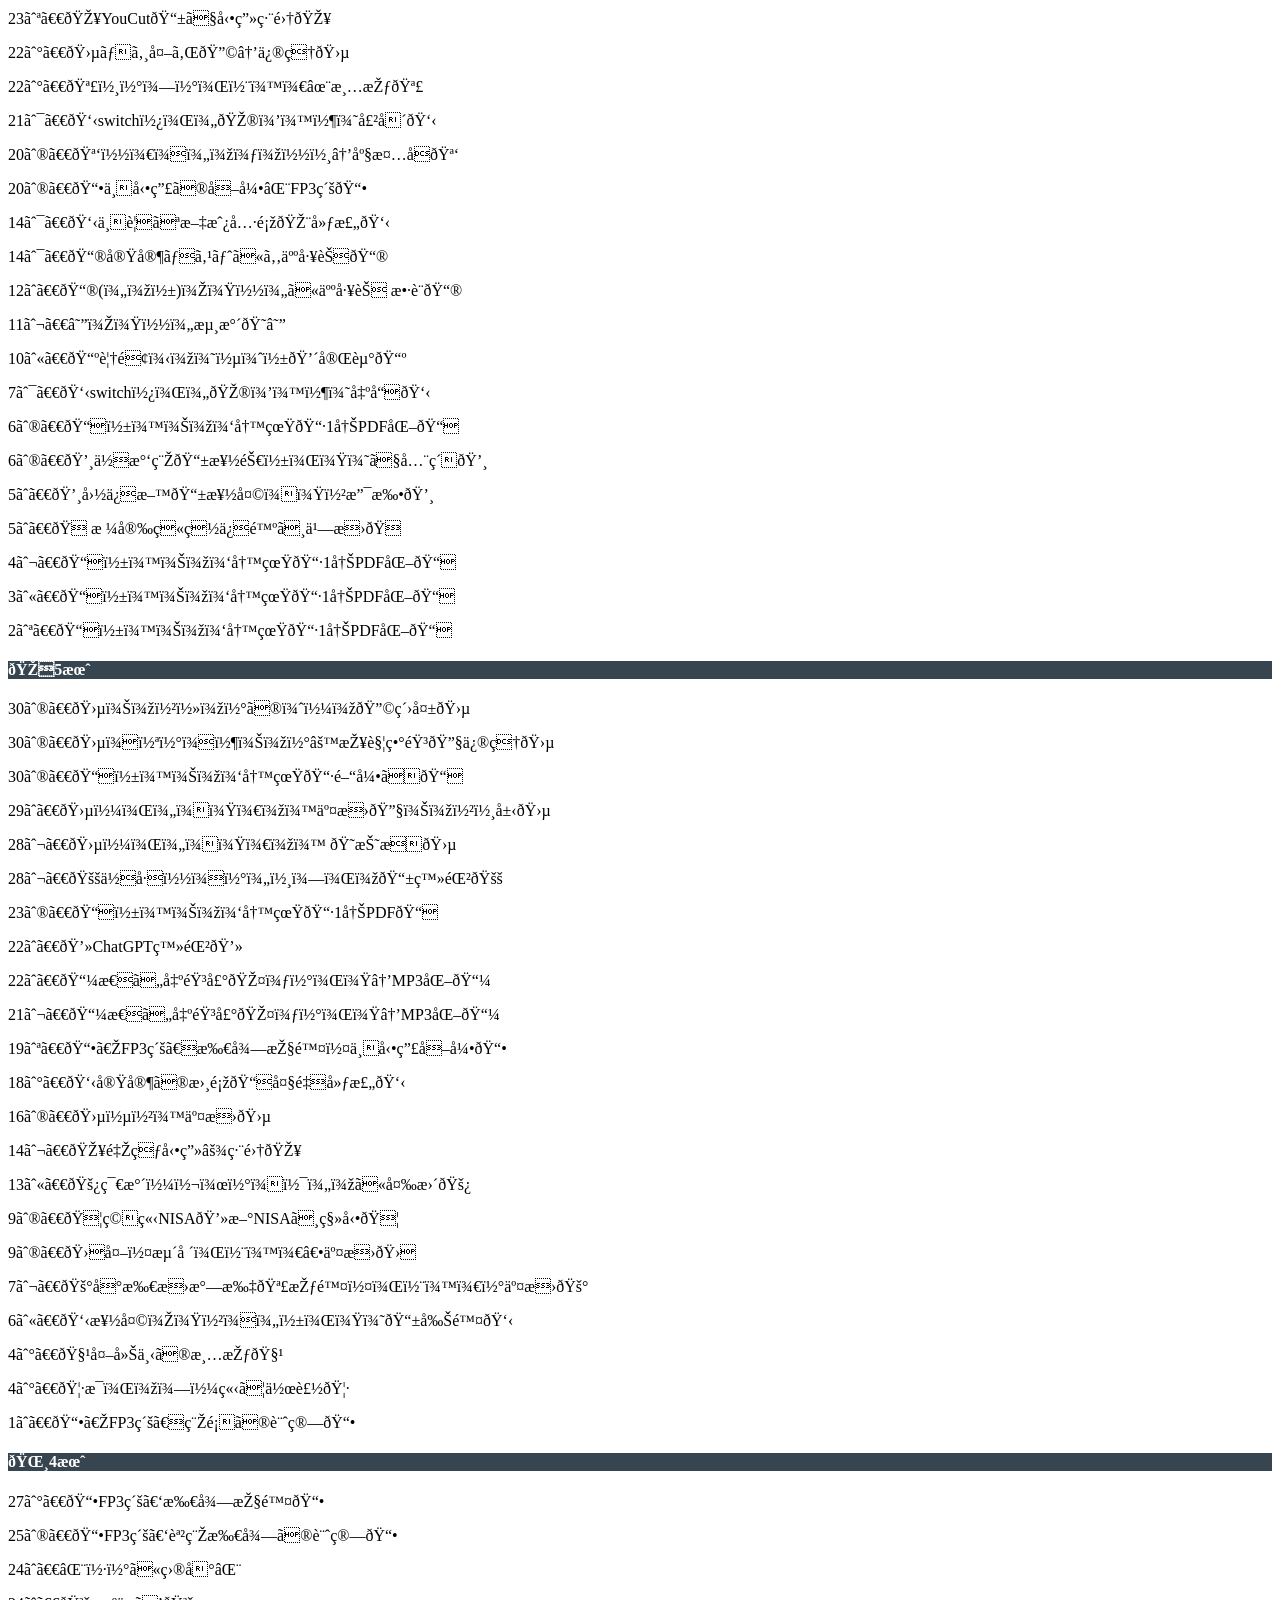
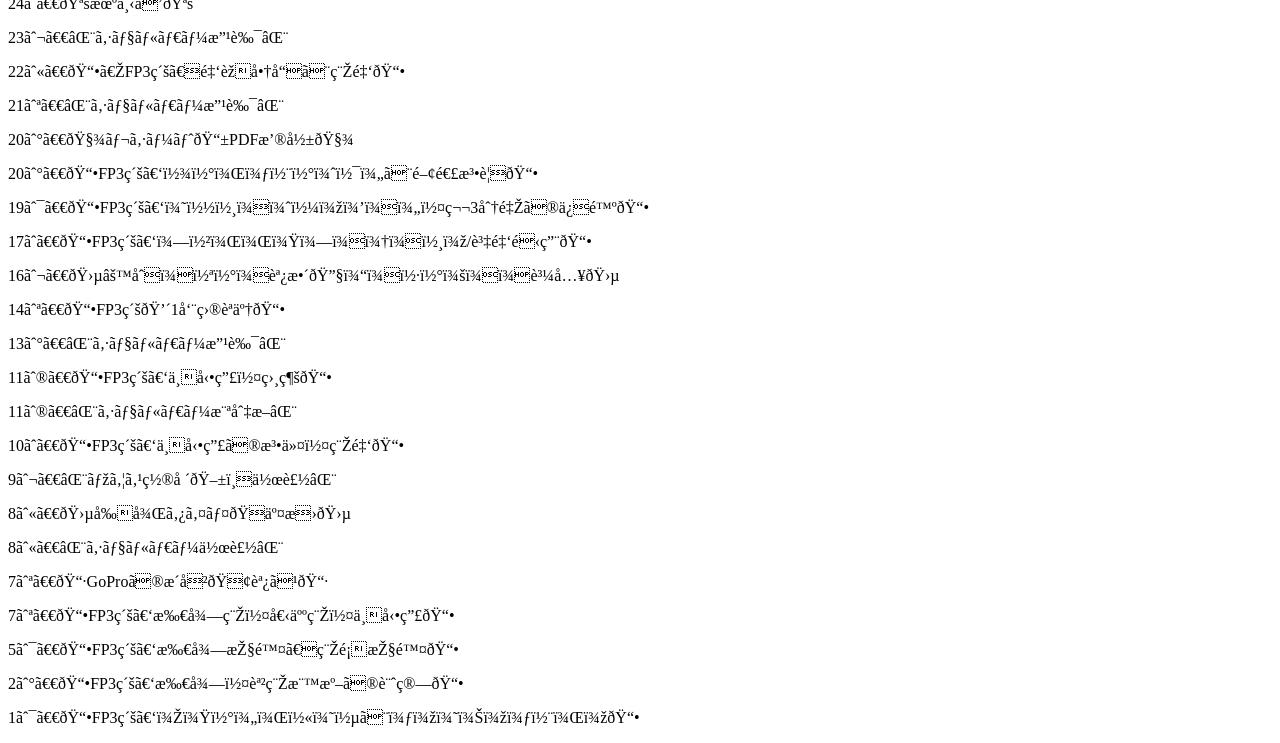
==== commit b72113c4: "Update 2025.html" ====
--- a/2025.html
+++ b/2025.html
@@ -66,7 +66,7 @@
    <p>30㈰　<a href="https://x.com/sugoikigyou/status/1994861431532261886" target="blank">💈電動バリカン購入</a></p>
    <p>29㈯　<a href="https://x.com/sugoikigyou/status/1994736226021380599" target="blank"></a>🎮switchｸﾞﾘｯﾌﾟ🪛補修🎮</p>
    <p>29㈯　📝Google keep整理📝</p>
-   <p>29㈯　<a href="https://x.com/sugoikigyou/status/1994802586076287315" target="blank"></a>⌨ﾛｼﾞｸｰﾙK240🚮廃棄⌨></p>
+   <p>29㈯　<a href="https://x.com/sugoikigyou/status/1994802586076287315" target="blank">⌨ﾛｼﾞｸｰﾙK240🚮廃棄⌨></a></p>
    <p>27㈭　<a href="https://x.com/sugoikigyou/status/1994049237374706143" target="blank">👞長靴✨新調👞</a></p>
    <p>25㈫　<a href="https://x.com/sugoikigyou/status/1993240377651085367" target="blank">💻PC台嵩下げ🪚ポール切断💻</a></p>
    <p>24㈪　⚾野球動画🎥作成⚾</p>
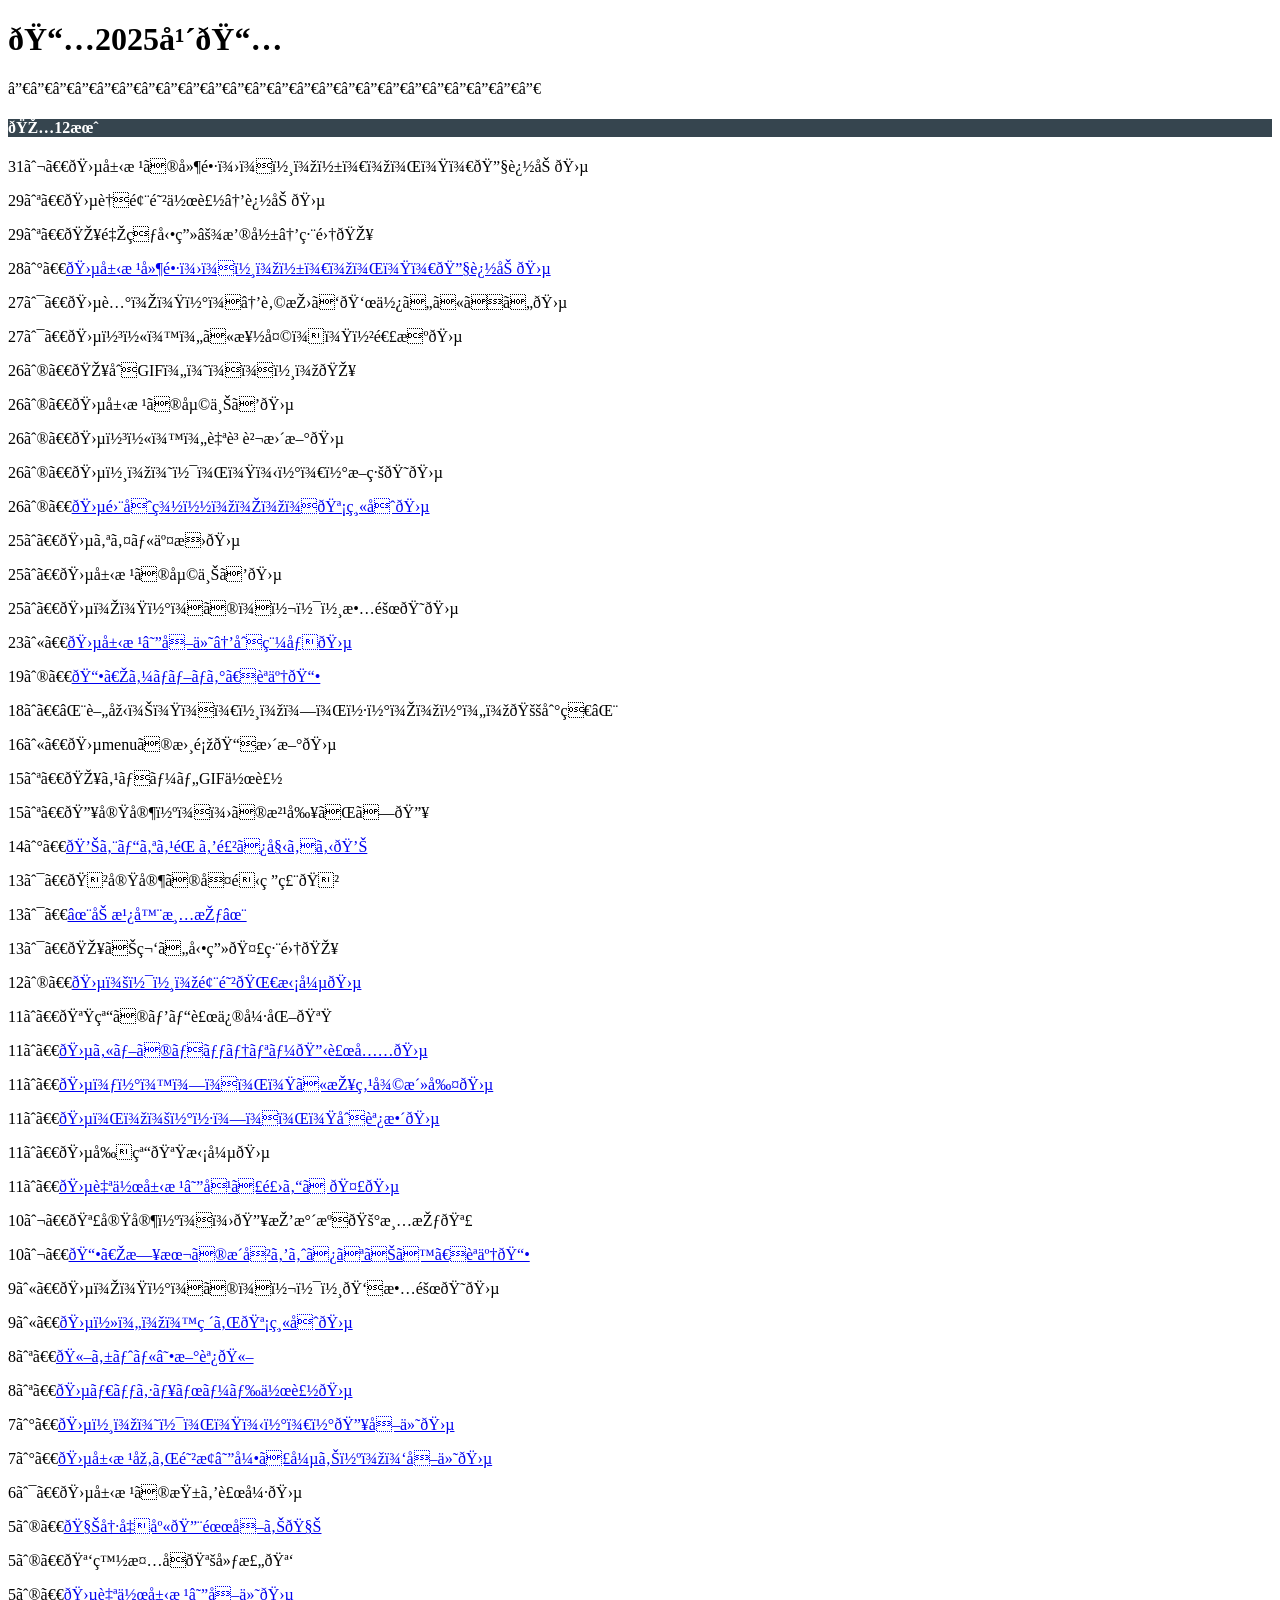
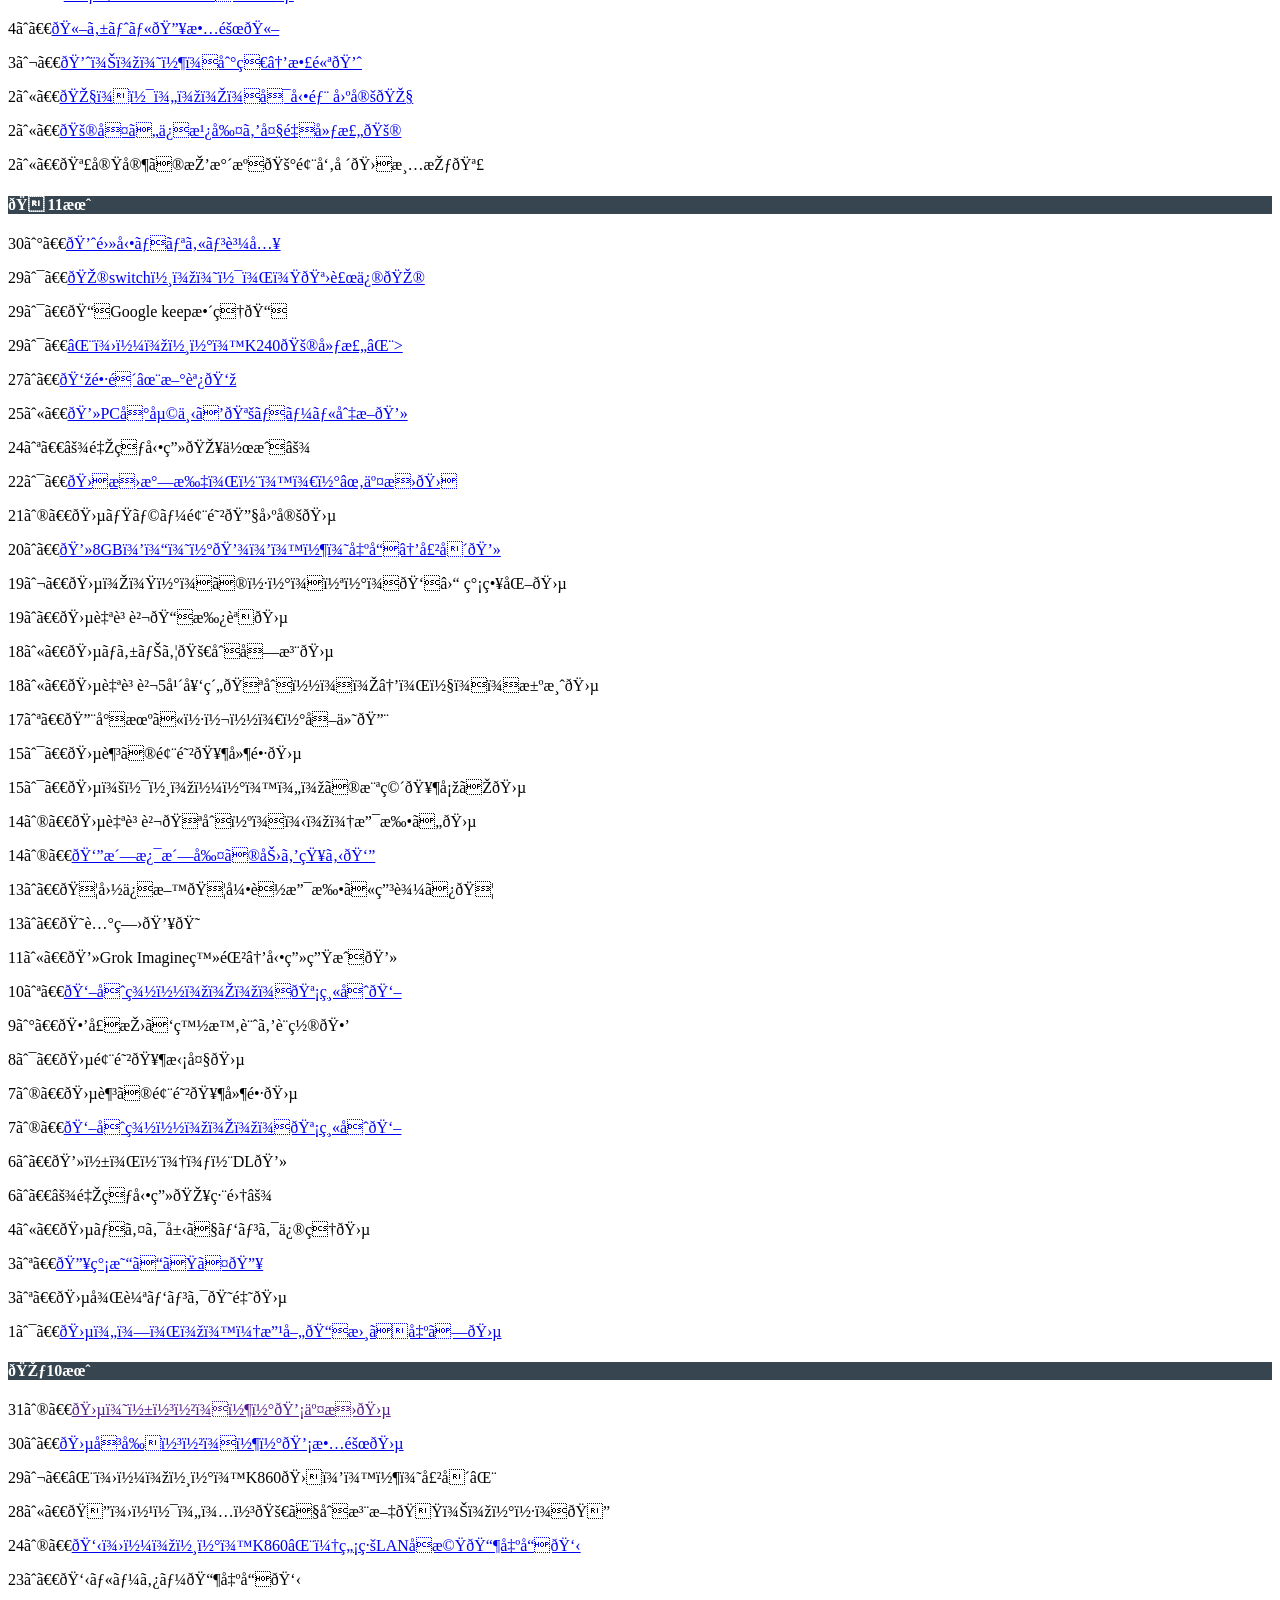
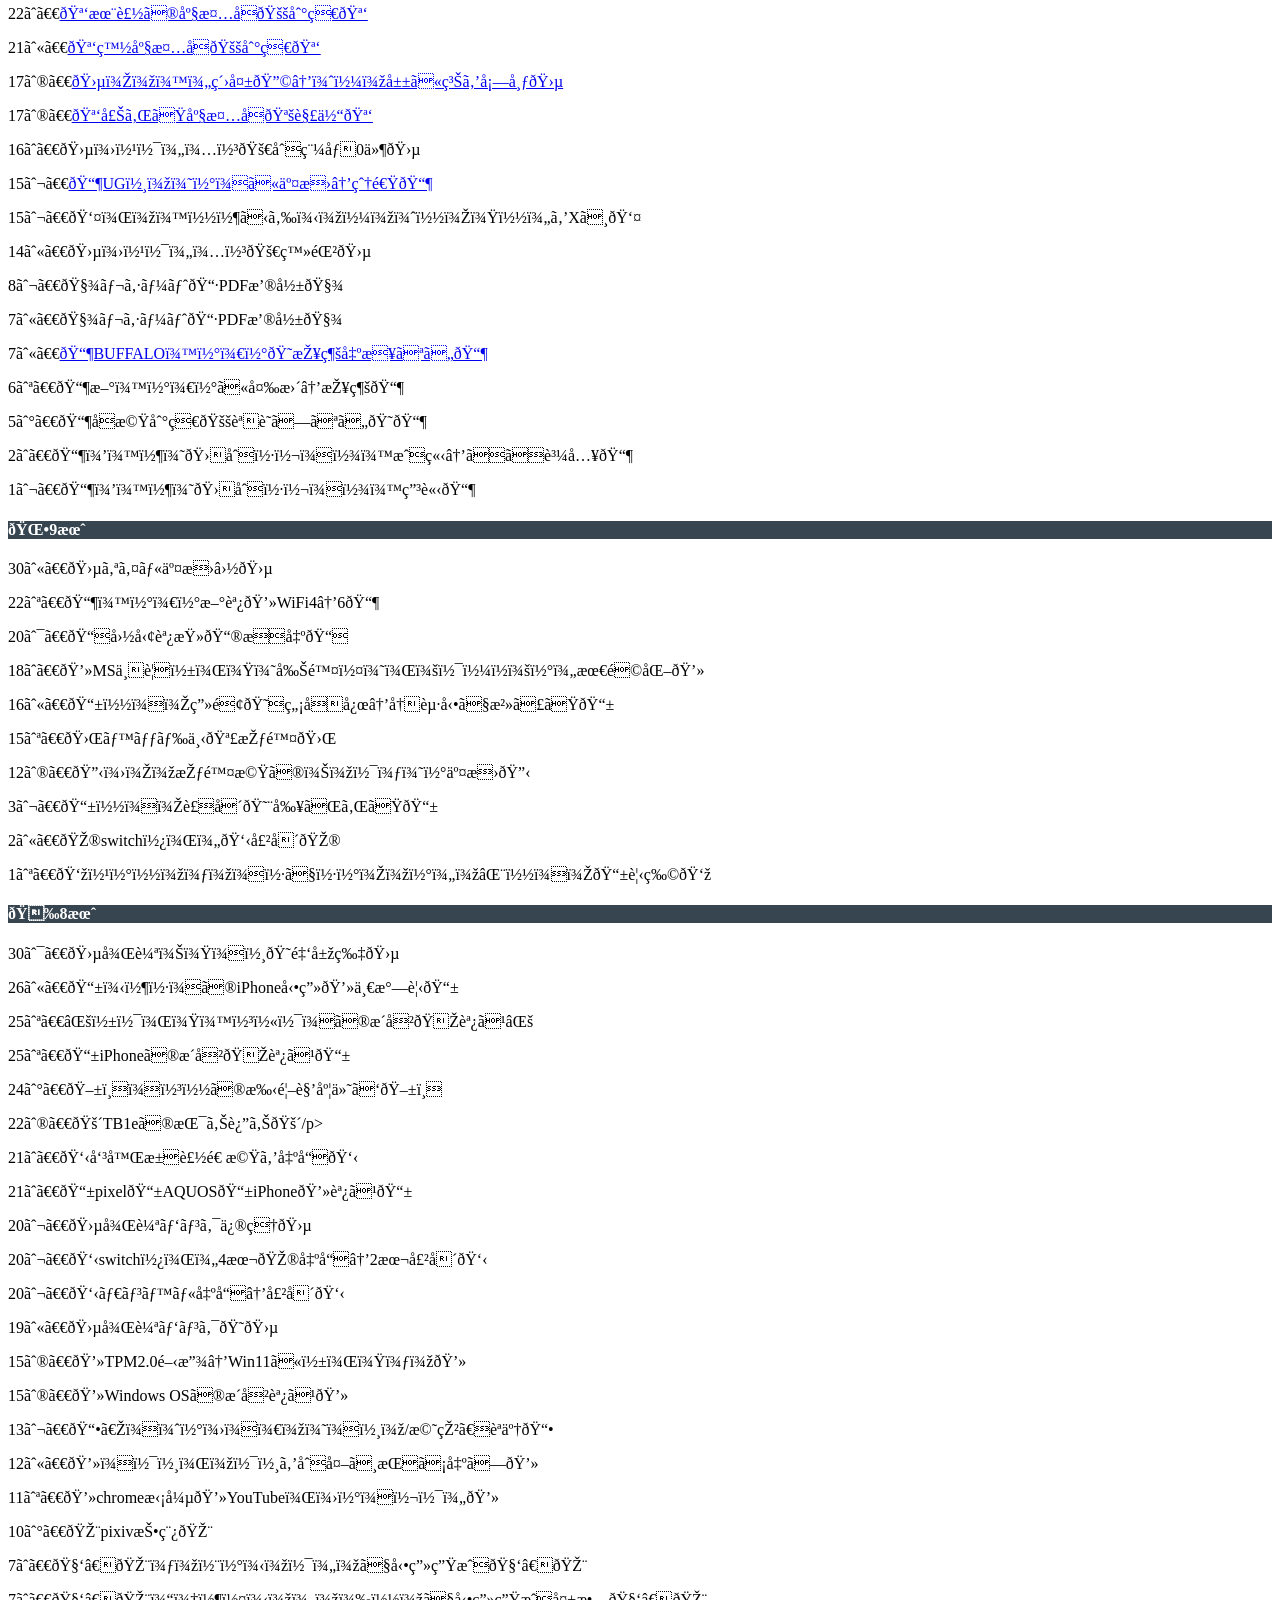
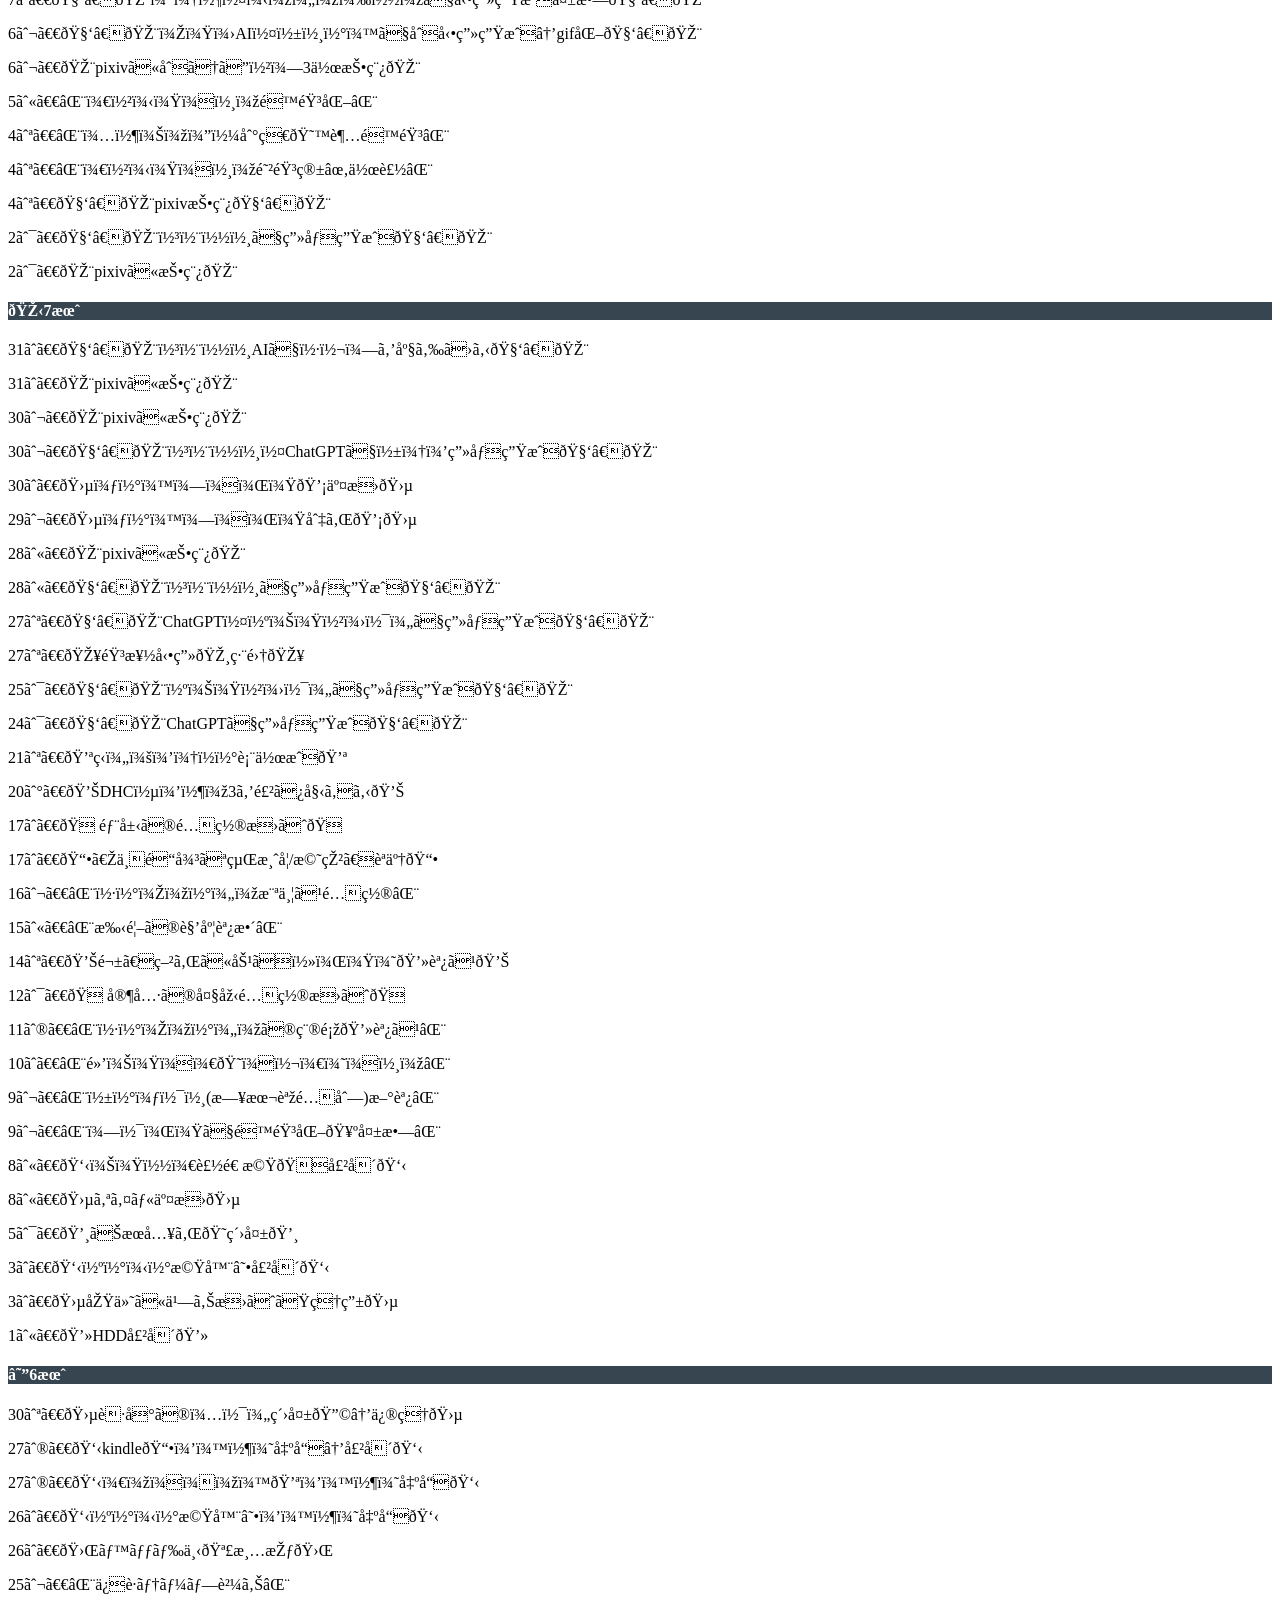
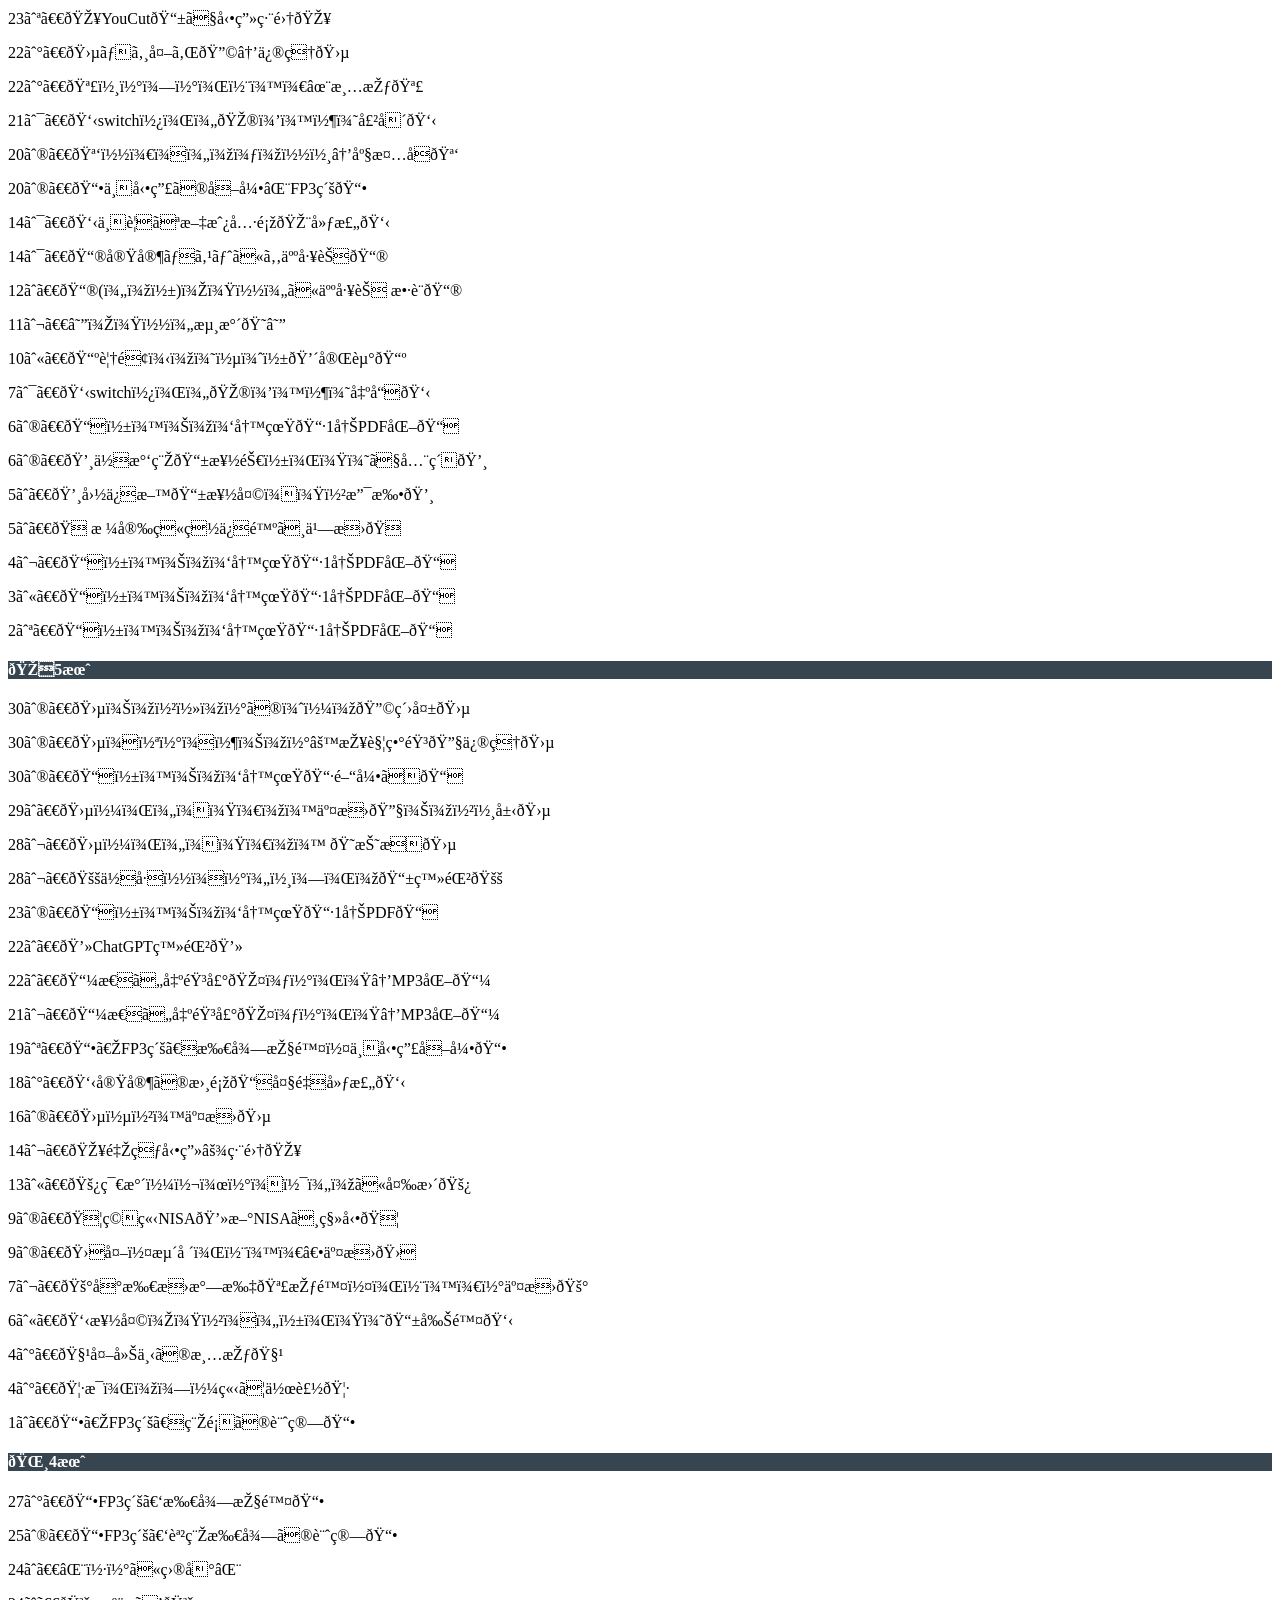
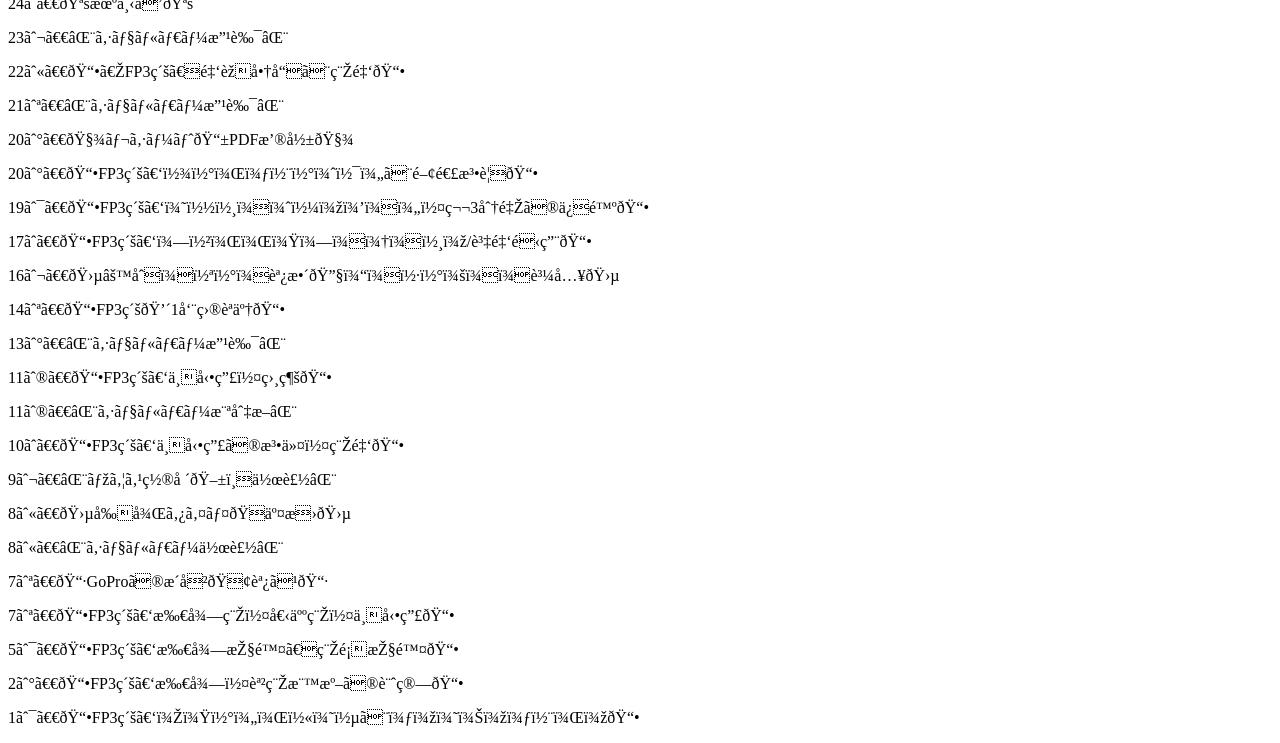
==== commit eb7bb8e2: "Update 2025.html" ====
--- a/2025.html
+++ b/2025.html
@@ -64,7 +64,7 @@
    
    <h4>🍠11月</h4>
    <p>30㈰　<a href="https://x.com/sugoikigyou/status/1994861431532261886" target="blank">💈電動バリカン購入</a></p>
-   <p>29㈯　<a href="https://x.com/sugoikigyou/status/1994736226021380599" target="blank"></a>🎮switchｸﾞﾘｯﾌﾟ🪛補修🎮</p>
+   <p>29㈯　<a href="https://x.com/sugoikigyou/status/1994736226021380599" target="blank">🎮switchｸﾞﾘｯﾌﾟ🪛補修🎮</a></p>
    <p>29㈯　📝Google keep整理📝</p>
    <p>29㈯　<a href="https://x.com/sugoikigyou/status/1994802586076287315" target="blank">⌨ﾛｼﾞｸｰﾙK240🚮廃棄⌨></a></p>
    <p>27㈭　<a href="https://x.com/sugoikigyou/status/1994049237374706143" target="blank">👞長靴✨新調👞</a></p>
